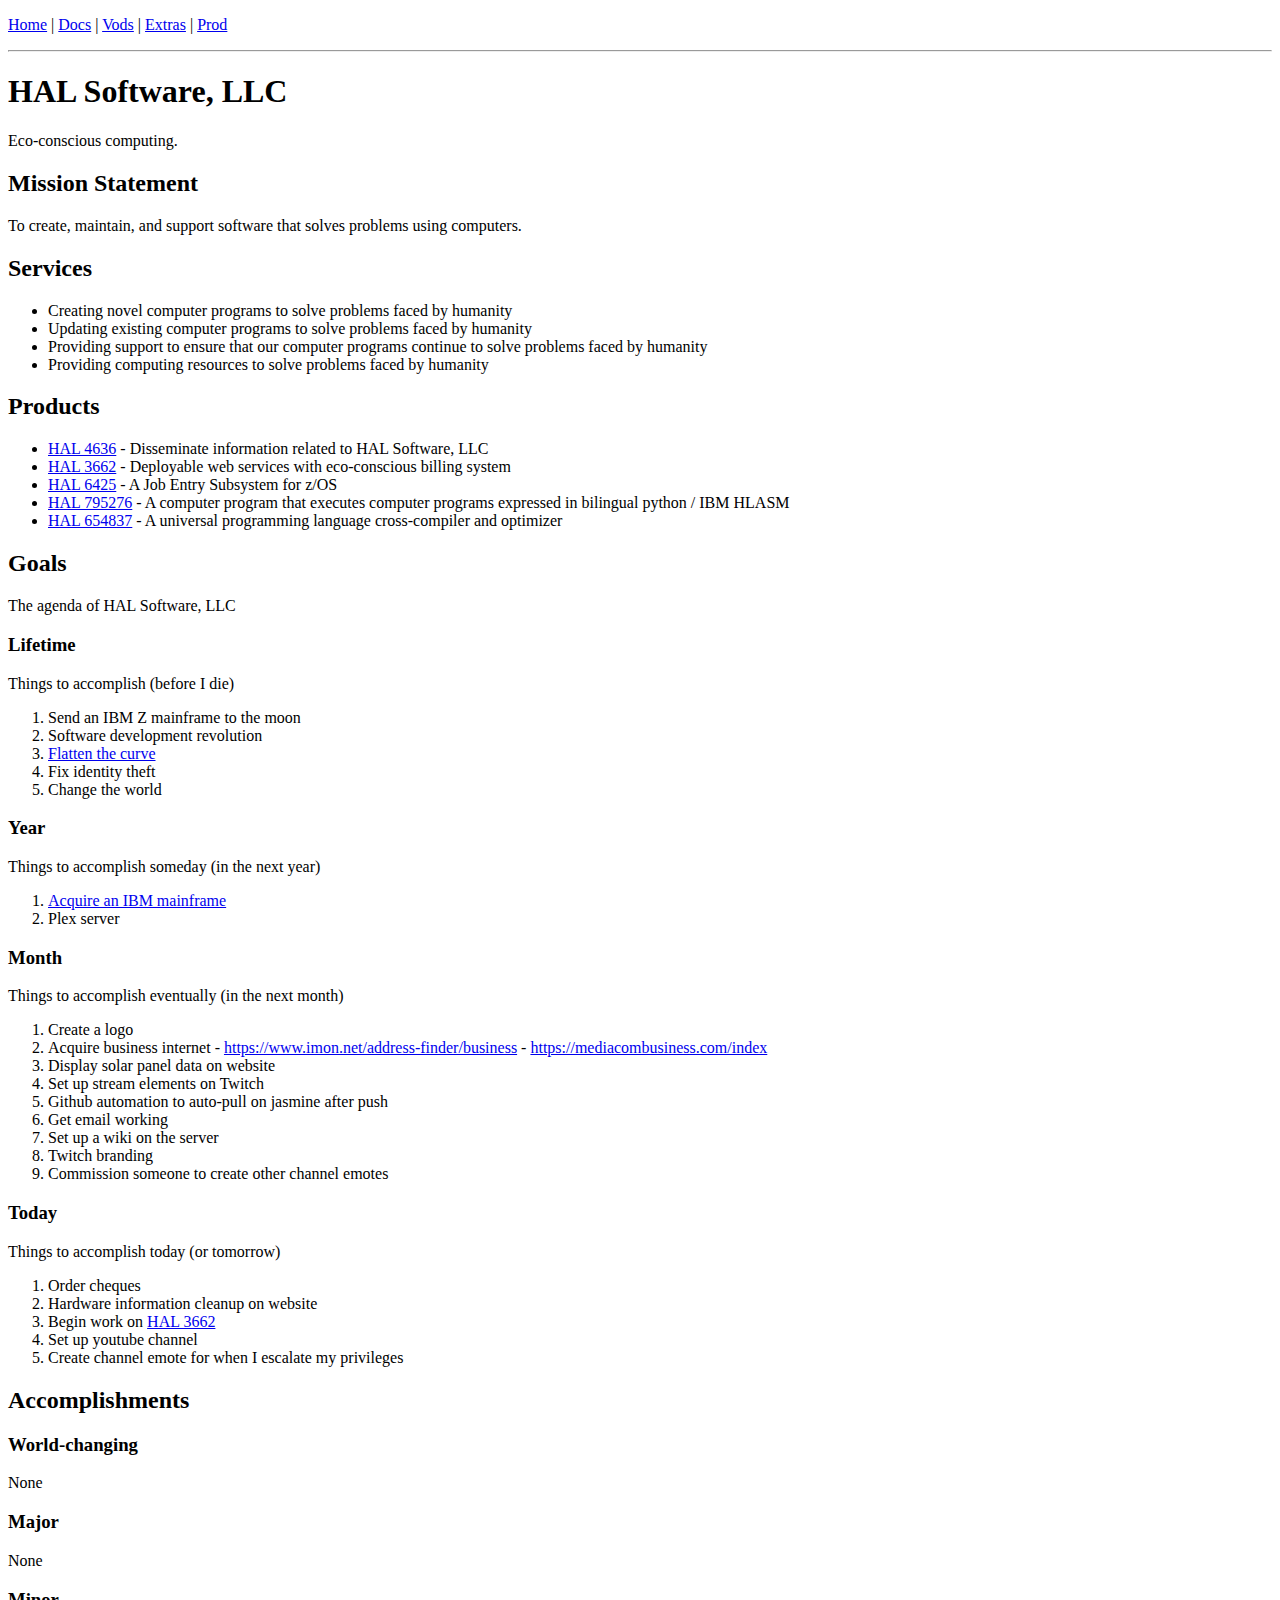
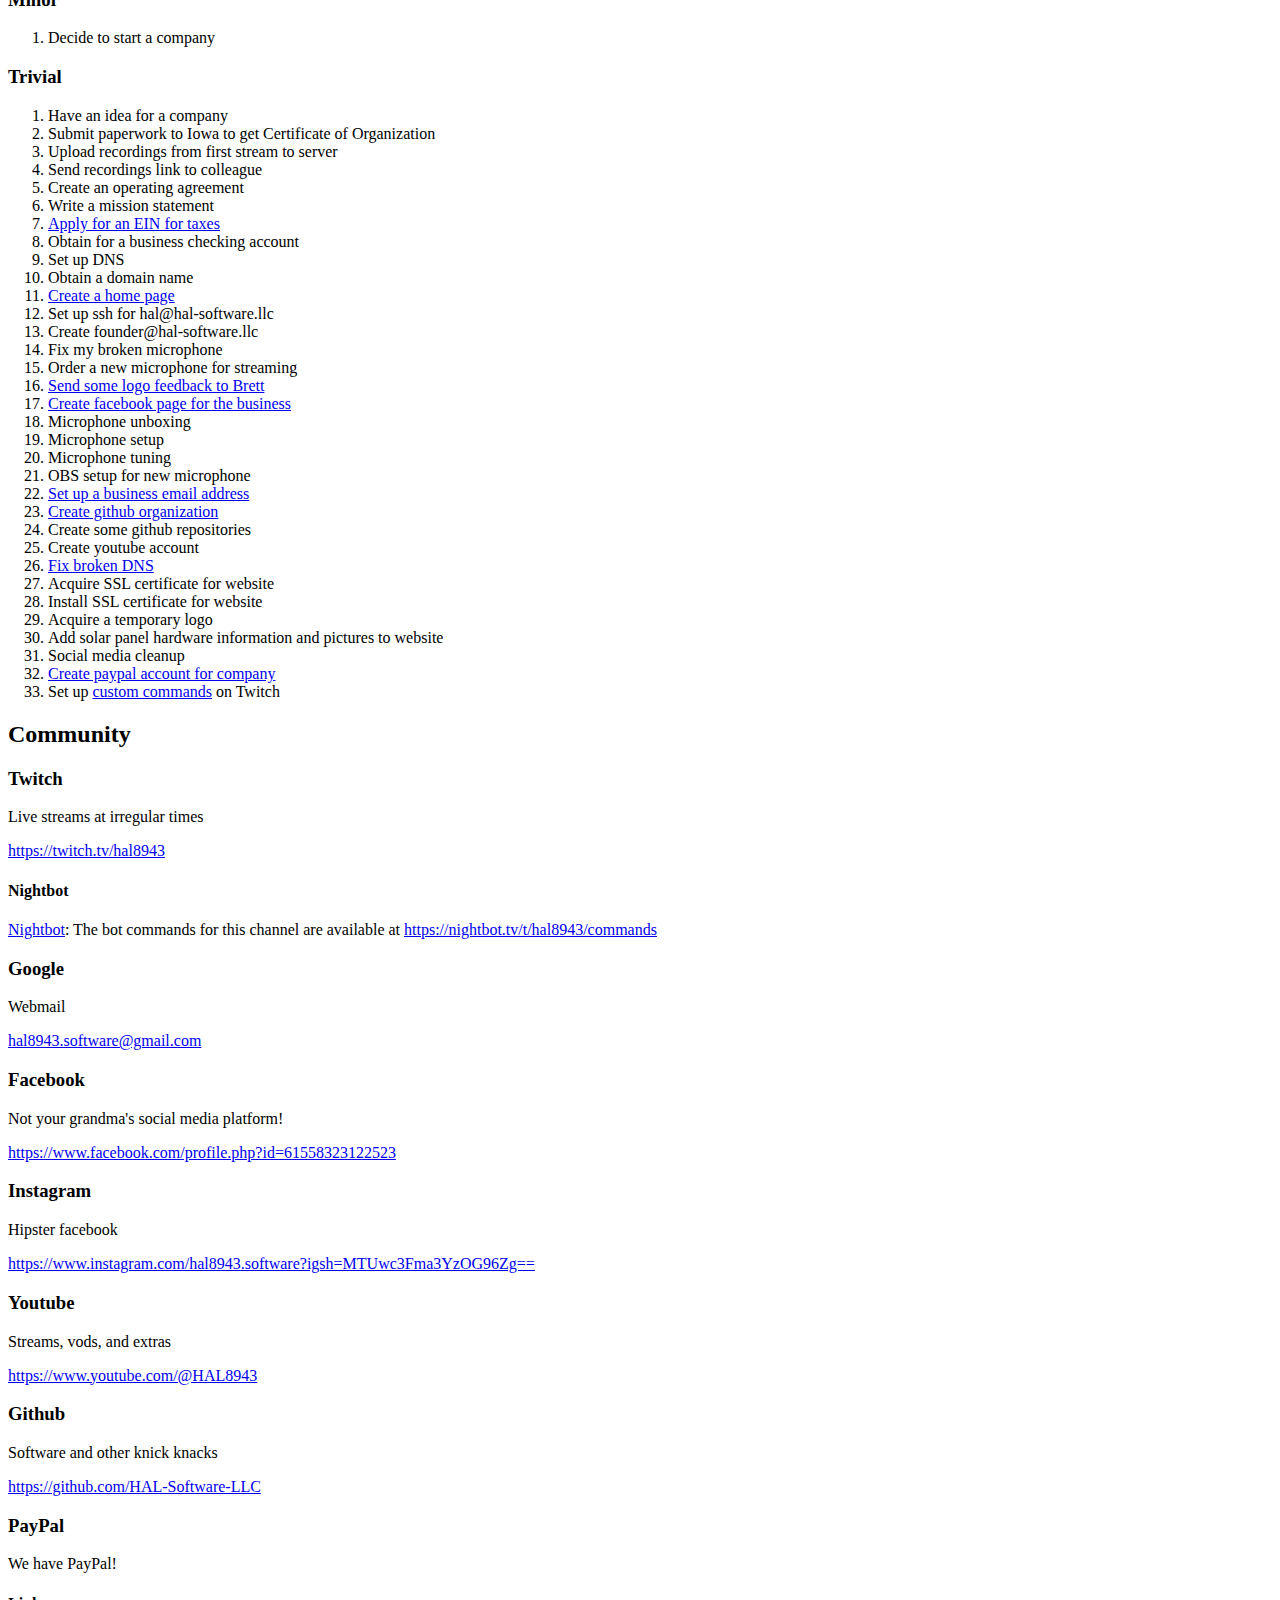
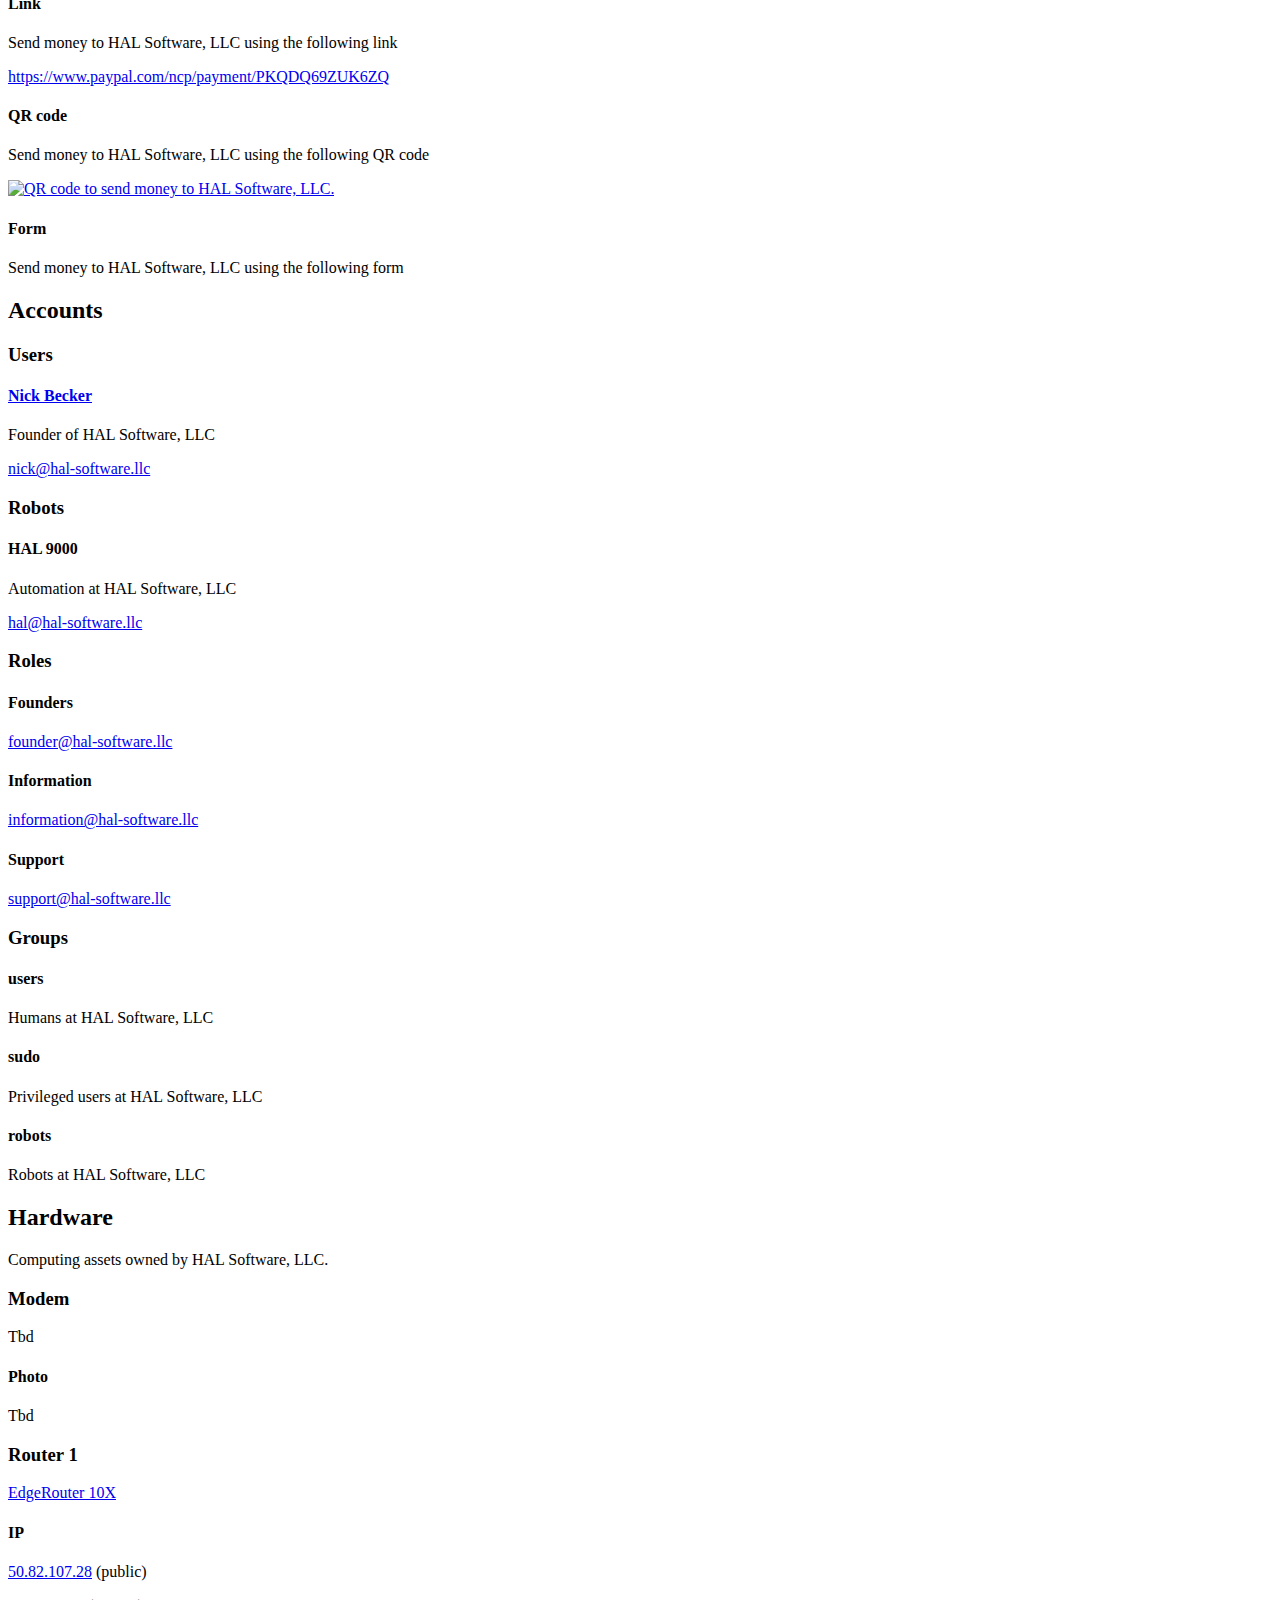
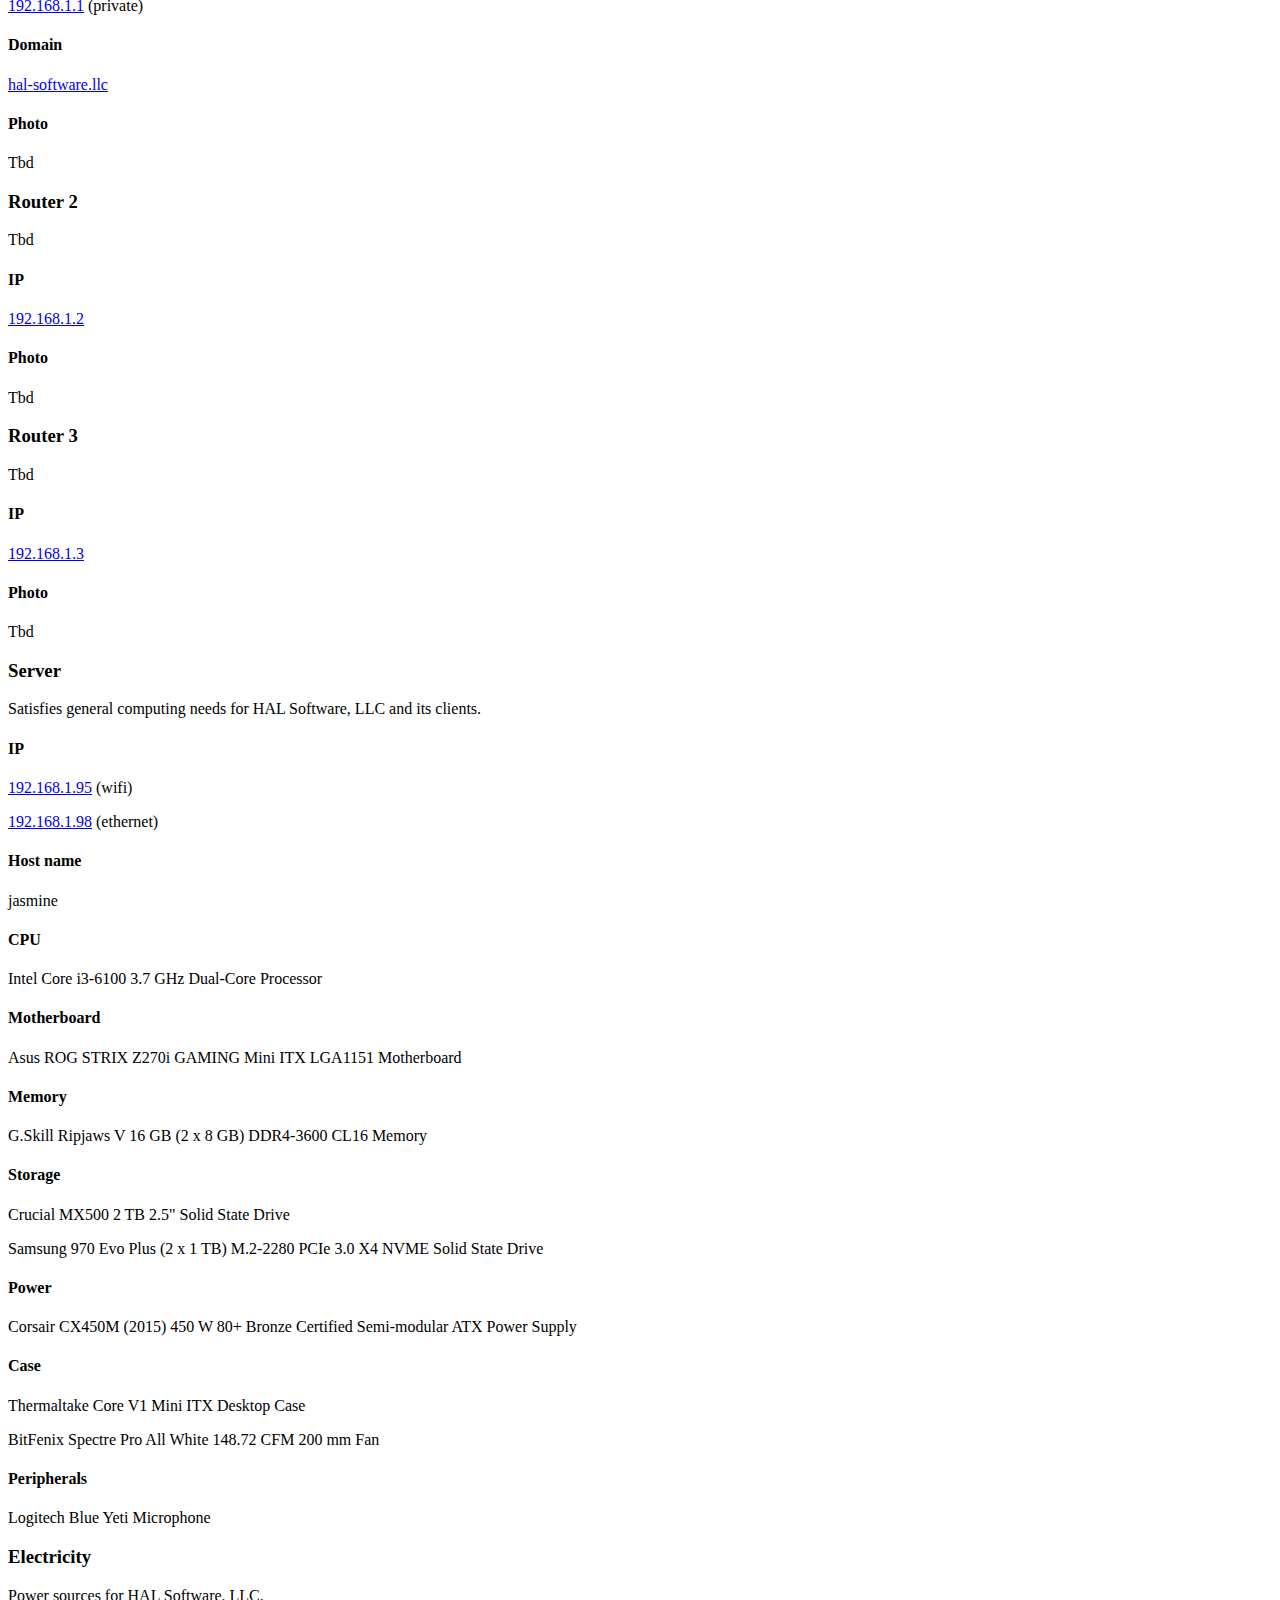
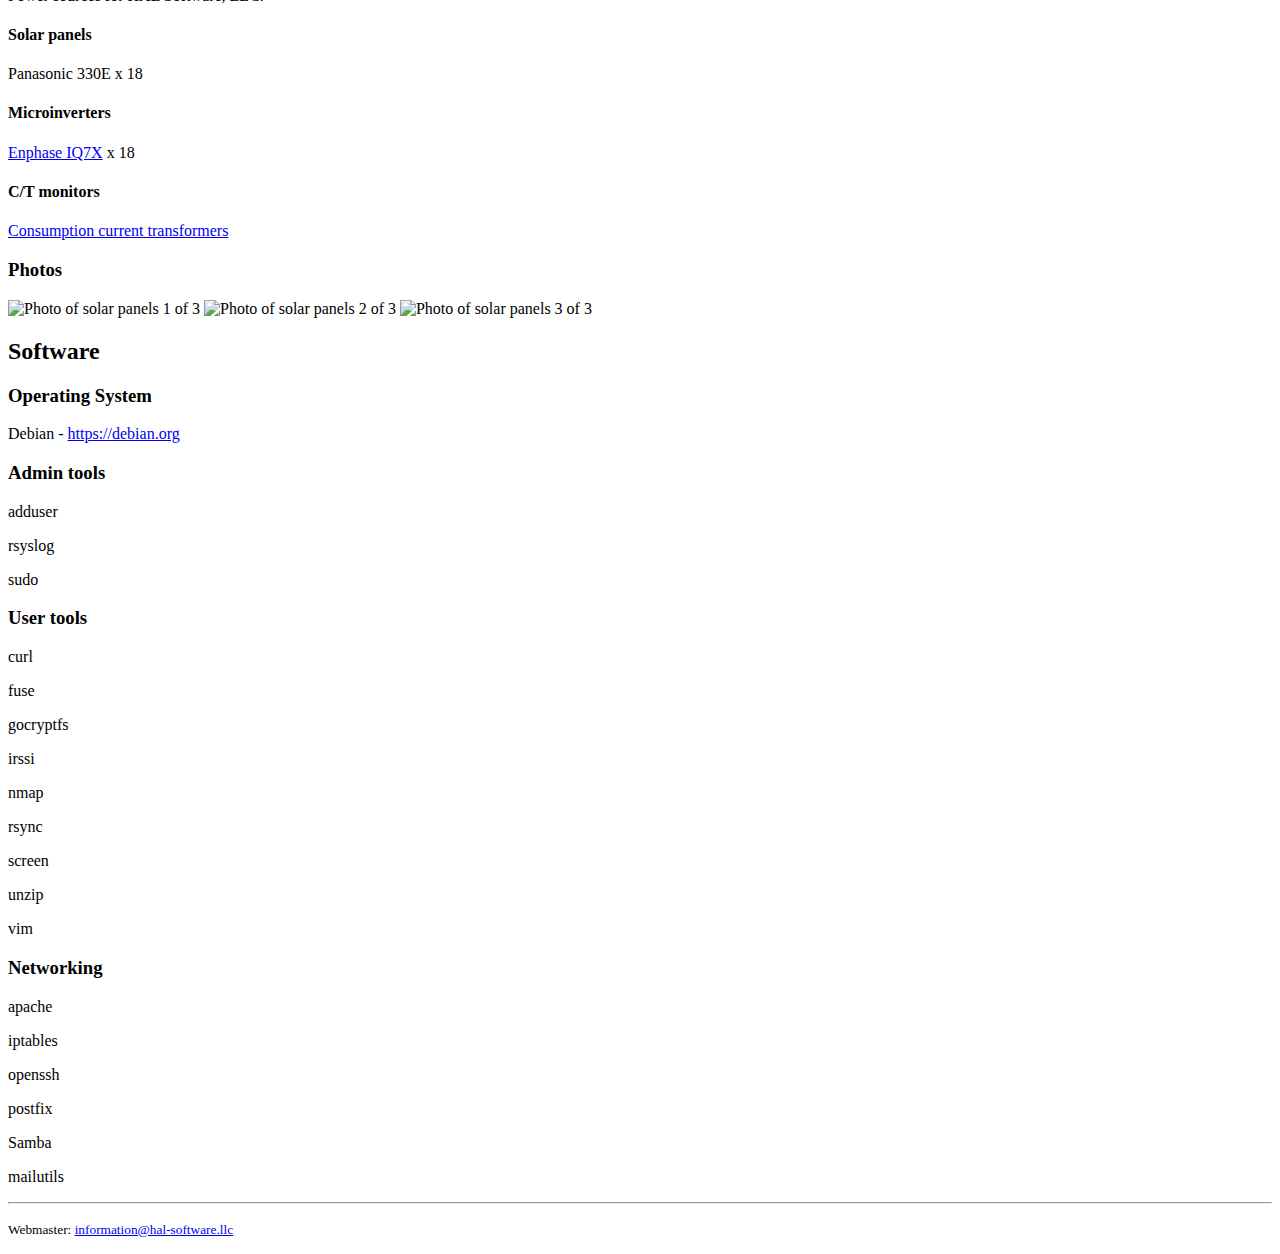
==== hal-software.llc/index.html @ 7457eda1 "socials" ====
<!DOCTYPE HTML>
  <html lang="en-us">
    <head>
      <title>HAL Software, LLC</title>
      <link rel="stylesheet" href="/css/default.css">
      <link rel="icon" type="image/x-icon" href="/favicon.ico">
    </head>
    <body>
      <p>
        <a href="/">Home</a> |
        <a href="/docs">Docs</a> |
        <a href="/vods">Vods</a> |
        <a href="/extra">Extras</a> |
        <a href="https://hal-software.llc">Prod</a>
      </p>
      <hr>
      <h1>HAL Software, LLC</h1>
      <p>Eco-conscious computing.</p>
      <h2>Mission Statement</h2>
      <p>
        To create, maintain, and support software that solves problems using
        computers.
      </p>
      <h2>Services</h2>
      <ul>
        <li>Creating novel computer programs to solve problems faced by humanity</li>
        <li>Updating existing computer programs to solve problems faced by humanity</li>
        <li>Providing support to ensure that our computer programs continue to solve problems faced by humanity</li>
        <li>Providing computing resources to solve problems faced by humanity</li>
      </ul>
      <h2>Products</h2>
      <ul>
        <li>
          <a href="https://github.com/HAL-Software-LLC/HAL4636">HAL 4636</a>
          - Disseminate information related to HAL Software, LLC
        </li>
        <li>
          <a href="https://github.com/HAL-Software-LLC/HAL3662">HAL 3662</a>
          - Deployable web services with eco-conscious billing system
        </li>
        <li>
          <a href="https://github.com/HAL-Software-LLC/HAL6425">HAL 6425</a>
          - A Job Entry Subsystem for z/OS
        </li>
        <li>
          <a href="https://github.com/HAL-Software-LLC/HAL795276">HAL 795276</a>
          - A computer program that executes computer programs expressed in bilingual python / IBM HLASM
        </li>
        <li>
          <a href="https://github.com/HAL-Software-LLC/HAL654837">HAL 654837</a>
          - A universal programming language cross-compiler and optimizer
        </li>
      </ul>
      <h2>Goals</h2>
      <p>The agenda of HAL Software, LLC</p>
      <h3>Lifetime</h3>
      <p>Things to accomplish (before I die)</p>
      <ol>
        <li>Send an IBM Z mainframe to the moon</li>
        <li>Software development revolution</li>
        <li><a href="https://en.wikipedia.org/wiki/Duck_curve">Flatten the curve</a></li>
        <li>Fix identity theft</li>
        <li>Change the world</li>
      </ol>
      <h3>Year</h3>
      <p>Things to accomplish someday (in the next year)</p>
      <ol>
        <li><a href="https://www.ebay.com/itm/155612040376">Acquire an IBM mainframe</a></li>
        <li>Plex server</li>
      </ol>
      <h3>Month</h3>
      <p>Things to accomplish eventually (in the next month)</p>
      <ol>
        <li>Create a logo</li>
        <li>Acquire business internet - <a href="https://www.imon.net/address-finder/business">https://www.imon.net/address-finder/business</a> - <a href="https://mediacombusiness.com/index">https://mediacombusiness.com/index</a>
        <li>Display solar panel data on website</li>
        <li>Set up stream elements on Twitch</li>
        <li>Github automation to auto-pull on jasmine after push</li>
        <li>Get email working</li>
        <li>Set up a wiki on the server</li>
        <li>Twitch branding</li>
        <li>Commission someone to create other channel emotes</li>
      </ol>
      <h3>Today</h3>
      <p>Things to accomplish today (or tomorrow)</p>
      <ol>
        <li>Order cheques</li>
        <li>Hardware information cleanup on website</li>
        <li>Begin work on <a href="https://github.com/HAL-Software-LLC/HAL3662">HAL 3662</a></li>
        <li>Set up youtube channel</li>
        <li>Create channel emote for when I escalate my privileges</li>
      </ol>
      <h2>Accomplishments</h2>
      <h3>World-changing</h3>
      <p>None</p>
      <h3>Major</h3>
      <p>None</p>
      <h3>Minor</h3>
      <ol>
        <li>Decide to start a company</li>
      </ol>
      <h3>Trivial</h3>
      <ol>
        <li>Have an idea for a company</li>
        <li>Submit paperwork to Iowa to get Certificate of Organization</li>
        <li>Upload recordings from first stream to server</li>
        <li>Send recordings link to colleague</li>
        <li>Create an operating agreement</li>
        <li>Write a mission statement</li>
        <li><a href="https://www.irs.gov/businesses/small-businesses-self-employed/apply-for-an-employer-identification-number-ein-online">Apply for an EIN for taxes</a></li>
        <li>Obtain for a business checking account</li>
        <li>Set up DNS</li>
        <li>Obtain a domain name</li>
        <li><a href="https://hal-software.llc">Create a home page</a></li>
        <li>Set up ssh for hal@hal-software.llc</li>
        <li>Create founder@hal-software.llc</li>
        <li>Fix my broken microphone</li>
        <li>Order a new microphone for streaming</li>
        <li><a href="https://miro.com/app/board/uXjVKXDjQL4=/">Send some logo feedback to Brett</a></li>
        <li><a href="https://www.facebook.com/profile.php?id=61558323122523">Create facebook page for the business</a></li>
        <li>Microphone unboxing</li>
        <li>Microphone setup</li>
        <li>Microphone tuning</li>
        <li>OBS setup for new microphone</li>
        <li><a href="mailto:hal8943@gmail.com">Set up a business email address</a></li>
        <li><a href="https://github.com/HAL-Software-LLC">Create github organization</a></li>
        <li>Create some github repositories</li>
        <li>Create youtube account</li>
        <li><a href="https://hal-software.llc">Fix broken DNS</a></li>
        <li>Acquire SSL certificate for website</li>
        <li>Install SSL certificate for website</li>
        <li>Acquire a temporary logo</li>
        <li>Add solar panel hardware information and pictures to website</li>
        <li>Social media cleanup</li>
        <li><a href="#paypal">Create paypal account for company</a></li>
        <li>Set up <a href="#nightbot">custom commands</a> on Twitch</li>
      </ol>
      <h2 id="community">Community</h2>
      <h3>Twitch</h3>
      <p>Live streams at irregular times</p>
      <p><a href="https://twitch.tv/hal8943">https://twitch.tv/hal8943</a></p>
      <h4 id="nightbot">Nightbot</h4>
      <p><a href="https://nightbot.tv">Nightbot</a>: The bot commands for this channel are available at <a href="https://nightbot.tv/t/hal8943/commands">https://nightbot.tv/t/hal8943/commands</a></p>
      <h3>Google</h3>
      <p>Webmail</p>
      <p><a href="mailto:hal8943.software@gmail.com">hal8943.software@gmail.com</a></p>
      <h3>Facebook</h3>
      <p>Not your grandma's social media platform!</p>
      <p><a href="https://www.facebook.com/profile.php?id=61558323122523">https://www.facebook.com/profile.php?id=61558323122523</a></p>
      <h3>Instagram</h3>
      <p>Hipster facebook</p>
      <p><a href="https://www.instagram.com/hal8943.software?igsh=MTUwc3Fma3YzOG96Zg==">https://www.instagram.com/hal8943.software?igsh=MTUwc3Fma3YzOG96Zg==</a></p>
      <h3>Youtube</h3>
      <p>Streams, vods, and extras</p>
      <p><a href="https://www.youtube.com/@HAL8943">https://www.youtube.com/@HAL8943</a></p>
      <h3>Github</h3>
      <p>Software and other knick knacks</p>
      <p><a href="https://github.com/HAL-Software-LLC">https://github.com/HAL-Software-LLC</a></p>
      </ul>
      <h3 id="paypal">PayPal</h3>
      <p>We have PayPal!</p>
      <h4>Link</h4>
      <p>Send money to HAL Software, LLC using the following link</p>
      <p><a href="https://www.paypal.com/ncp/payment/PKQDQ69ZUK6ZQ">https://www.paypal.com/ncp/payment/PKQDQ69ZUK6ZQ</a></p>
      <h4>QR code</h4>
      <p>Send money to HAL Software, LLC using the following QR code</p>
      <a href="https://www.paypal.com/ncp/payment/PKQDQ69ZUK6ZQ?qrcode=true">
        <img src="media/paypal-qr.png" alt="QR code to send money to HAL Software, LLC.">
      </a>
      <h4>Form</h4>
      <p>Send money to HAL Software, LLC using the following form</p>
			<script src="https://www.paypal.com/sdk/js?client-id=BAALhD_a5ALXuHSaf0CckM7C2Y65rOYI9iLb0GLfi-dLY_yt9dXoRrmf46HpIlME7KcfnHmRBdn2vXQy7E&components=hosted-buttons&enable-funding=venmo&currency=USD"></script>
			<div id="paypal-container-PKQDQ69ZUK6ZQ"></div>
			<script>
			  paypal.HostedButtons({
			    hostedButtonId: "PKQDQ69ZUK6ZQ",
			  }).render("#paypal-container-PKQDQ69ZUK6ZQ")
			</script>
      <h2>Accounts</h2>
      <h3>Users</h3>
      <h4><a href="/~nick">Nick Becker</a></h4>
      <p>Founder of HAL Software, LLC</p>
      <p><a href="mailto:nick@hal-software.llc">nick@hal-software.llc</a></p>
      <h3>Robots</h3>
      <h4>HAL 9000</h4>
      <p>Automation at HAL Software, LLC</p>
      <p><a href="mailto:hal@hal-software.llc">hal@hal-software.llc</a></p>
      <h3>Roles</h3>
      <h4>Founders</h4>
      <p><a href="mailto:founder@hal-software.llc">founder@hal-software.llc</a></p>
      <h4>Information</h4>
      <p><a href="mailto:information@hal-software.llc">information@hal-software.llc</a></p>
      <h4>Support</h4>
      <p><a href="mailto:support@hal-software.llc">support@hal-software.llc</a></p>
      <h3>Groups</h3>
      <h4>users</h4>
      <p>Humans at HAL Software, LLC</p>
      <h4>sudo</h4>
      <p>Privileged users at HAL Software, LLC</p>
      <h4>robots</h4>
      <p>Robots at HAL Software, LLC</p>
      <h2>Hardware</h2>
      <p>Computing assets owned by HAL Software, LLC.</p>
      <h3>Modem</h3>
      <p>Tbd</p>
      <h4>Photo</h4>
      <p>Tbd</p>
      <h3>Router 1</h3>
      <p><a href="https://store.ui.com/us/en/pro/category/wired-edge-max-routing/products/er-10x">EdgeRouter 10X</a></p>
      <h4>IP</h4>
      <p><a href="https://50.82.107.28">50.82.107.28</a> (public)</p>
      <p><a href="https://192.168.1.1">192.168.1.1</a> (private)</p>
      <h4>Domain</h4>
      <p><a href="https://hal-software.llc">hal-software.llc</a></p>
      <h4>Photo</h4>
      <p>Tbd</p>
      <h3>Router 2</h3>
      <p>Tbd</p>
      <h4>IP</h4>
      <p><a href="http://192.168.1.2">192.168.1.2</a></p>
      <h4>Photo</h4>
      <p>Tbd</p>
      <h3>Router 3</h3>
      <p>Tbd</p>
      <h4>IP</h4>
      <p><a href="http://192.168.1.3">192.168.1.3</a></p>
      <h4>Photo</h4>
      <p>Tbd</p>
      <h3>Server</h3>
      <p>Satisfies general computing needs for HAL Software, LLC and its clients.</p>
      <h4>IP</h4>
      <p><a href="https://192.168.1.95">192.168.1.95</a> (wifi)</p>
      <p><a href="https://192.168.1.98">192.168.1.98</a> (ethernet)</p>
      <h4>Host name</h4>
      <p>jasmine</p>
      <h4>CPU</h4>
      <p>Intel Core i3-6100 3.7 GHz Dual-Core Processor</p>
      <h4>Motherboard</h4>
      <p>Asus ROG STRIX Z270i GAMING Mini ITX LGA1151 Motherboard</p>
      <h4>Memory</h4>
      <p>G.Skill Ripjaws V 16 GB (2 x 8 GB) DDR4-3600 CL16 Memory</p>
      <h4>Storage</h4>
      <p>Crucial MX500 2 TB 2.5" Solid State Drive</p>
      <p>Samsung 970 Evo Plus (2 x 1 TB) M.2-2280 PCIe 3.0 X4 NVME Solid State Drive</p>
      <h4>Power</h4>
      <p>Corsair CX450M (2015) 450 W 80+ Bronze Certified Semi-modular ATX Power Supply</p>
      <h4>Case</h4>
      <p>Thermaltake Core V1 Mini ITX Desktop Case</p>
      <p>BitFenix Spectre Pro All White 148.72 CFM 200 mm Fan</p>
      <h4>Peripherals</h4>
      <p>Logitech Blue Yeti Microphone</p>
      <h3>Electricity</h3>
      <p>Power sources for HAL Software, LLC.</p>
      <h4>Solar panels</h4>
      <p>Panasonic 330E x 18</p>
      <h4>Microinverters</h4>
      <p><a href="https://enphase.com/store/microinverters/iq7-series">Enphase IQ7X</a> x 18</p>
      <h4>C/T monitors</h4>
      <p><a href="https://enphase.com/store/communication/consumption-ct">Consumption current transformers</a></p>
      <h3>Photos</h3>
      <img src="media/20210613_210341.jpg" alt="Photo of solar panels 1 of 3" width="800">
      <img src="media/20210613_210356.jpg" alt="Photo of solar panels 2 of 3" width="800">
      <img src="media/20220519_125322.jpg" alt="Photo of solar panels 3 of 3" width="800">
      <h2>Software</h3>
      <h3>Operating System</h3>
      <p>Debian - <a href="https://debian.org">https://debian.org</a></p>
      <h3>Admin tools</h3>
      <p>adduser</p>
      <p>rsyslog</p>
      <p>sudo</p>
      <h3>User tools</h3>
      <p>curl</p>
      <p>fuse</p>
      <p>gocryptfs</p>
      <p>irssi</p>
      <p>nmap</p>
      <p>rsync</p>
      <p>screen</p>
      <p>unzip</p>
      <p>vim</p>
      <h3>Networking</h3>
      <p>apache</p>
      <p>iptables</p>
      <p>openssh</p>
      <p>postfix</p>
      <p>Samba</p>
      <p>mailutils</p>
      <hr>
      <p><small>Webmaster: <a href="mailto:information@hal-software.llc">information@hal-software.llc</a></small></p>
    </body>
</html>
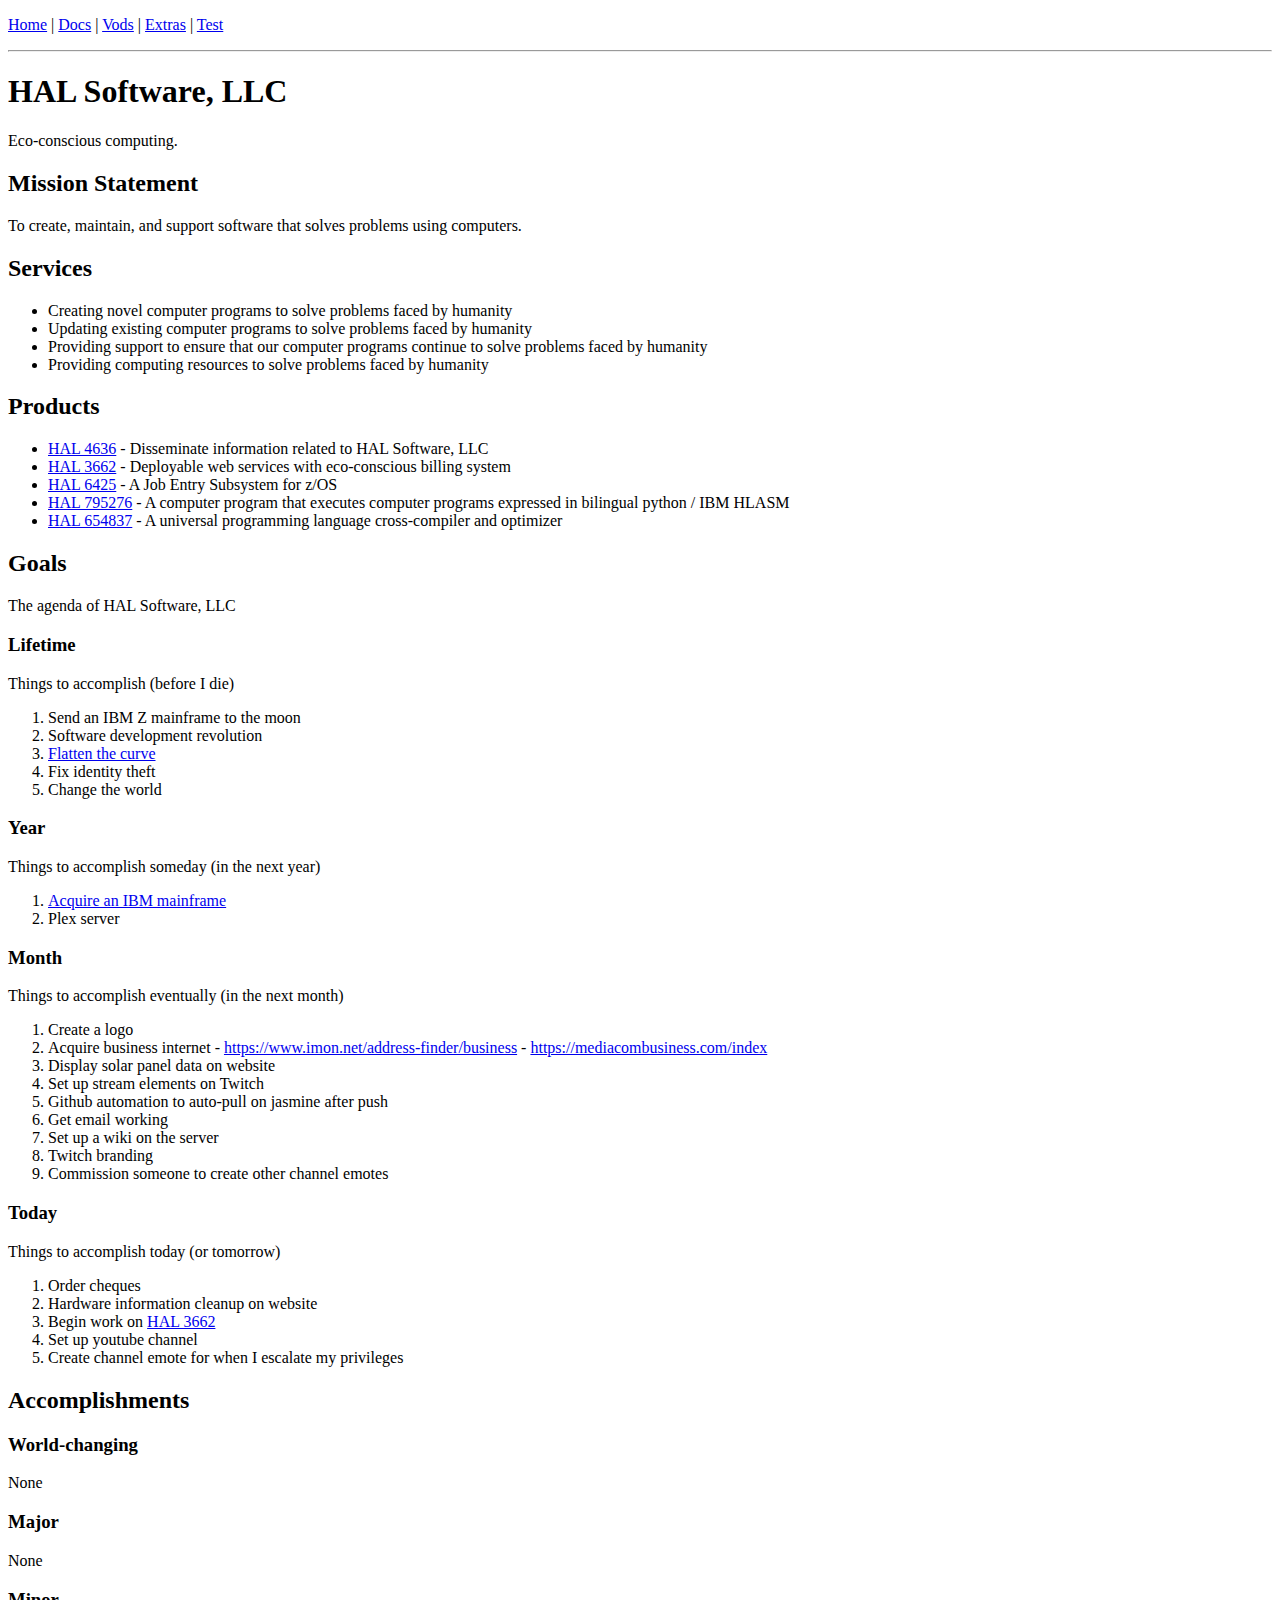
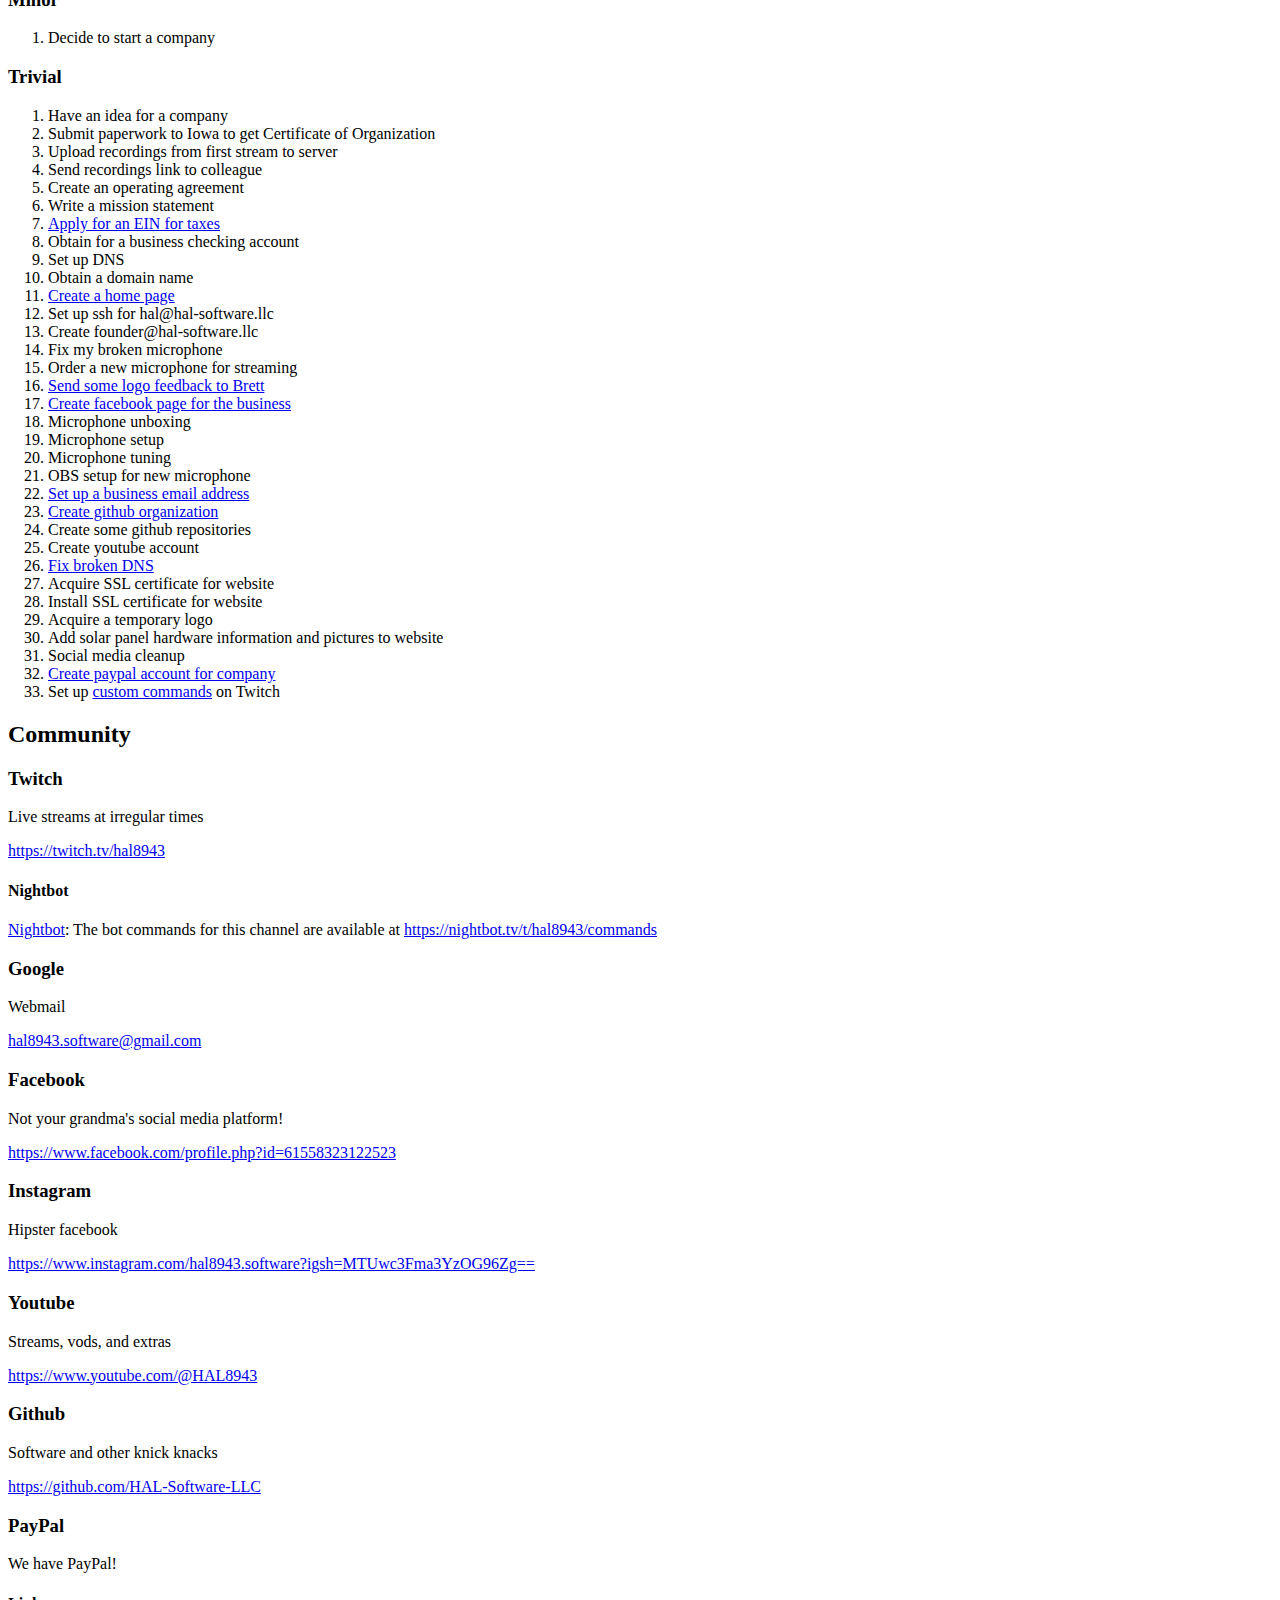
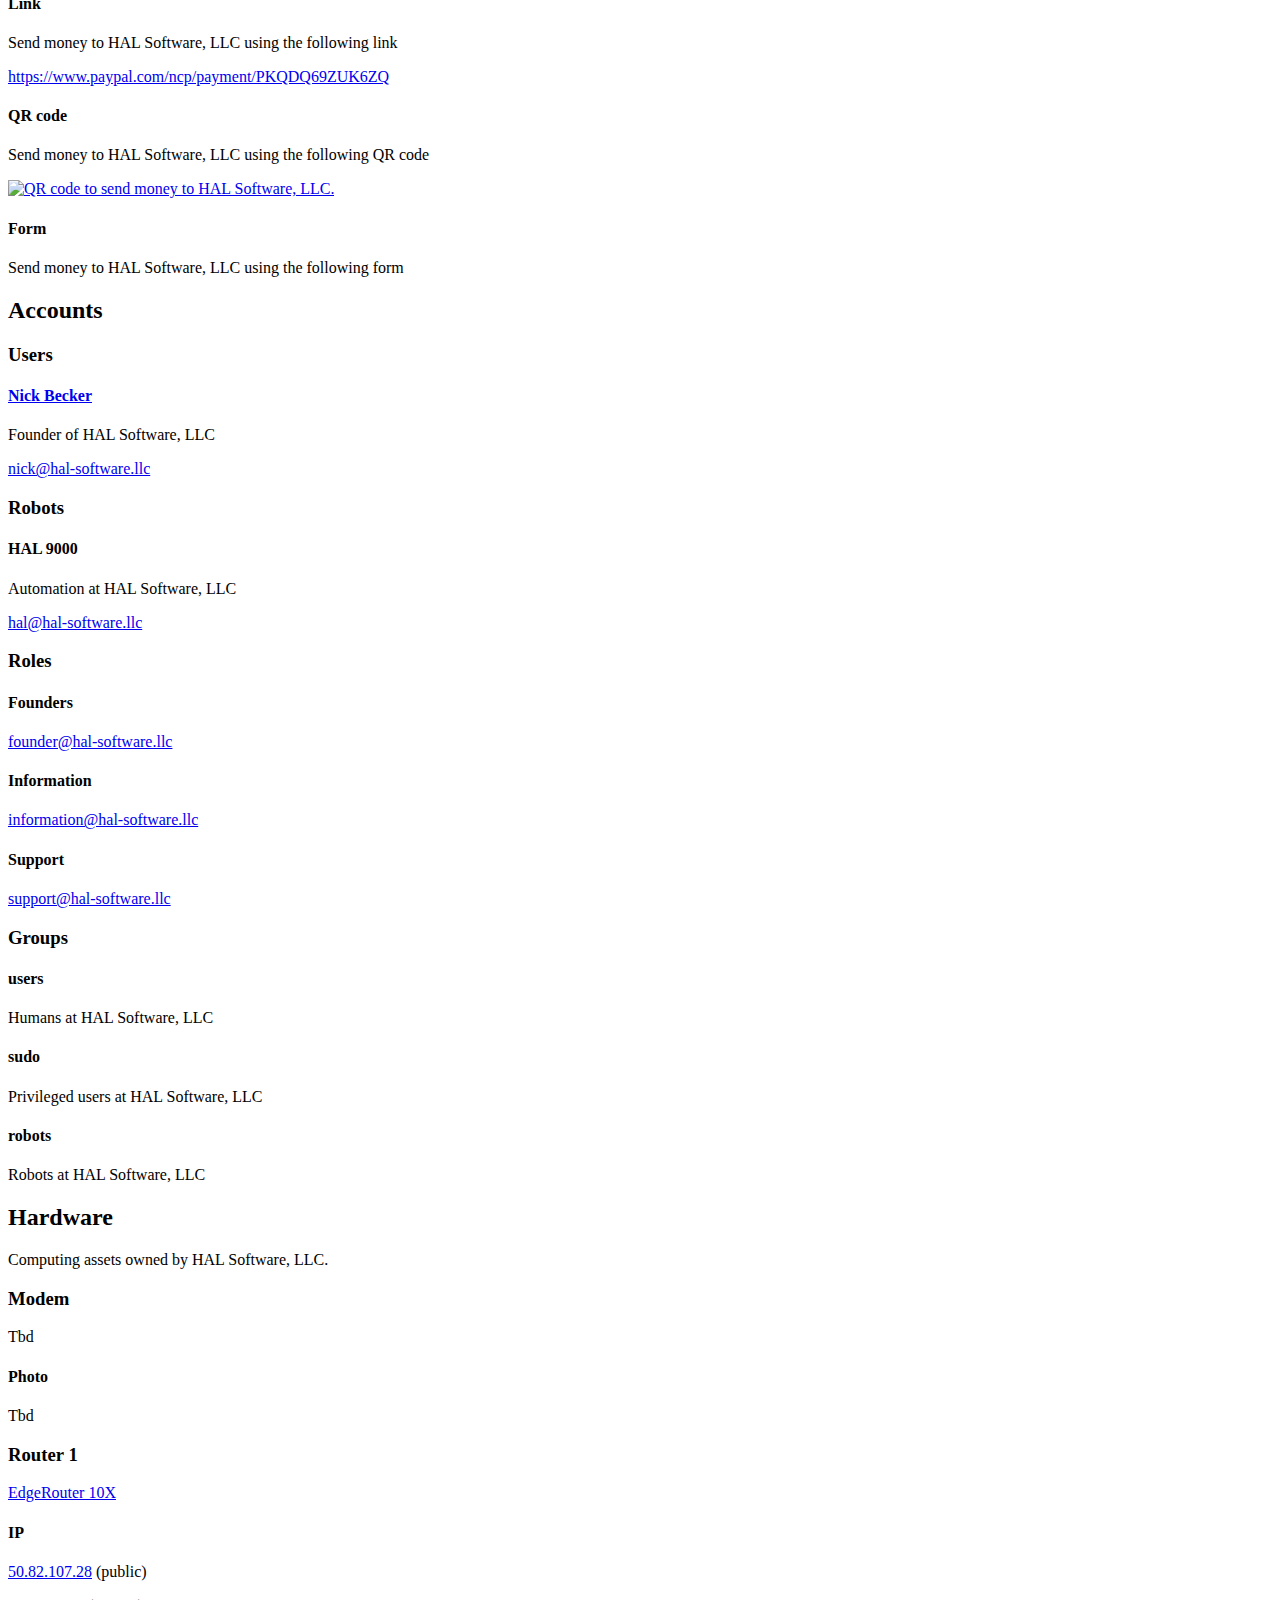
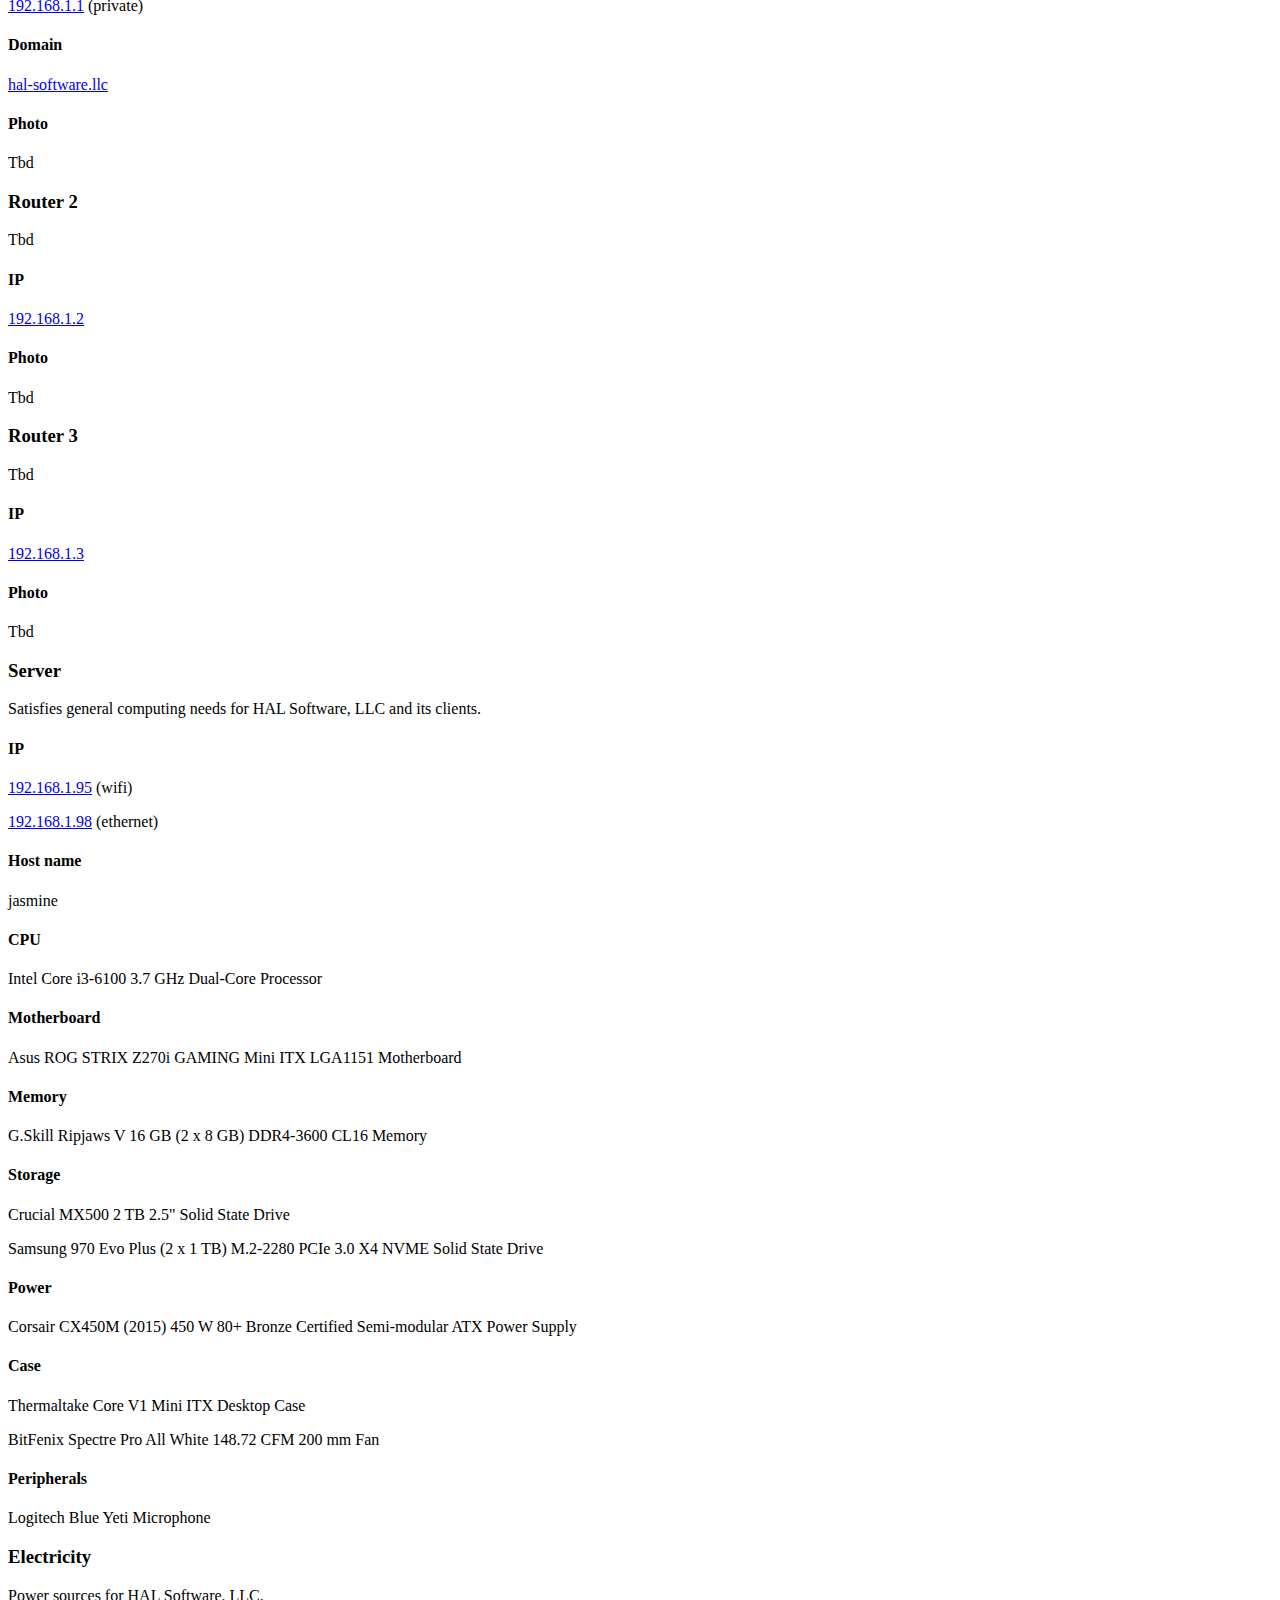
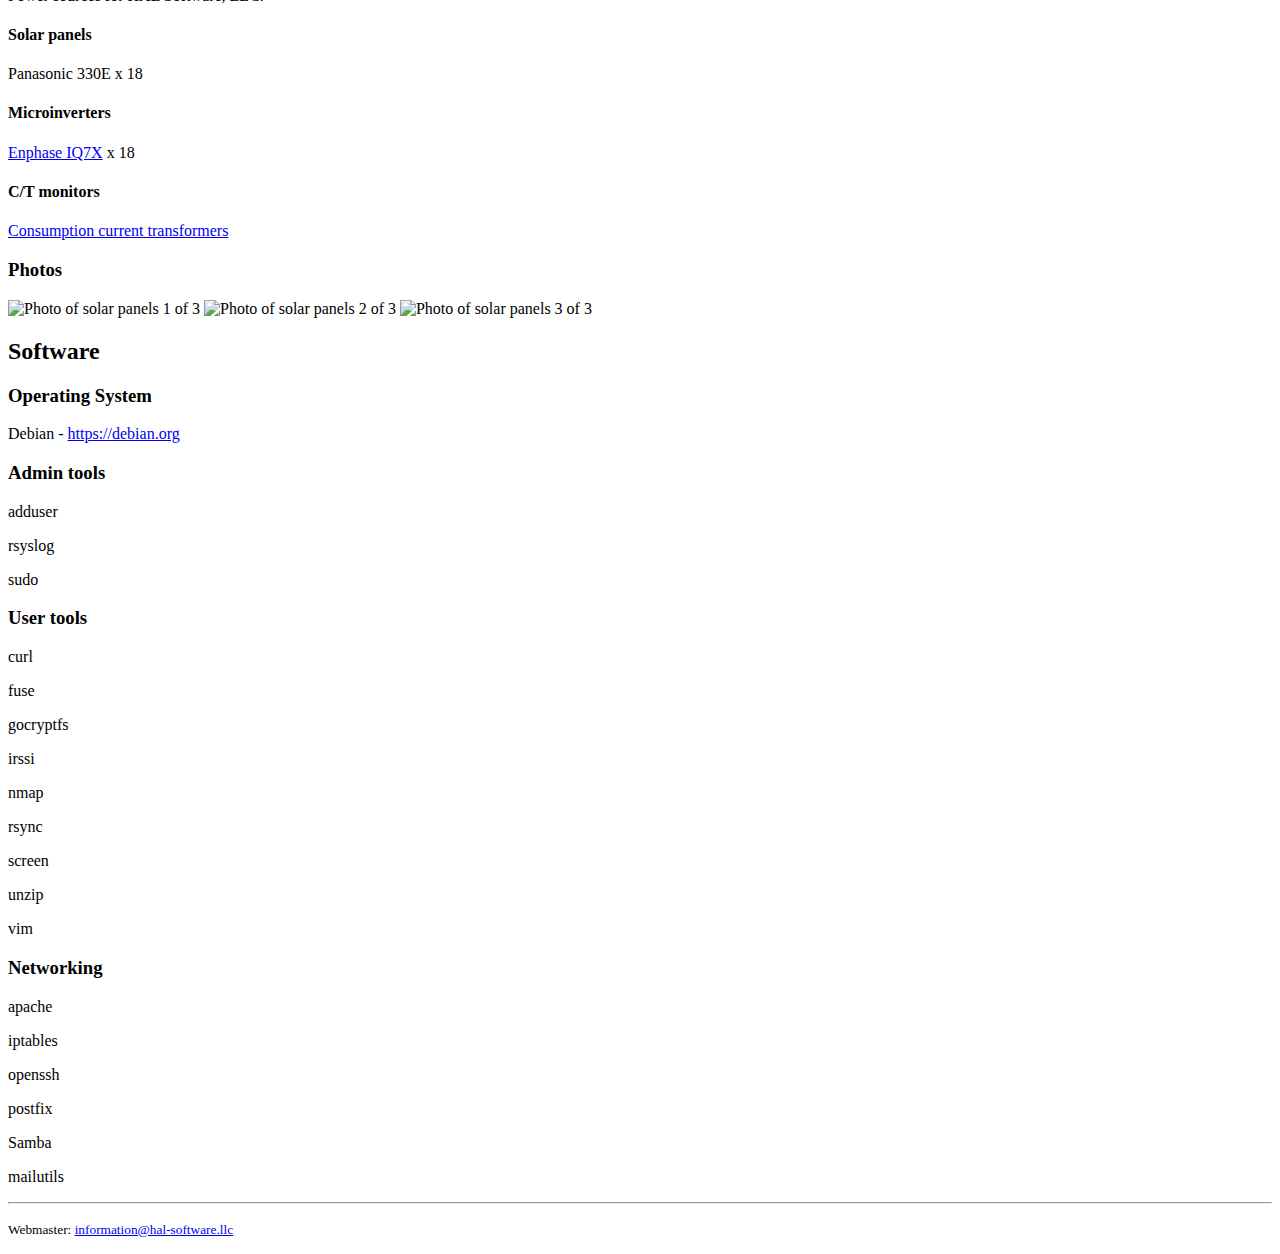
==== commit 9ef40cbc: "mergems" ====
--- a/hal-software.llc/index.html
+++ b/hal-software.llc/index.html
@@ -11,7 +11,7 @@
         <a href="/docs">Docs</a> |
         <a href="/vods">Vods</a> |
         <a href="/extra">Extras</a> |
-        <a href="https://hal-software.llc">Prod</a>
+        <a href="https://test.hal-software.llc:8001/">Test</a>
       </p>
       <hr>
       <h1>HAL Software, LLC</h1>
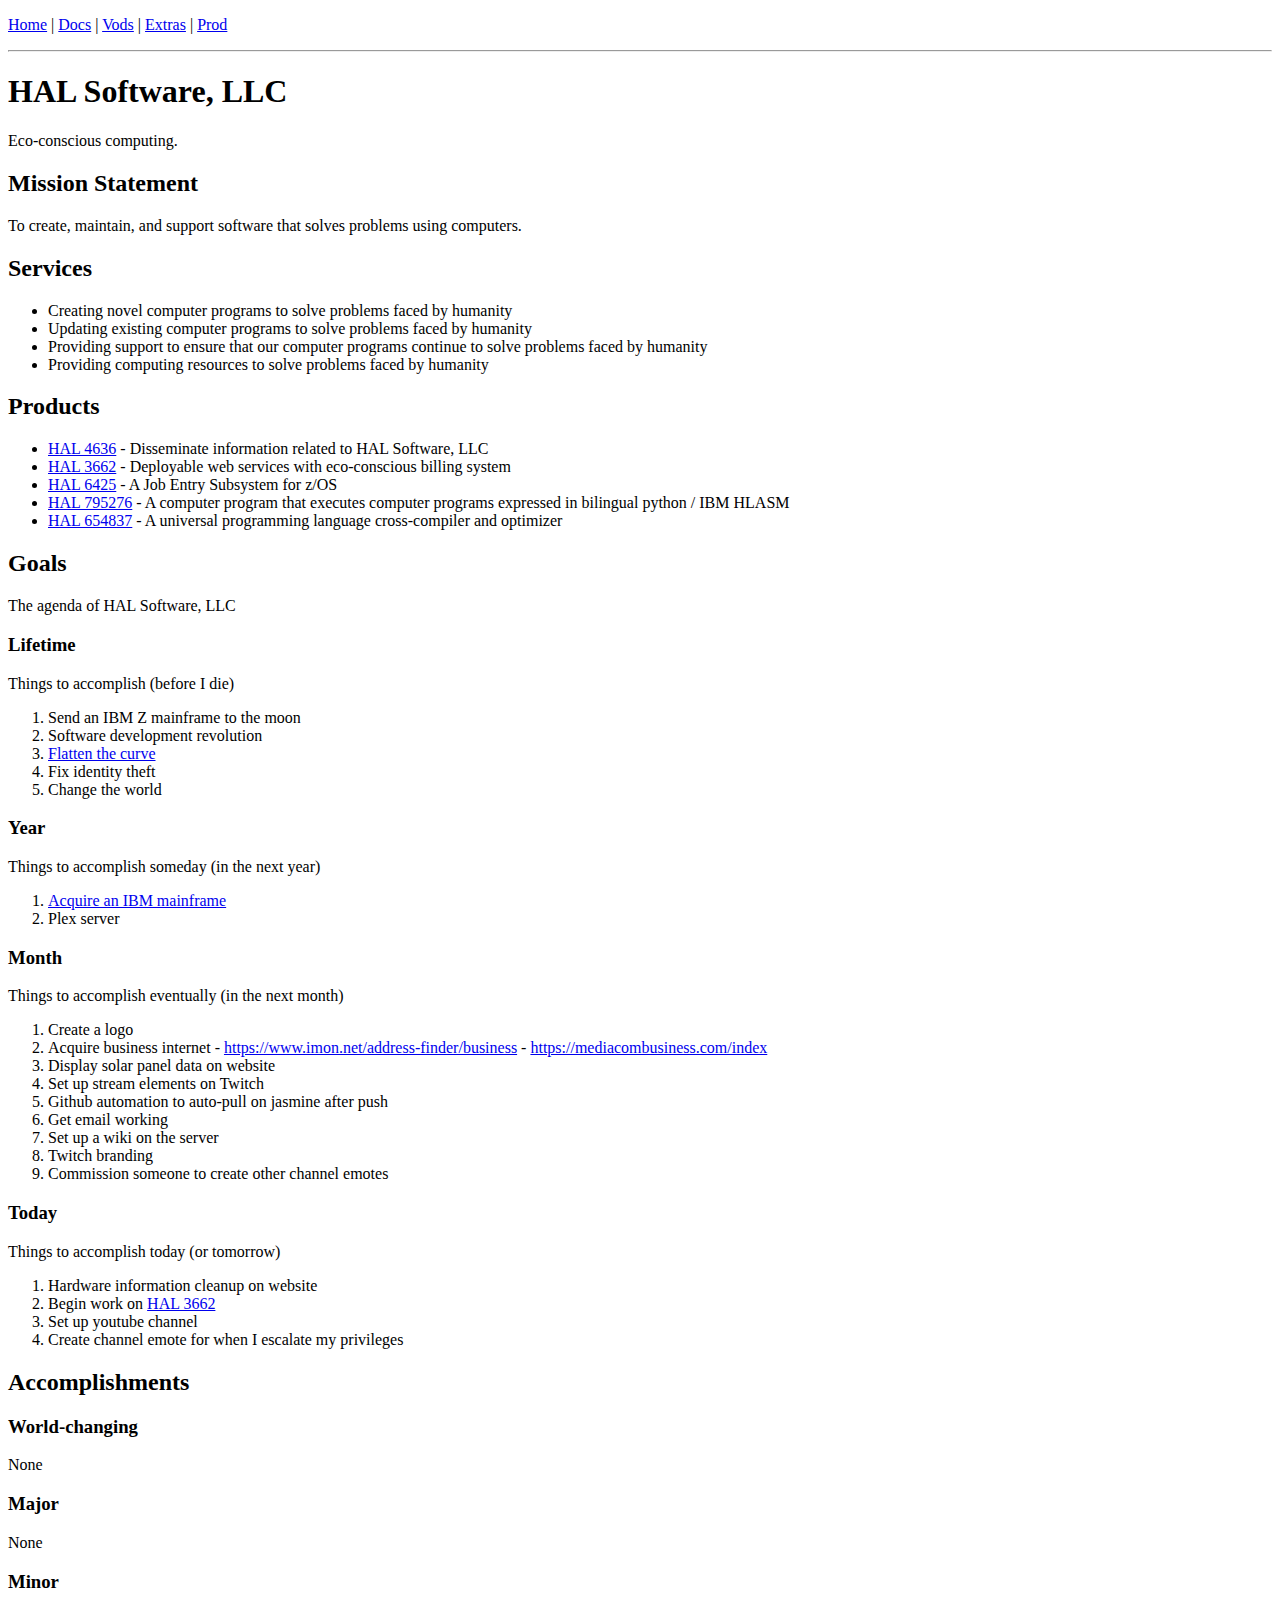
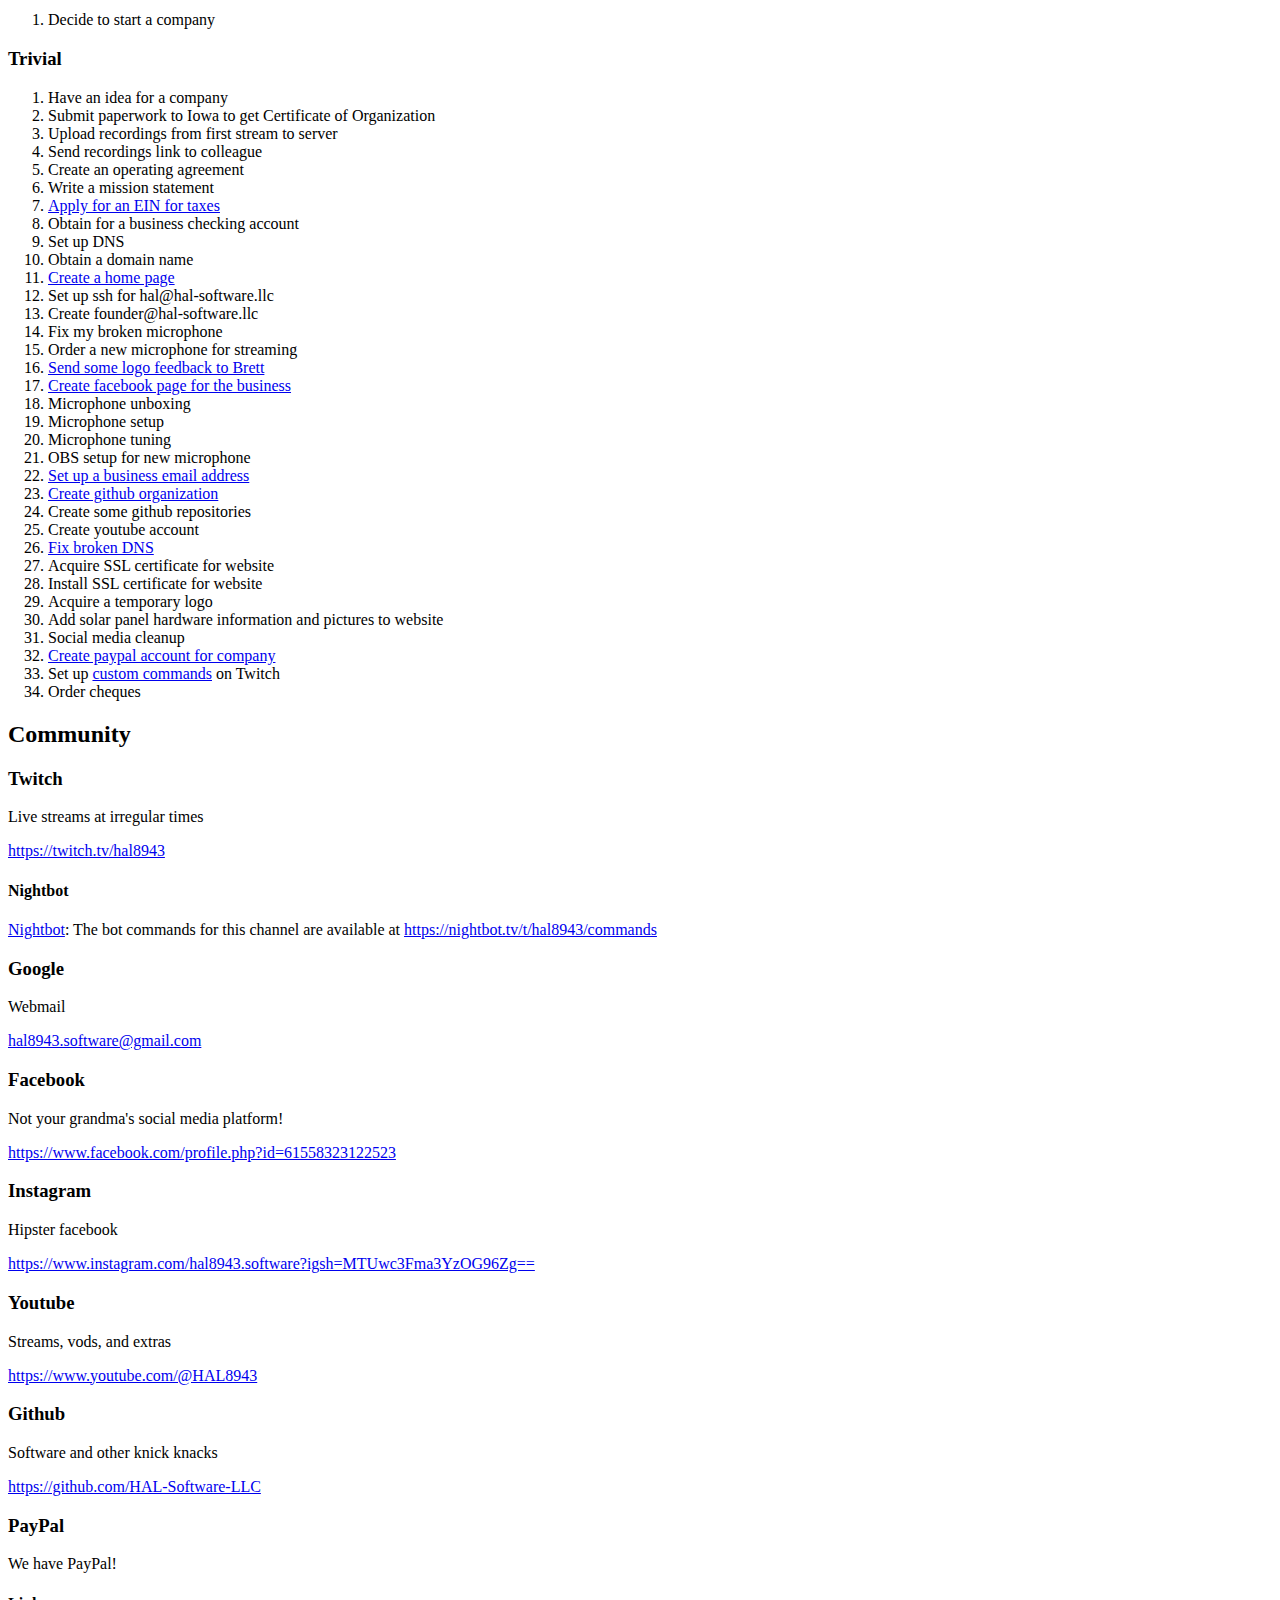
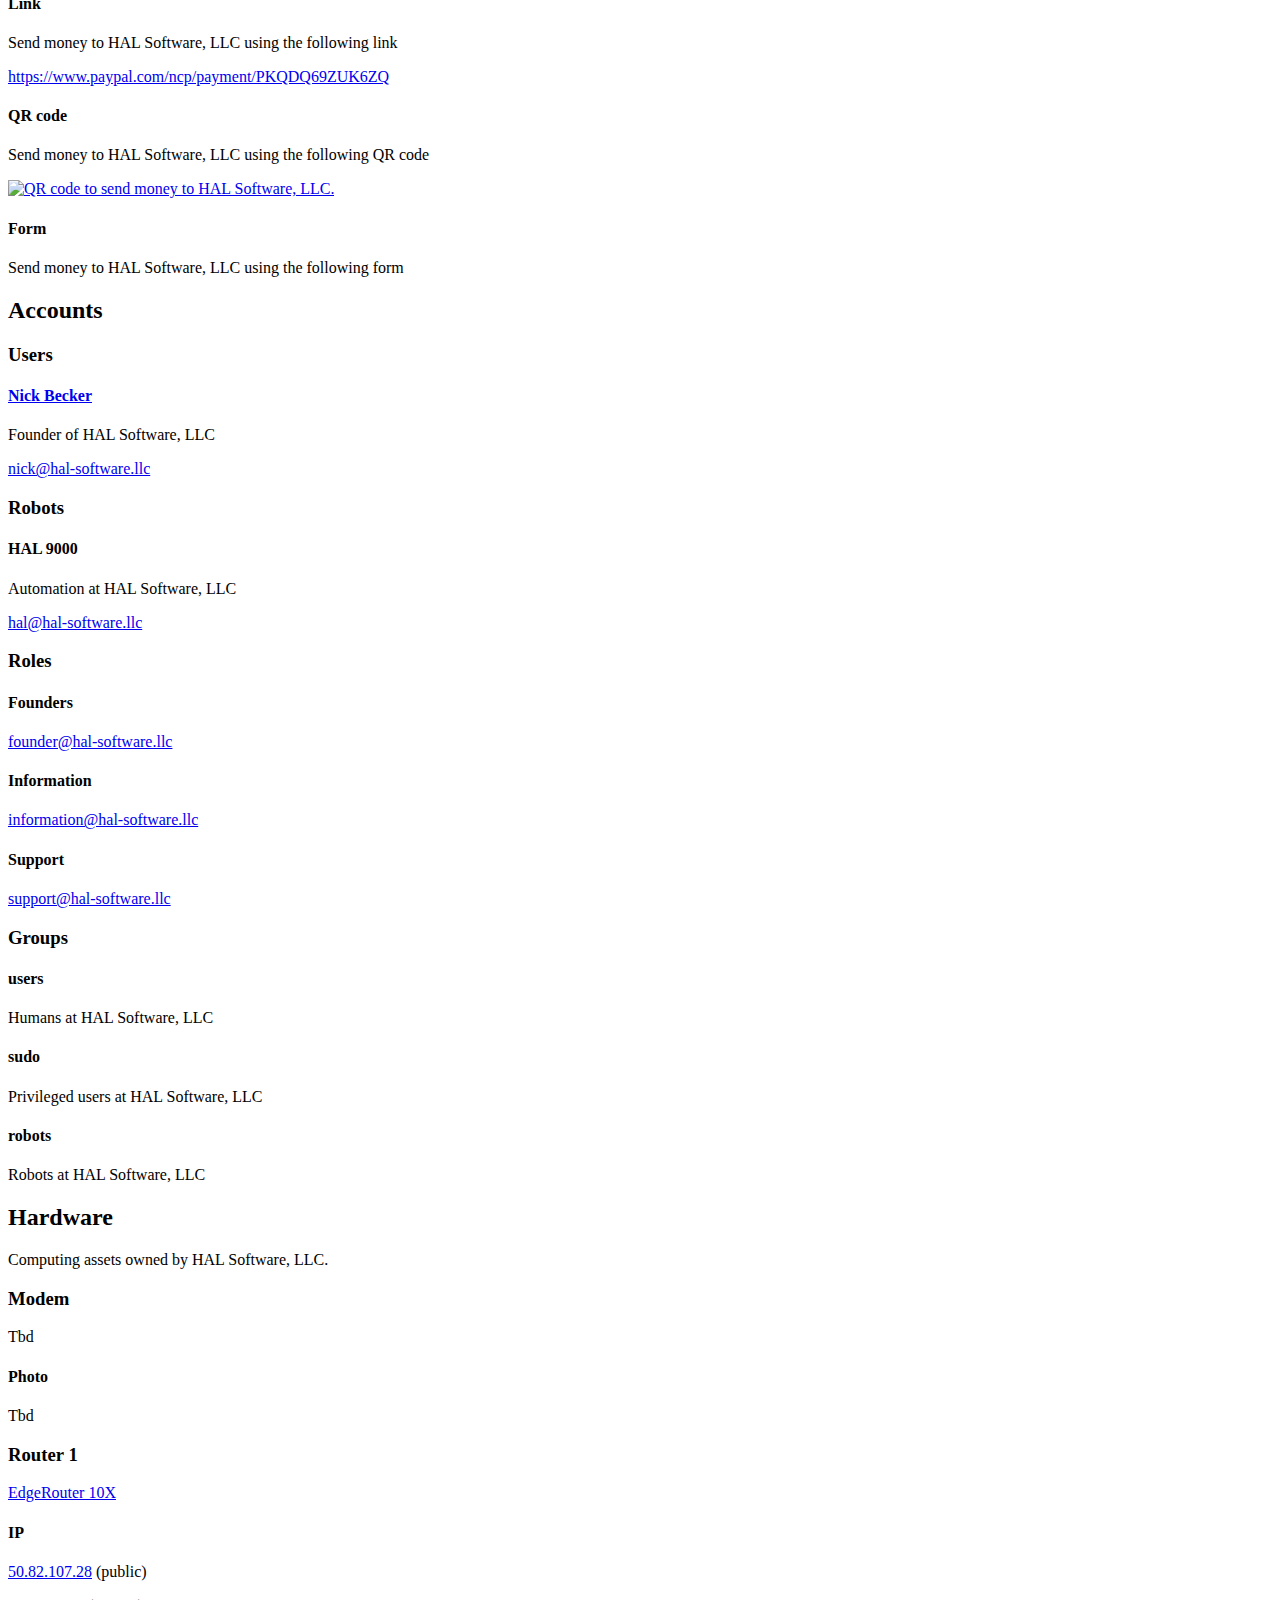
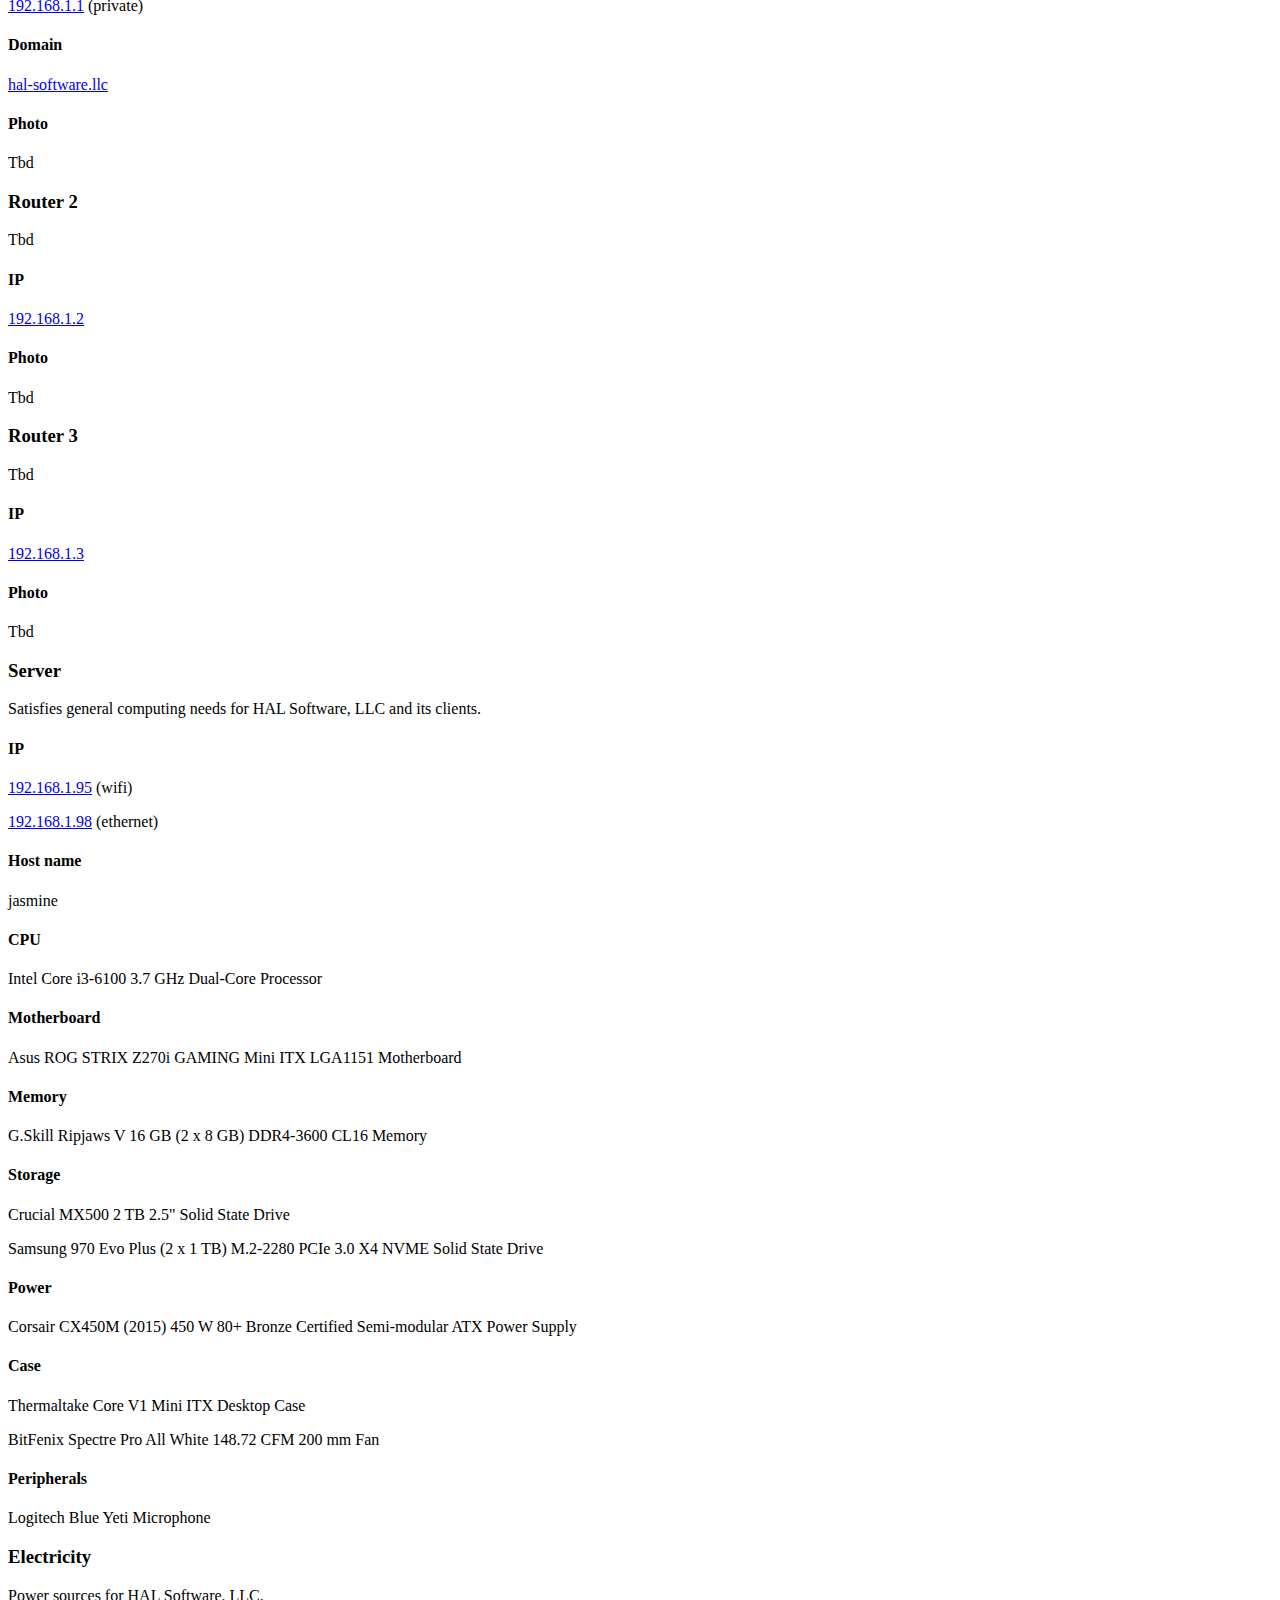
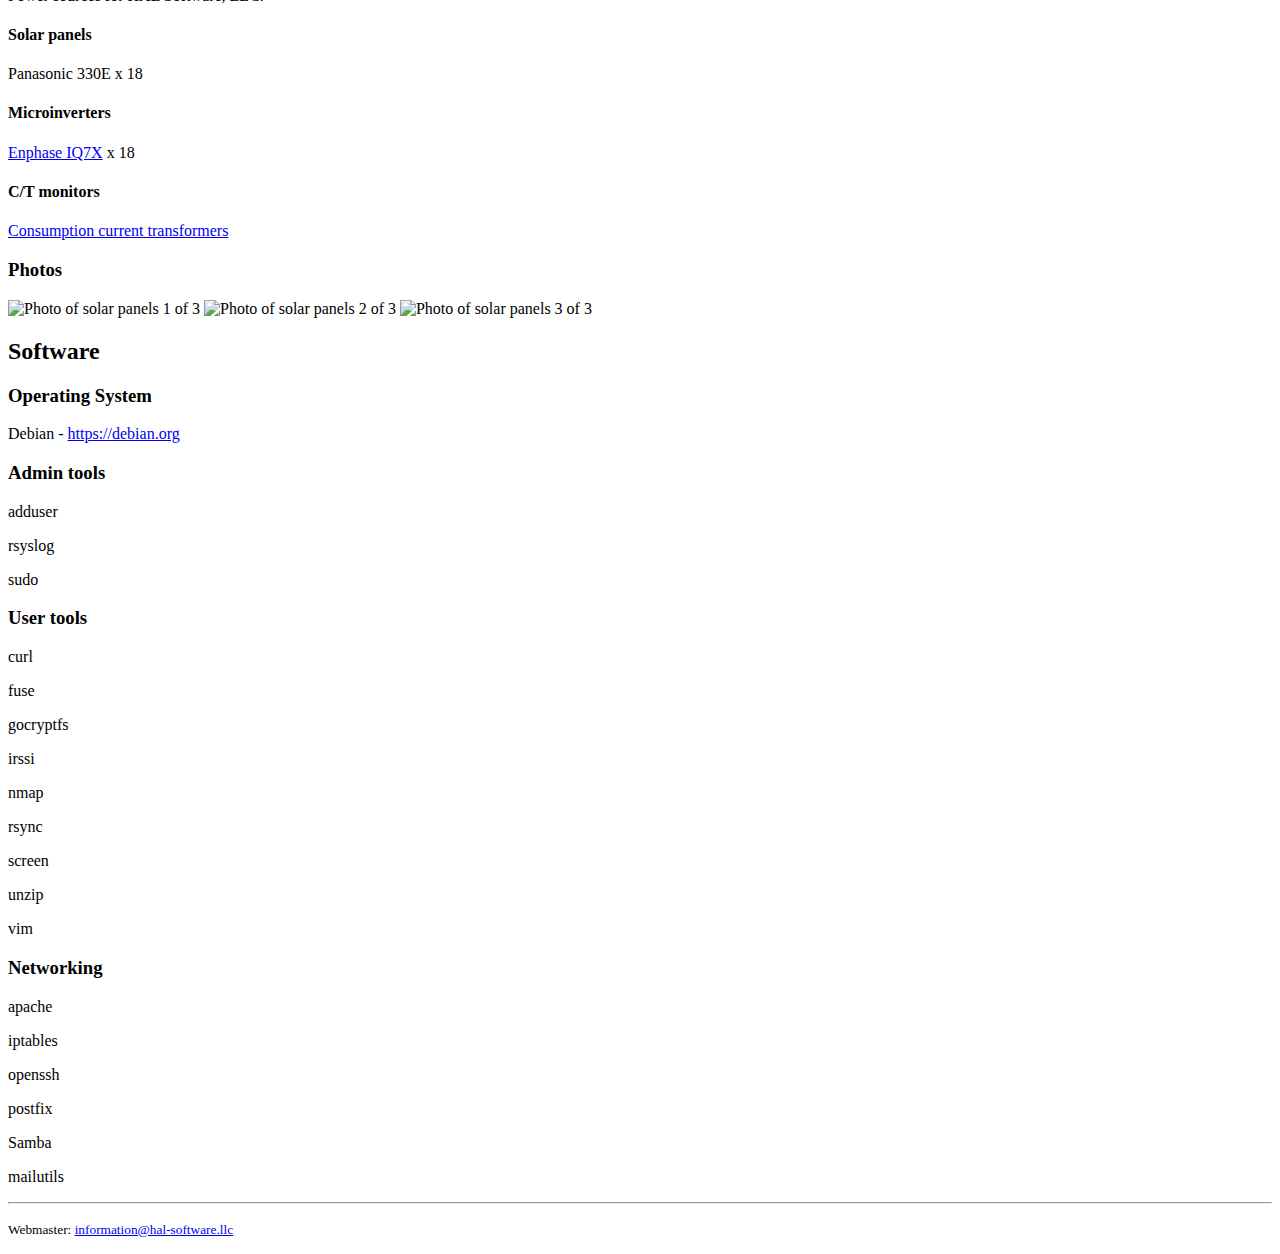
==== commit 320e2156: "done" ====
--- a/hal-software.llc/index.html
+++ b/hal-software.llc/index.html
@@ -11,7 +11,7 @@
         <a href="/docs">Docs</a> |
         <a href="/vods">Vods</a> |
         <a href="/extra">Extras</a> |
-        <a href="https://test.hal-software.llc:8001/">Test</a>
+        <a href="https://hal-software.llc">Prod</a>
       </p>
       <hr>
       <h1>HAL Software, LLC</h1>
@@ -84,7 +84,6 @@
       <h3>Today</h3>
       <p>Things to accomplish today (or tomorrow)</p>
       <ol>
-        <li>Order cheques</li>
         <li>Hardware information cleanup on website</li>
         <li>Begin work on <a href="https://github.com/HAL-Software-LLC/HAL3662">HAL 3662</a></li>
         <li>Set up youtube channel</li>
@@ -134,6 +133,7 @@
         <li>Social media cleanup</li>
         <li><a href="#paypal">Create paypal account for company</a></li>
         <li>Set up <a href="#nightbot">custom commands</a> on Twitch</li>
+        <li>Order cheques</li>
       </ol>
       <h2 id="community">Community</h2>
       <h3>Twitch</h3>
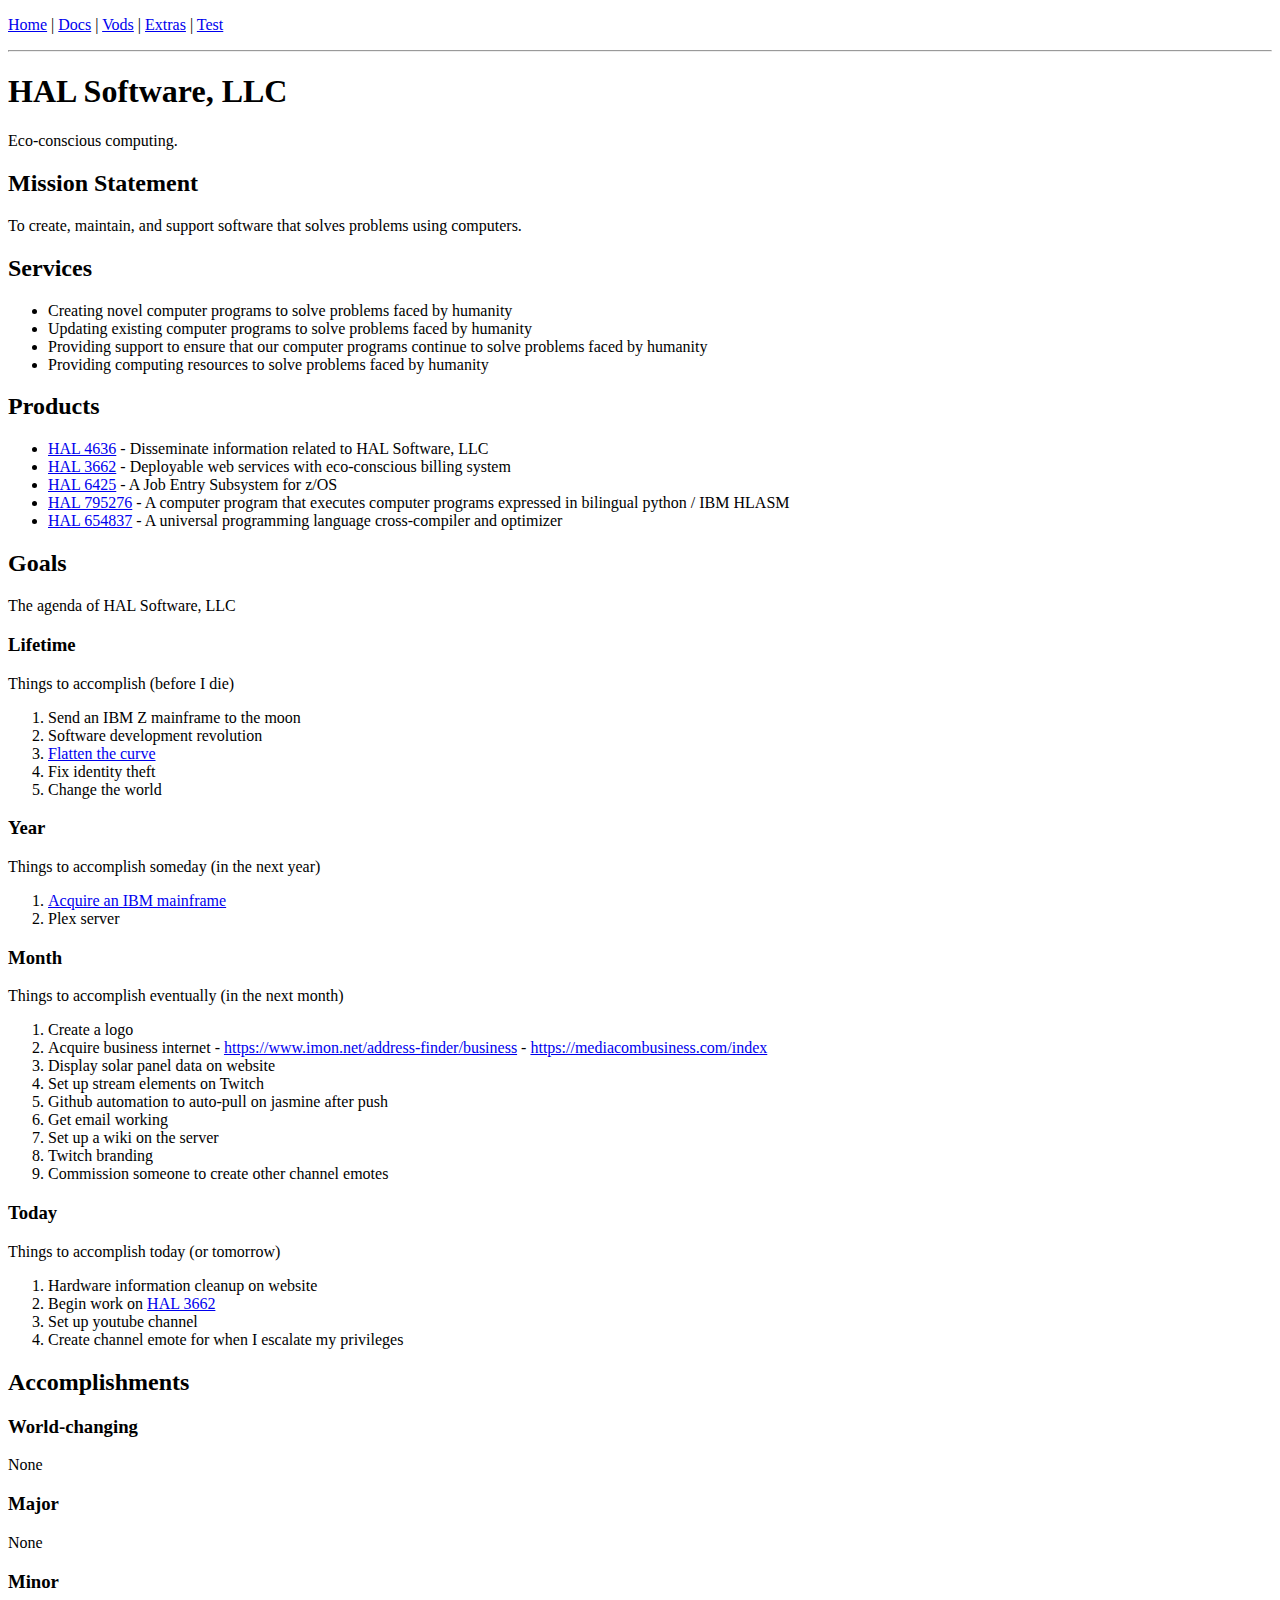
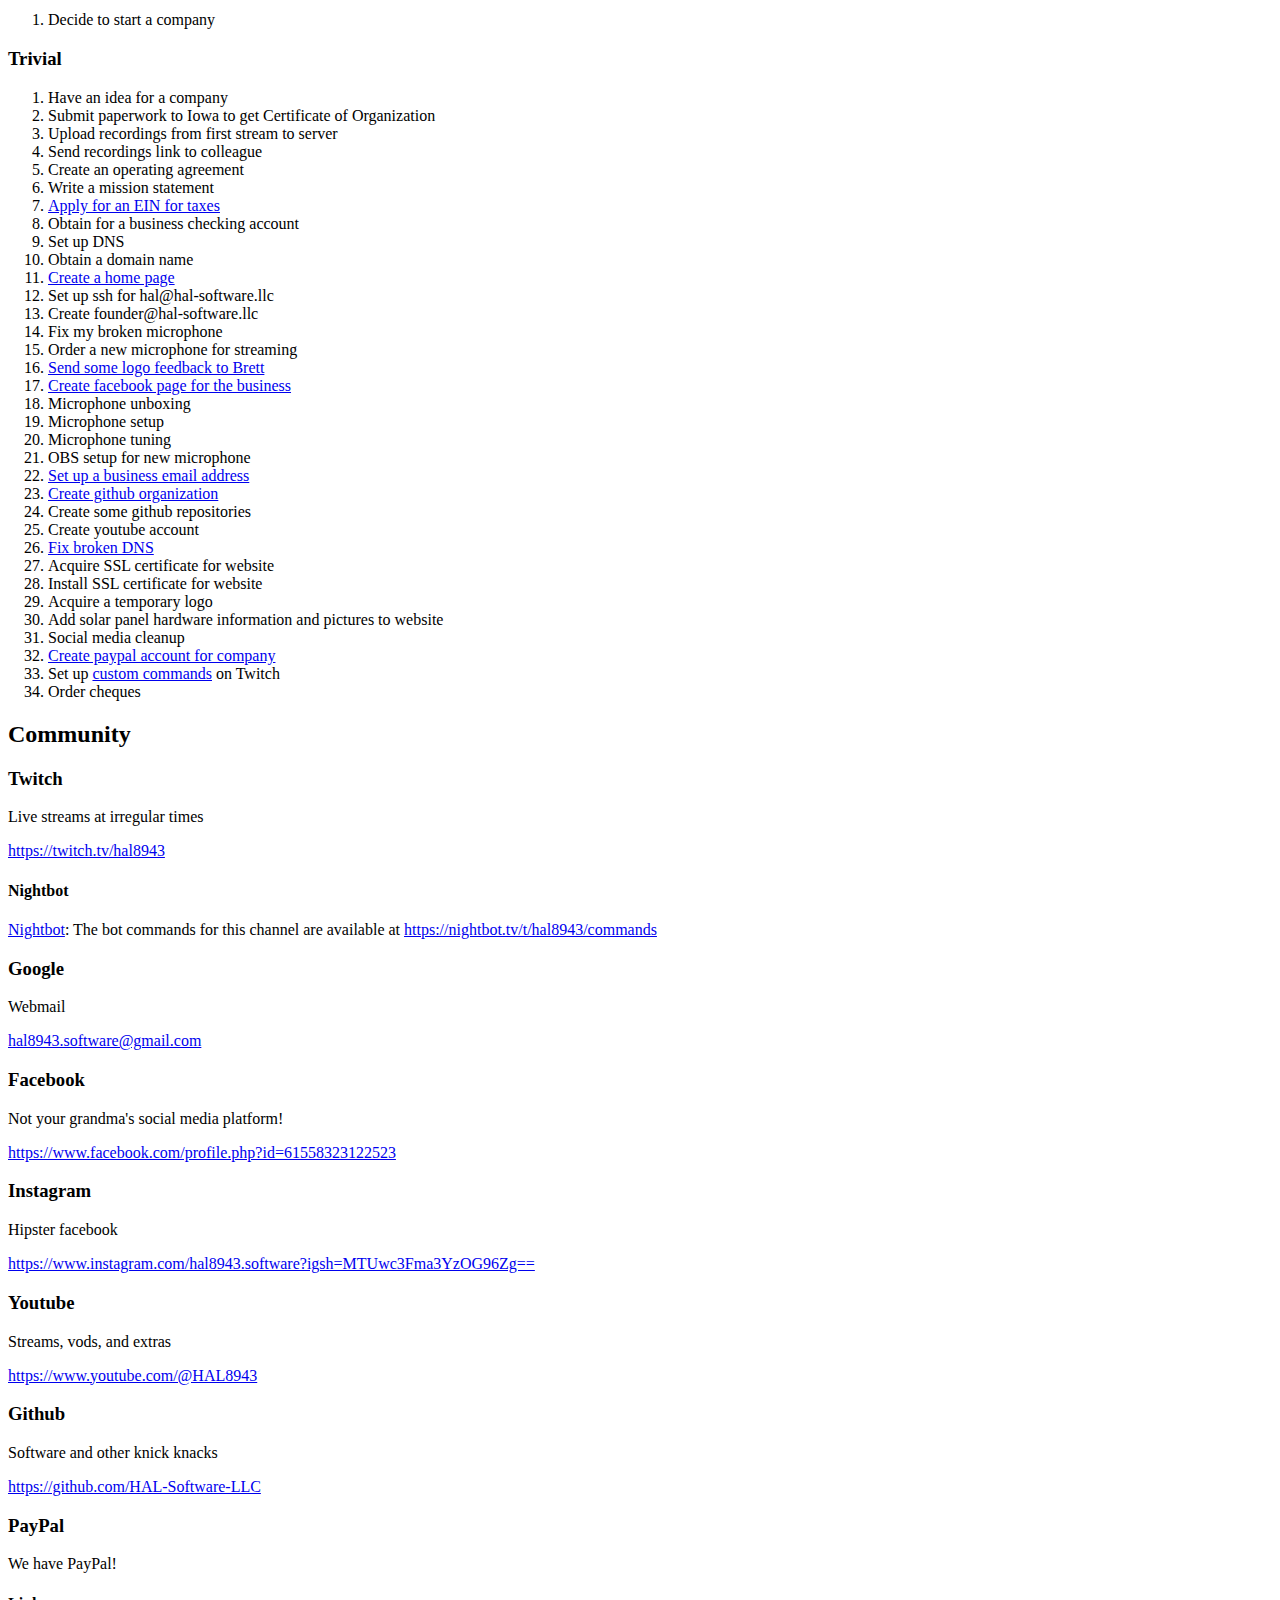
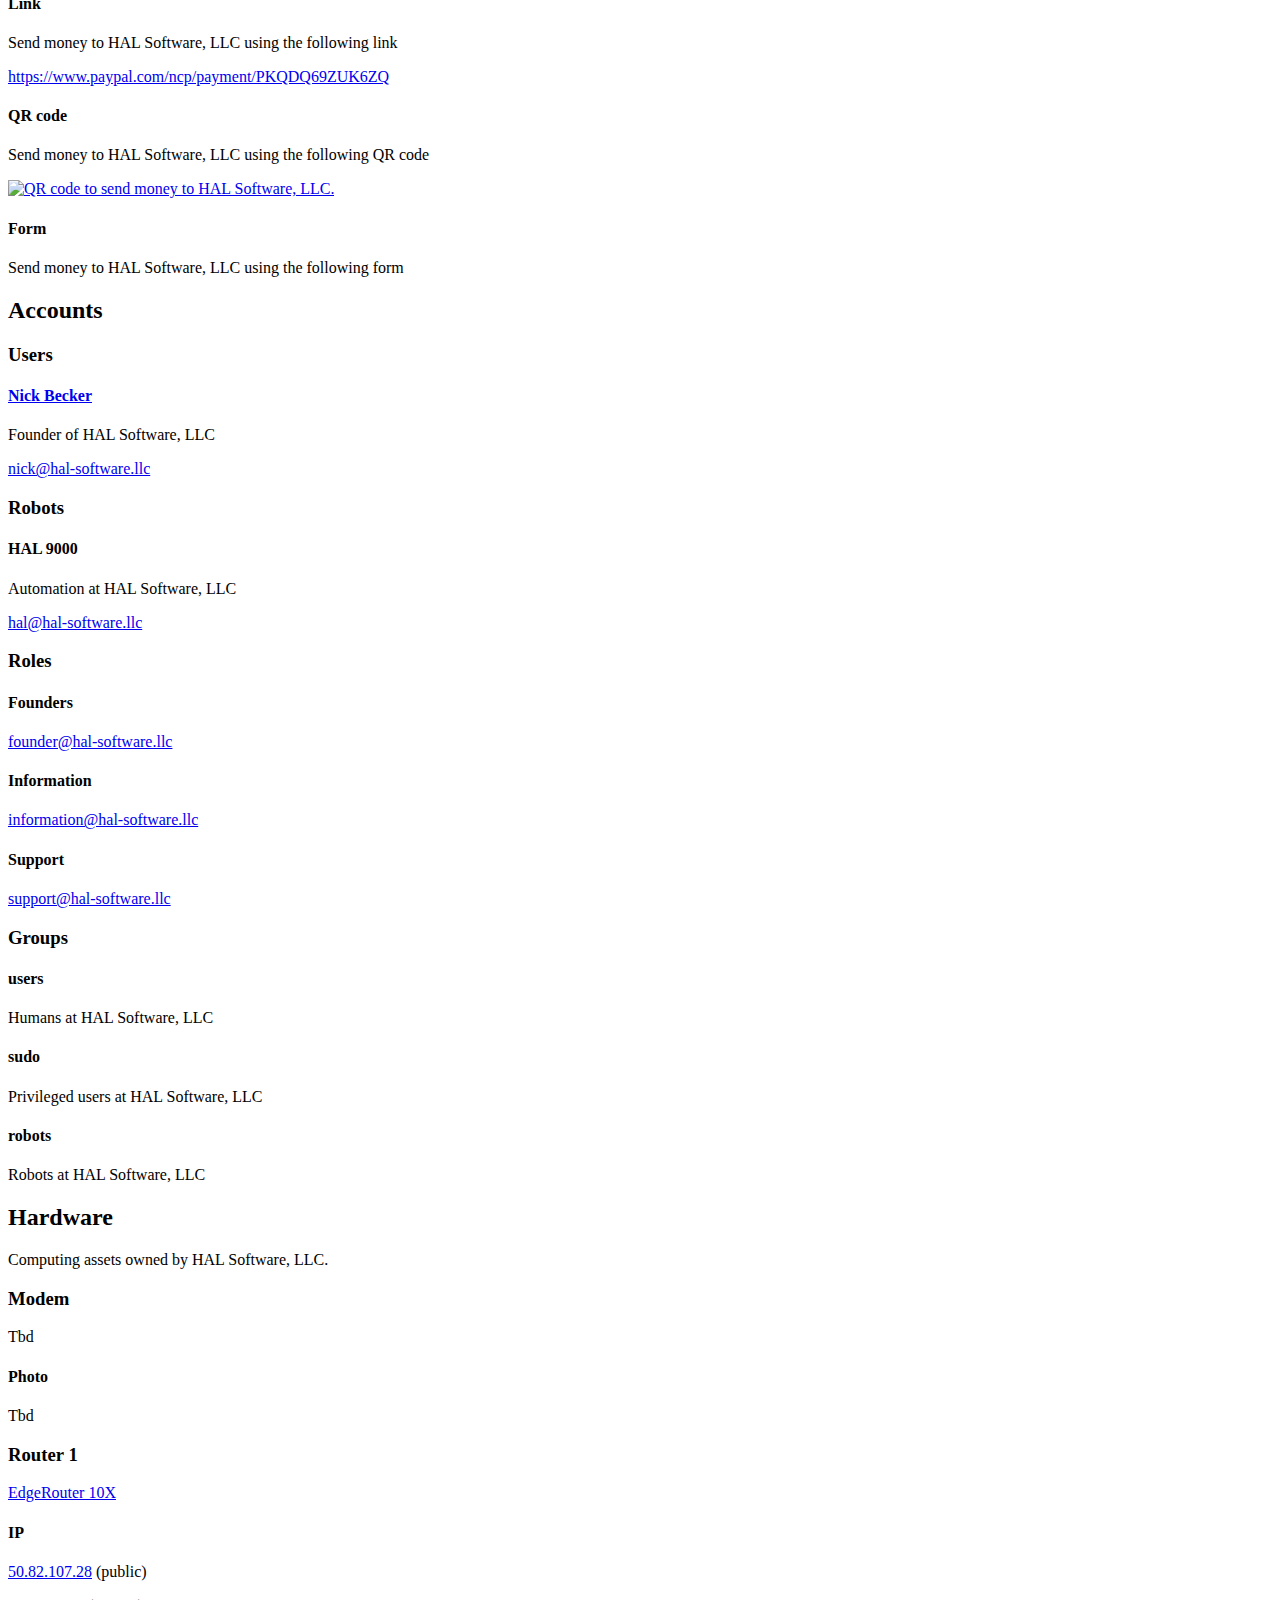
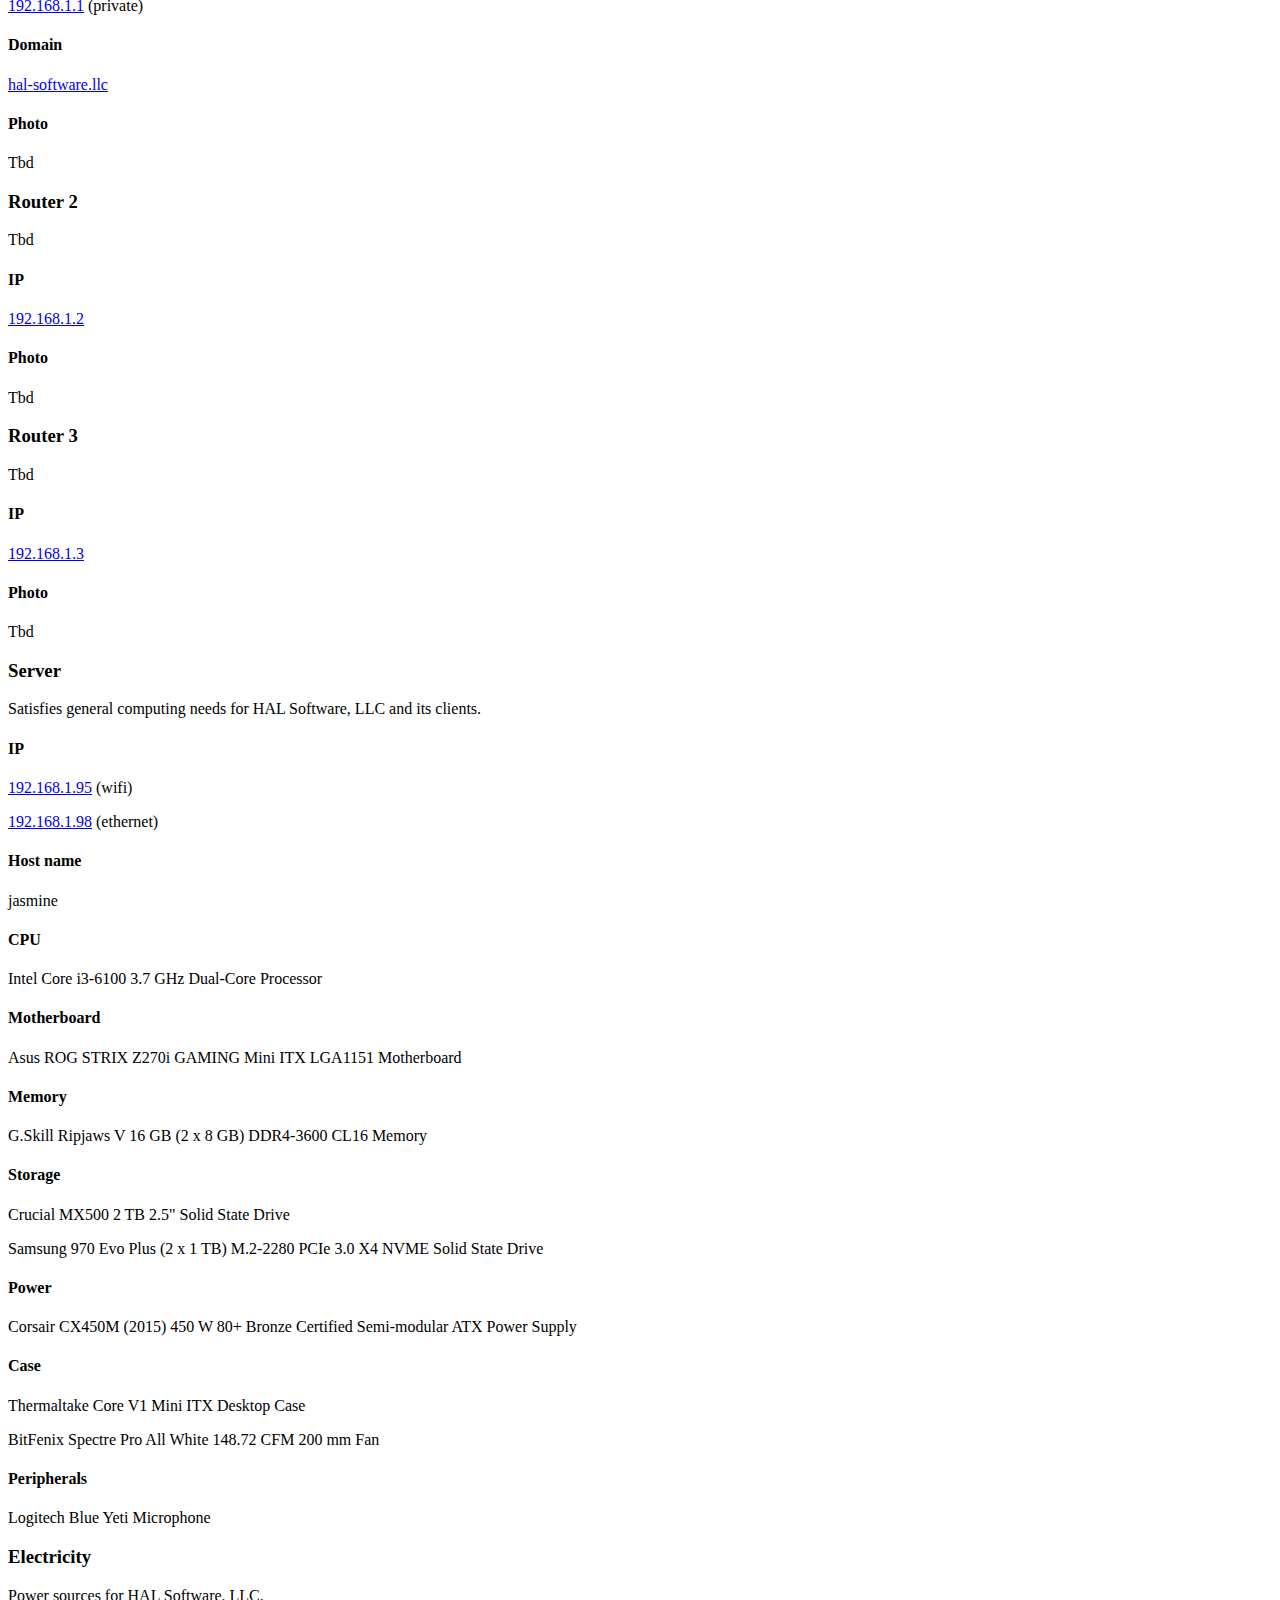
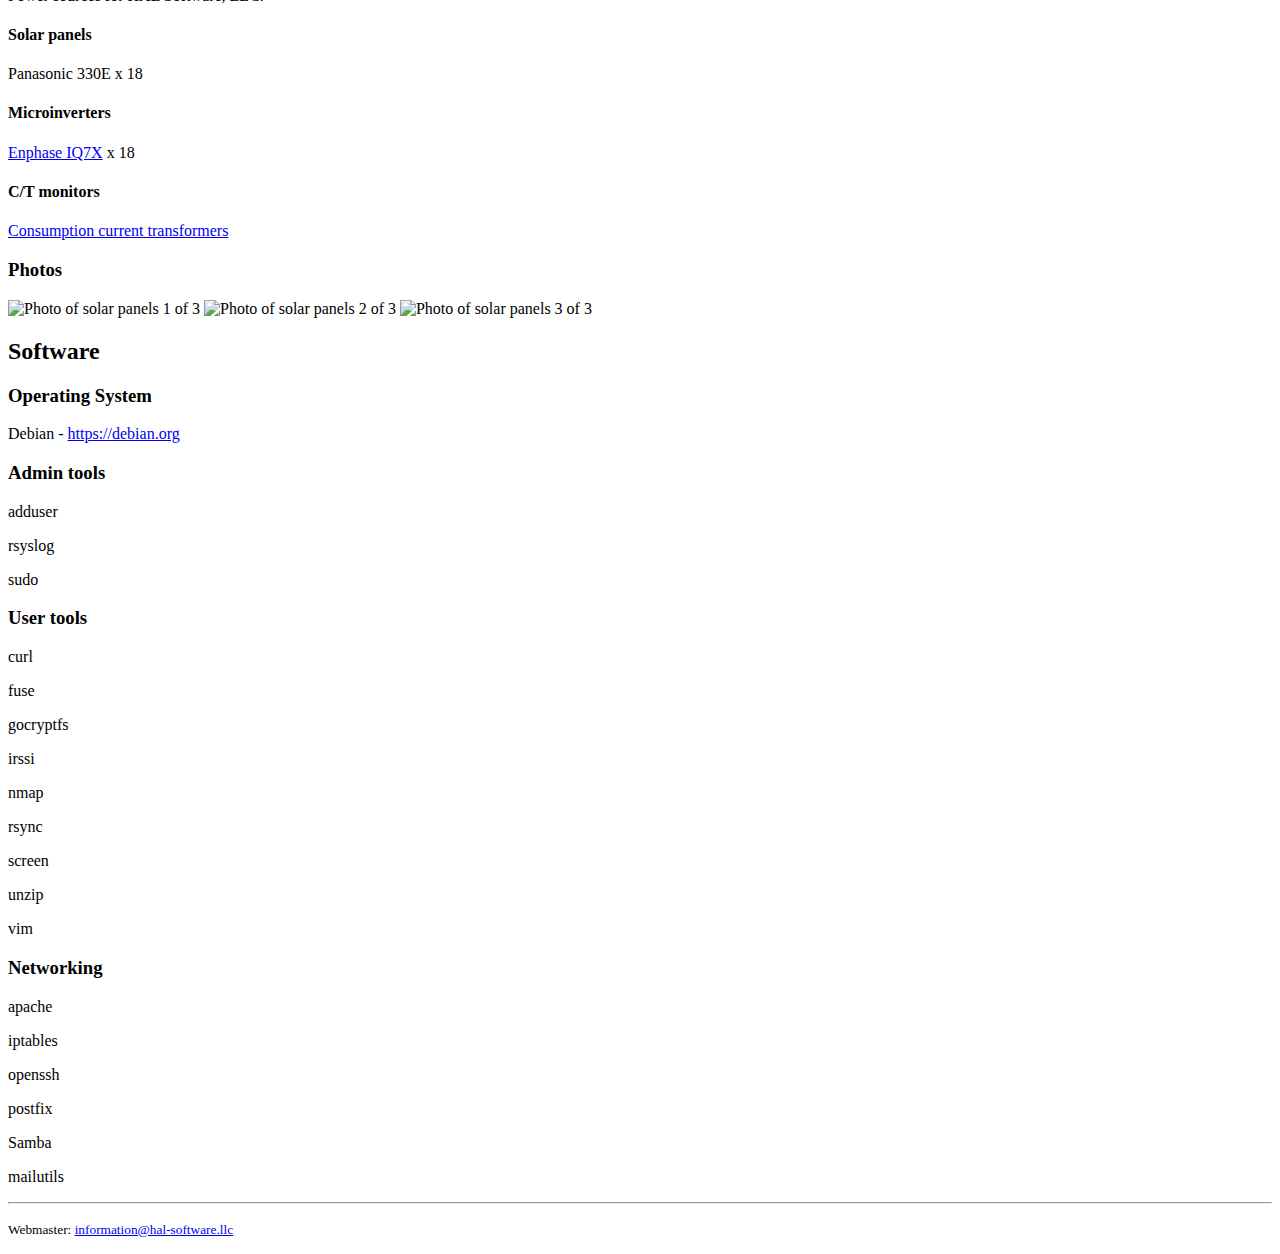
==== commit 8d789288: "Updates (#7)" ====
--- a/hal-software.llc/index.html
+++ b/hal-software.llc/index.html
@@ -11,7 +11,7 @@
         <a href="/docs">Docs</a> |
         <a href="/vods">Vods</a> |
         <a href="/extra">Extras</a> |
-        <a href="https://hal-software.llc">Prod</a>
+        <a href="https://test.hal-software.llc:8001/">Test</a>
       </p>
       <hr>
       <h1>HAL Software, LLC</h1>
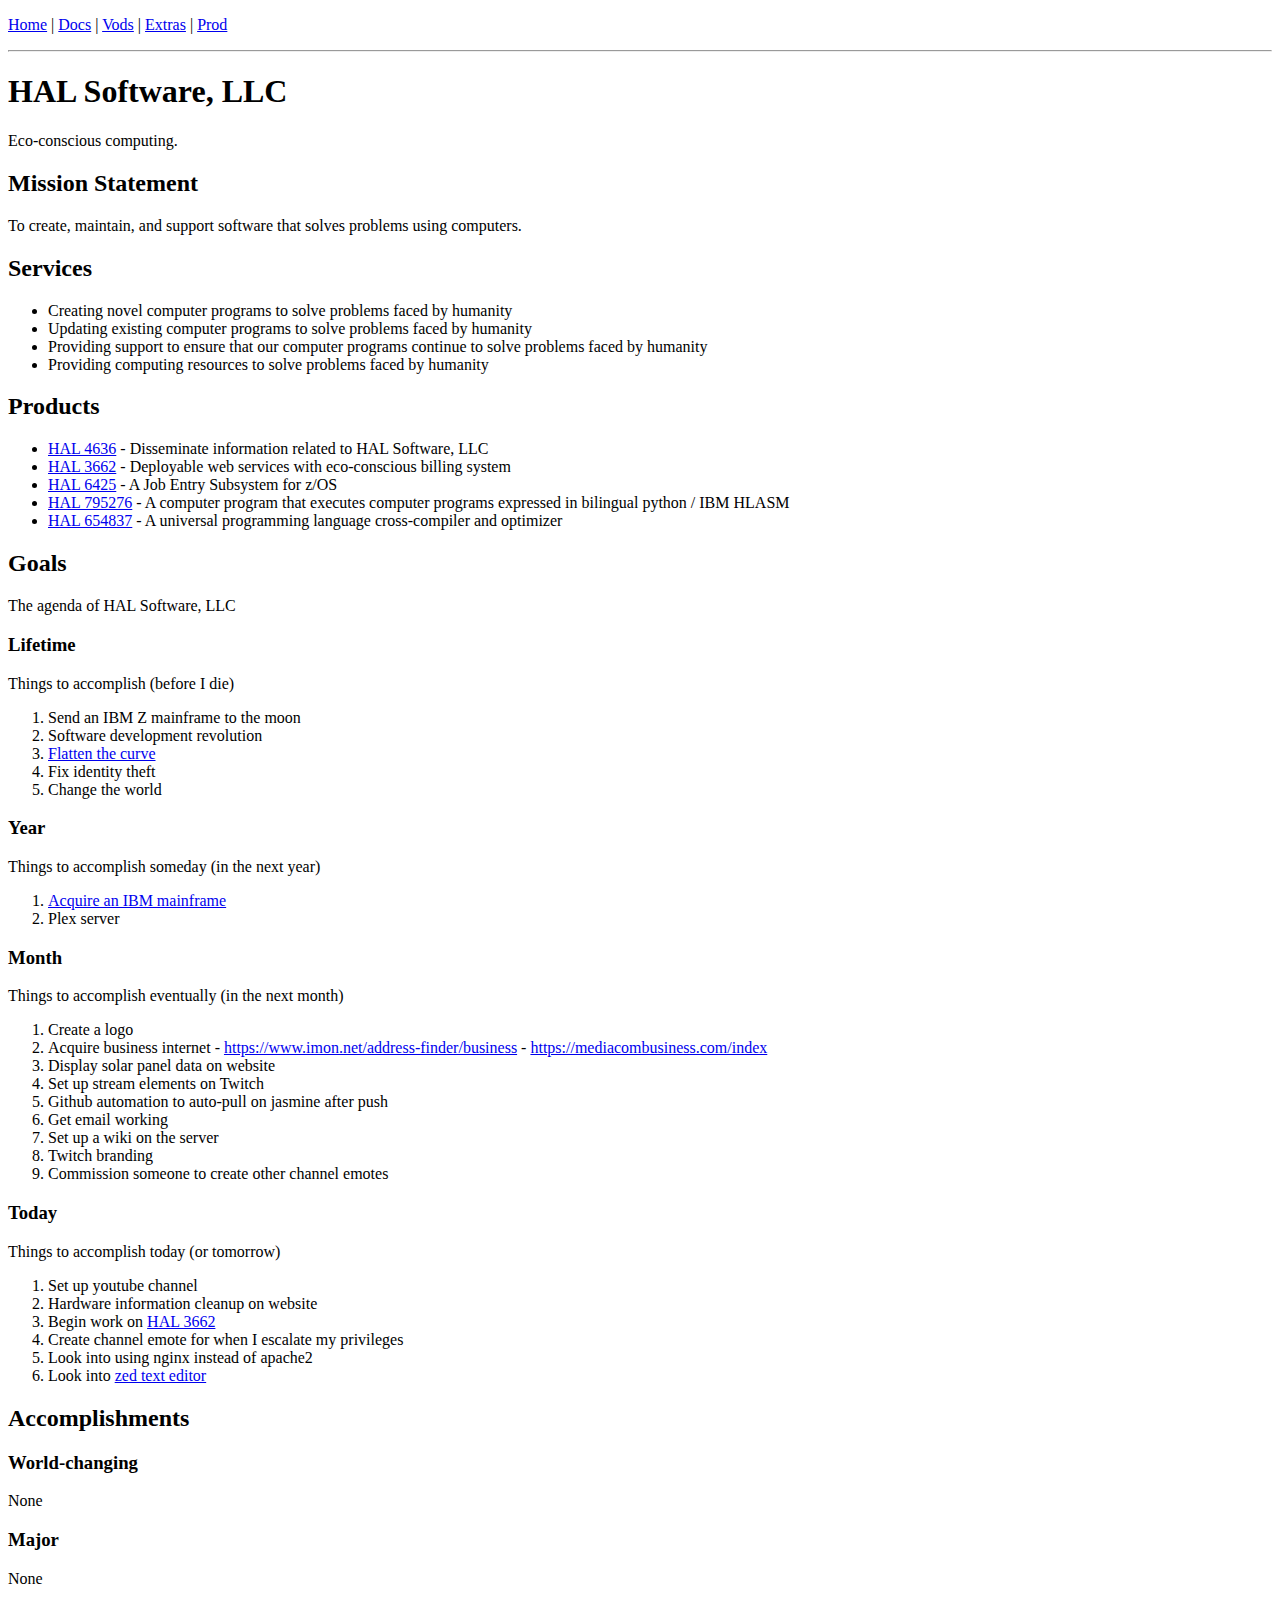
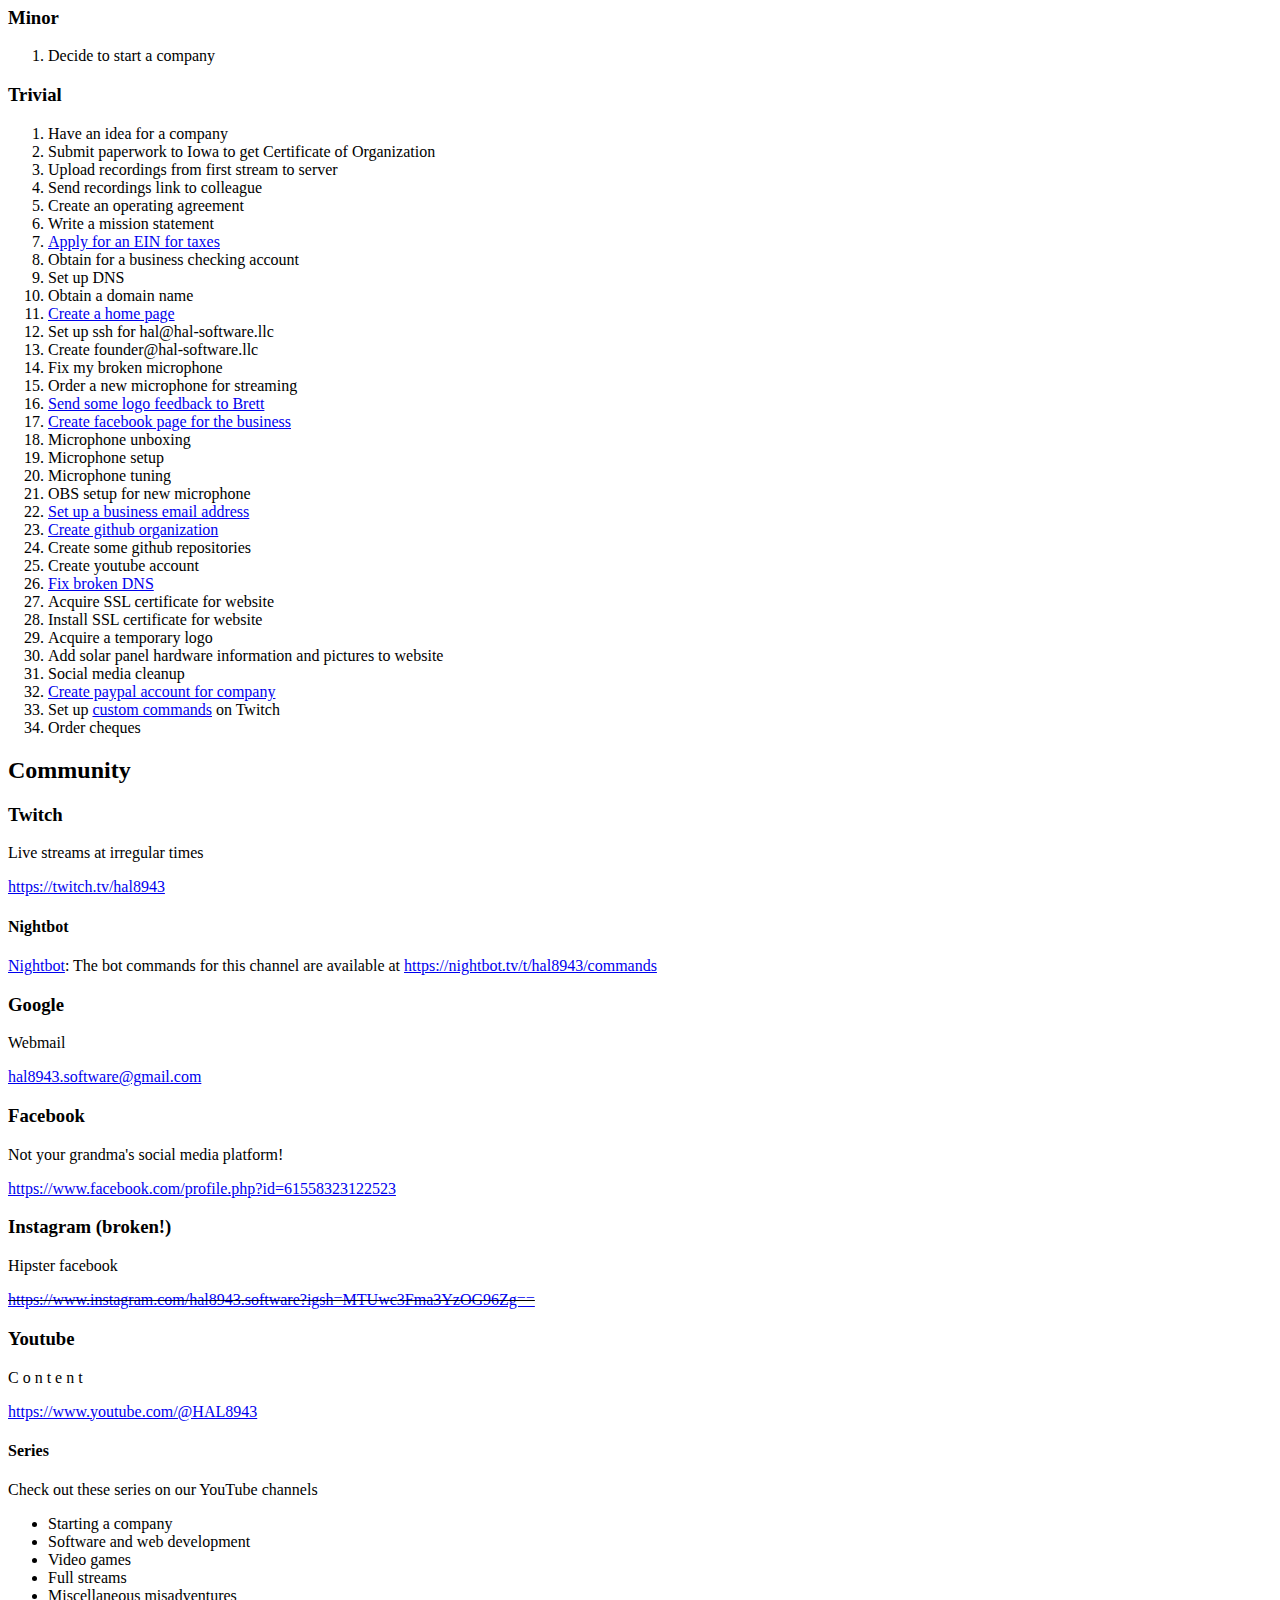
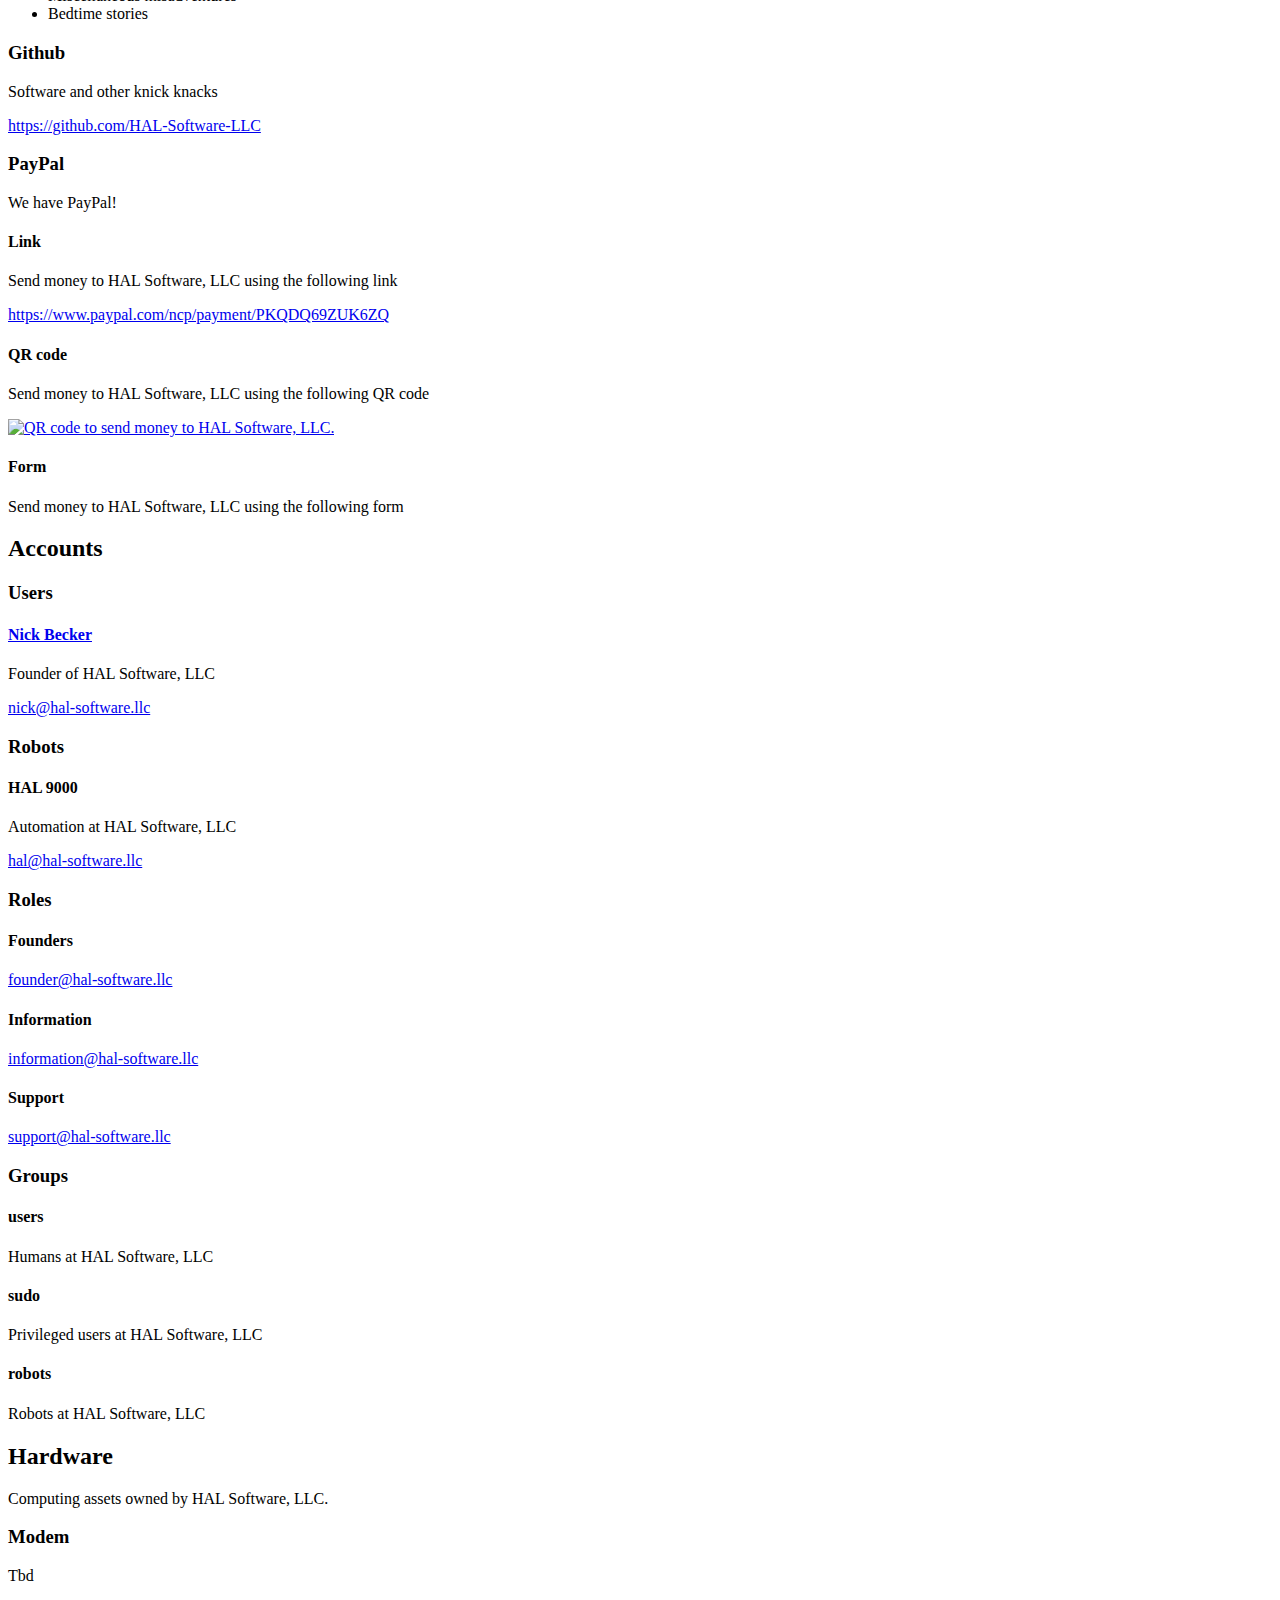
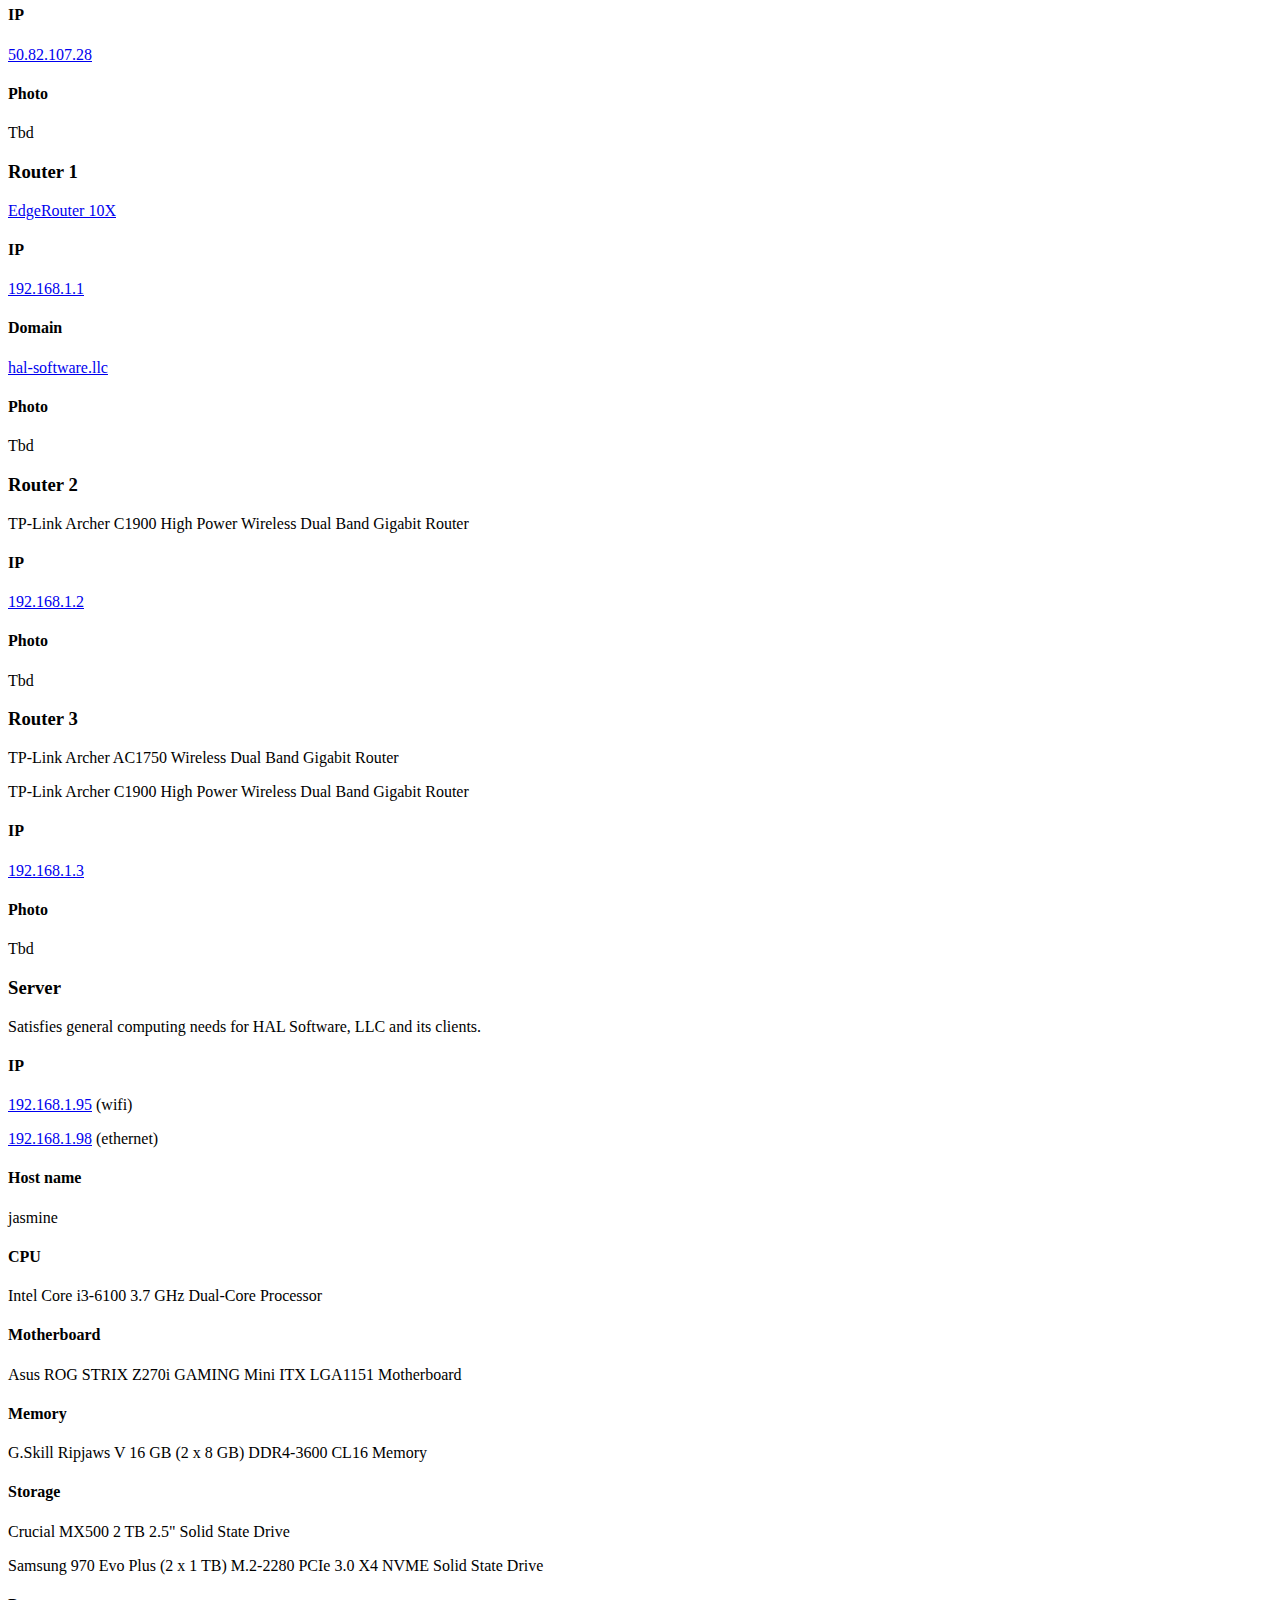
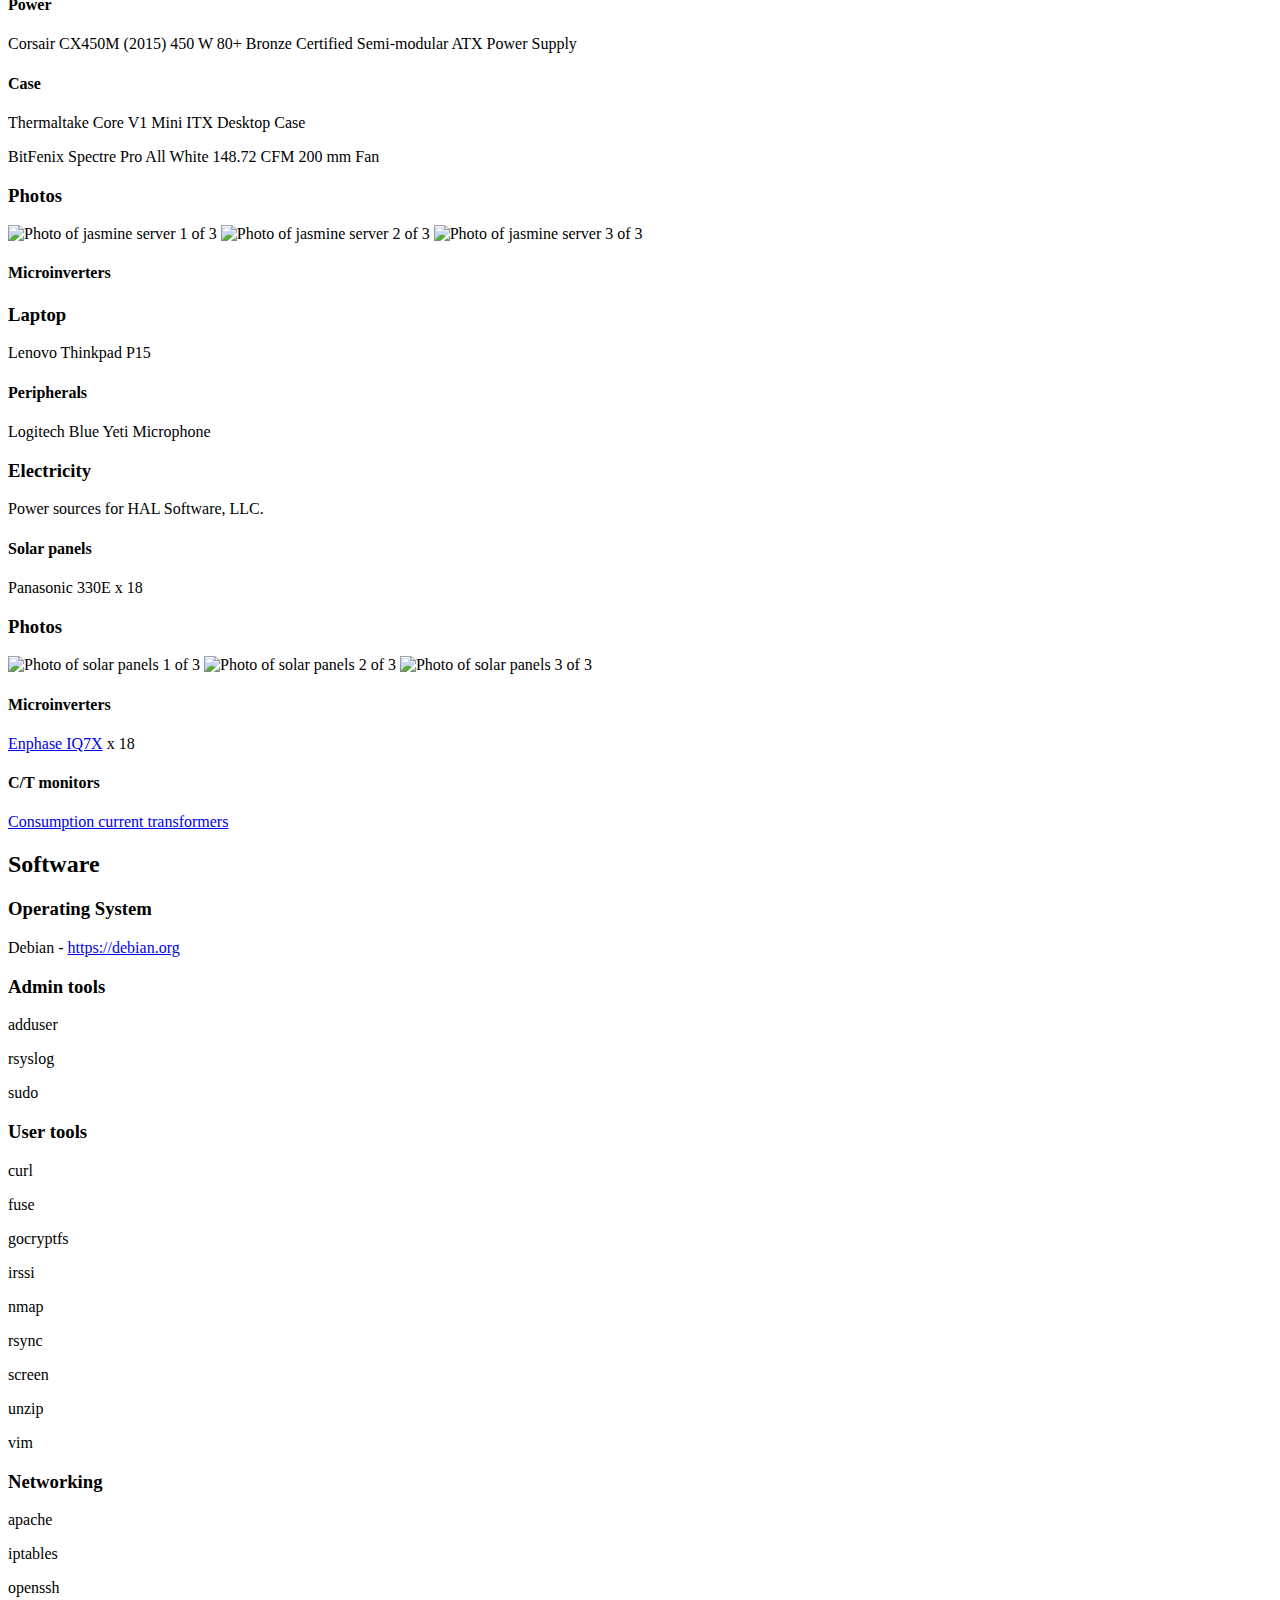
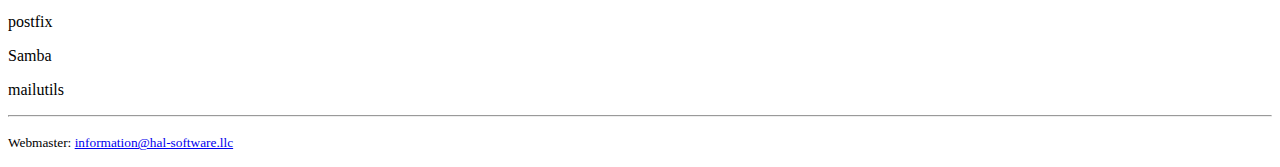
==== commit 66b68c0e: "fixems" ====
--- a/hal-software.llc/index.html
+++ b/hal-software.llc/index.html
@@ -4,6 +4,12 @@
       <title>HAL Software, LLC</title>
       <link rel="stylesheet" href="/css/default.css">
       <link rel="icon" type="image/x-icon" href="/favicon.ico">
+      <script src="https://www.paypal.com/sdk/js?client-id=BAALhD_a5ALXuHSaf0CckM7C2Y65rOYI9iLb0GLfi-dLY_yt9dXoRrmf46HpIlME7KcfnHmRBdn2vXQy7E&components=hosted-buttons&enable-funding=venmo&currency=USD"></script>
+      <script>
+        paypal.HostedButtons({
+          hostedButtonId: "PKQDQ69ZUK6ZQ",
+        }).render("#paypal-container-PKQDQ69ZUK6ZQ")
+      </script>
     </head>
     <body>
       <p>
@@ -11,7 +17,7 @@
         <a href="/docs">Docs</a> |
         <a href="/vods">Vods</a> |
         <a href="/extra">Extras</a> |
-        <a href="https://test.hal-software.llc:8001/">Test</a>
+        <a href="https://hal-software.llc">Prod</a>
       </p>
       <hr>
       <h1>HAL Software, LLC</h1>
@@ -84,10 +90,12 @@
       <h3>Today</h3>
       <p>Things to accomplish today (or tomorrow)</p>
       <ol>
+        <li>Set up youtube channel</li>
         <li>Hardware information cleanup on website</li>
         <li>Begin work on <a href="https://github.com/HAL-Software-LLC/HAL3662">HAL 3662</a></li>
-        <li>Set up youtube channel</li>
         <li>Create channel emote for when I escalate my privileges</li>
+        <li>Look into using nginx instead of apache2</li>
+        <li>Look into <a href="https://zed.dev">zed text editor</a></li>
       </ol>
       <h2>Accomplishments</h2>
       <h3>World-changing</h3>
@@ -147,12 +155,22 @@
       <h3>Facebook</h3>
       <p>Not your grandma's social media platform!</p>
       <p><a href="https://www.facebook.com/profile.php?id=61558323122523">https://www.facebook.com/profile.php?id=61558323122523</a></p>
-      <h3>Instagram</h3>
+      <h3>Instagram (broken!)</h3>
       <p>Hipster facebook</p>
-      <p><a href="https://www.instagram.com/hal8943.software?igsh=MTUwc3Fma3YzOG96Zg==">https://www.instagram.com/hal8943.software?igsh=MTUwc3Fma3YzOG96Zg==</a></p>
-      <h3>Youtube</h3>
-      <p>Streams, vods, and extras</p>
+      <p><s><a href="https://www.instagram.com/hal8943.software?igsh=MTUwc3Fma3YzOG96Zg==">https://www.instagram.com/hal8943.software?igsh=MTUwc3Fma3YzOG96Zg==</a></s></p>
+      <h3 id="youtube">Youtube</h3>
+      <p>C o n t e n t</p>
       <p><a href="https://www.youtube.com/@HAL8943">https://www.youtube.com/@HAL8943</a></p>
+      <h4>Series</h4>
+      <p>Check out these series on our YouTube channels</p>
+      <ul>
+        <li>Starting a company</li>
+        <li>Software and web development</li>
+        <li>Video games</li>
+        <li>Full streams</li>
+        <li>Miscellaneous misadventures</li>
+        <li>Bedtime stories</li>
+      </ul>
       <h3>Github</h3>
       <p>Software and other knick knacks</p>
       <p><a href="https://github.com/HAL-Software-LLC">https://github.com/HAL-Software-LLC</a></p>
@@ -169,13 +187,7 @@
       </a>
       <h4>Form</h4>
       <p>Send money to HAL Software, LLC using the following form</p>
-			<script src="https://www.paypal.com/sdk/js?client-id=BAALhD_a5ALXuHSaf0CckM7C2Y65rOYI9iLb0GLfi-dLY_yt9dXoRrmf46HpIlME7KcfnHmRBdn2vXQy7E&components=hosted-buttons&enable-funding=venmo&currency=USD"></script>
-			<div id="paypal-container-PKQDQ69ZUK6ZQ"></div>
-			<script>
-			  paypal.HostedButtons({
-			    hostedButtonId: "PKQDQ69ZUK6ZQ",
-			  }).render("#paypal-container-PKQDQ69ZUK6ZQ")
-			</script>
+      <div id="paypal-container-PKQDQ69ZUK6ZQ"></div>
       <h2>Accounts</h2>
       <h3>Users</h3>
       <h4><a href="/~nick">Nick Becker</a></h4>
@@ -203,25 +215,27 @@
       <p>Computing assets owned by HAL Software, LLC.</p>
       <h3>Modem</h3>
       <p>Tbd</p>
+      <h4>IP</h4>
+      <p><a href="https://50.82.107.28">50.82.107.28</a></p>
       <h4>Photo</h4>
       <p>Tbd</p>
       <h3>Router 1</h3>
       <p><a href="https://store.ui.com/us/en/pro/category/wired-edge-max-routing/products/er-10x">EdgeRouter 10X</a></p>
       <h4>IP</h4>
-      <p><a href="https://50.82.107.28">50.82.107.28</a> (public)</p>
-      <p><a href="https://192.168.1.1">192.168.1.1</a> (private)</p>
+      <p><a href="https://192.168.1.1">192.168.1.1</a></p>
       <h4>Domain</h4>
       <p><a href="https://hal-software.llc">hal-software.llc</a></p>
       <h4>Photo</h4>
       <p>Tbd</p>
       <h3>Router 2</h3>
-      <p>Tbd</p>
+      <p>TP-Link Archer C1900 High Power Wireless Dual Band Gigabit Router</p>
       <h4>IP</h4>
       <p><a href="http://192.168.1.2">192.168.1.2</a></p>
       <h4>Photo</h4>
       <p>Tbd</p>
       <h3>Router 3</h3>
-      <p>Tbd</p>
+      <p>TP-Link Archer AC1750 Wireless Dual Band Gigabit Router</p>
+      <p>TP-Link Archer C1900 High Power Wireless Dual Band Gigabit Router</p>
       <h4>IP</h4>
       <p><a href="http://192.168.1.3">192.168.1.3</a></p>
       <h4>Photo</h4>
@@ -247,20 +261,27 @@
       <h4>Case</h4>
       <p>Thermaltake Core V1 Mini ITX Desktop Case</p>
       <p>BitFenix Spectre Pro All White 148.72 CFM 200 mm Fan</p>
+      <h3>Photos</h3>
+      <img src="media/PXL_20240112_043209793.jpg" alt="Photo of jasmine server 1 of 3" width="800">
+      <img src="media/PXL_20240112_043332969.jpg" alt="Photo of jasmine server 2 of 3" width="800">
+      <img src="media/PXL_20240112_043429833.jpg" alt="Photo of jasmine server 3 of 3" width="800">
+      <h4>Microinverters</h4>
+      <h3>Laptop</h3>
+      <p>Lenovo Thinkpad P15</p>
       <h4>Peripherals</h4>
       <p>Logitech Blue Yeti Microphone</p>
       <h3>Electricity</h3>
       <p>Power sources for HAL Software, LLC.</p>
       <h4>Solar panels</h4>
       <p>Panasonic 330E x 18</p>
+      <h3>Photos</h3>
+      <img src="media/20210613_210341.jpg" alt="Photo of solar panels 1 of 3" width="800">
+      <img src="media/20210613_210356.jpg" alt="Photo of solar panels 2 of 3" width="800">
+      <img src="media/20220519_125322.jpg" alt="Photo of solar panels 3 of 3" width="800">
       <h4>Microinverters</h4>
       <p><a href="https://enphase.com/store/microinverters/iq7-series">Enphase IQ7X</a> x 18</p>
       <h4>C/T monitors</h4>
       <p><a href="https://enphase.com/store/communication/consumption-ct">Consumption current transformers</a></p>
-      <h3>Photos</h3>
-      <img src="media/20210613_210341.jpg" alt="Photo of solar panels 1 of 3" width="800">
-      <img src="media/20210613_210356.jpg" alt="Photo of solar panels 2 of 3" width="800">
-      <img src="media/20220519_125322.jpg" alt="Photo of solar panels 3 of 3" width="800">
       <h2>Software</h3>
       <h3>Operating System</h3>
       <p>Debian - <a href="https://debian.org">https://debian.org</a></p>
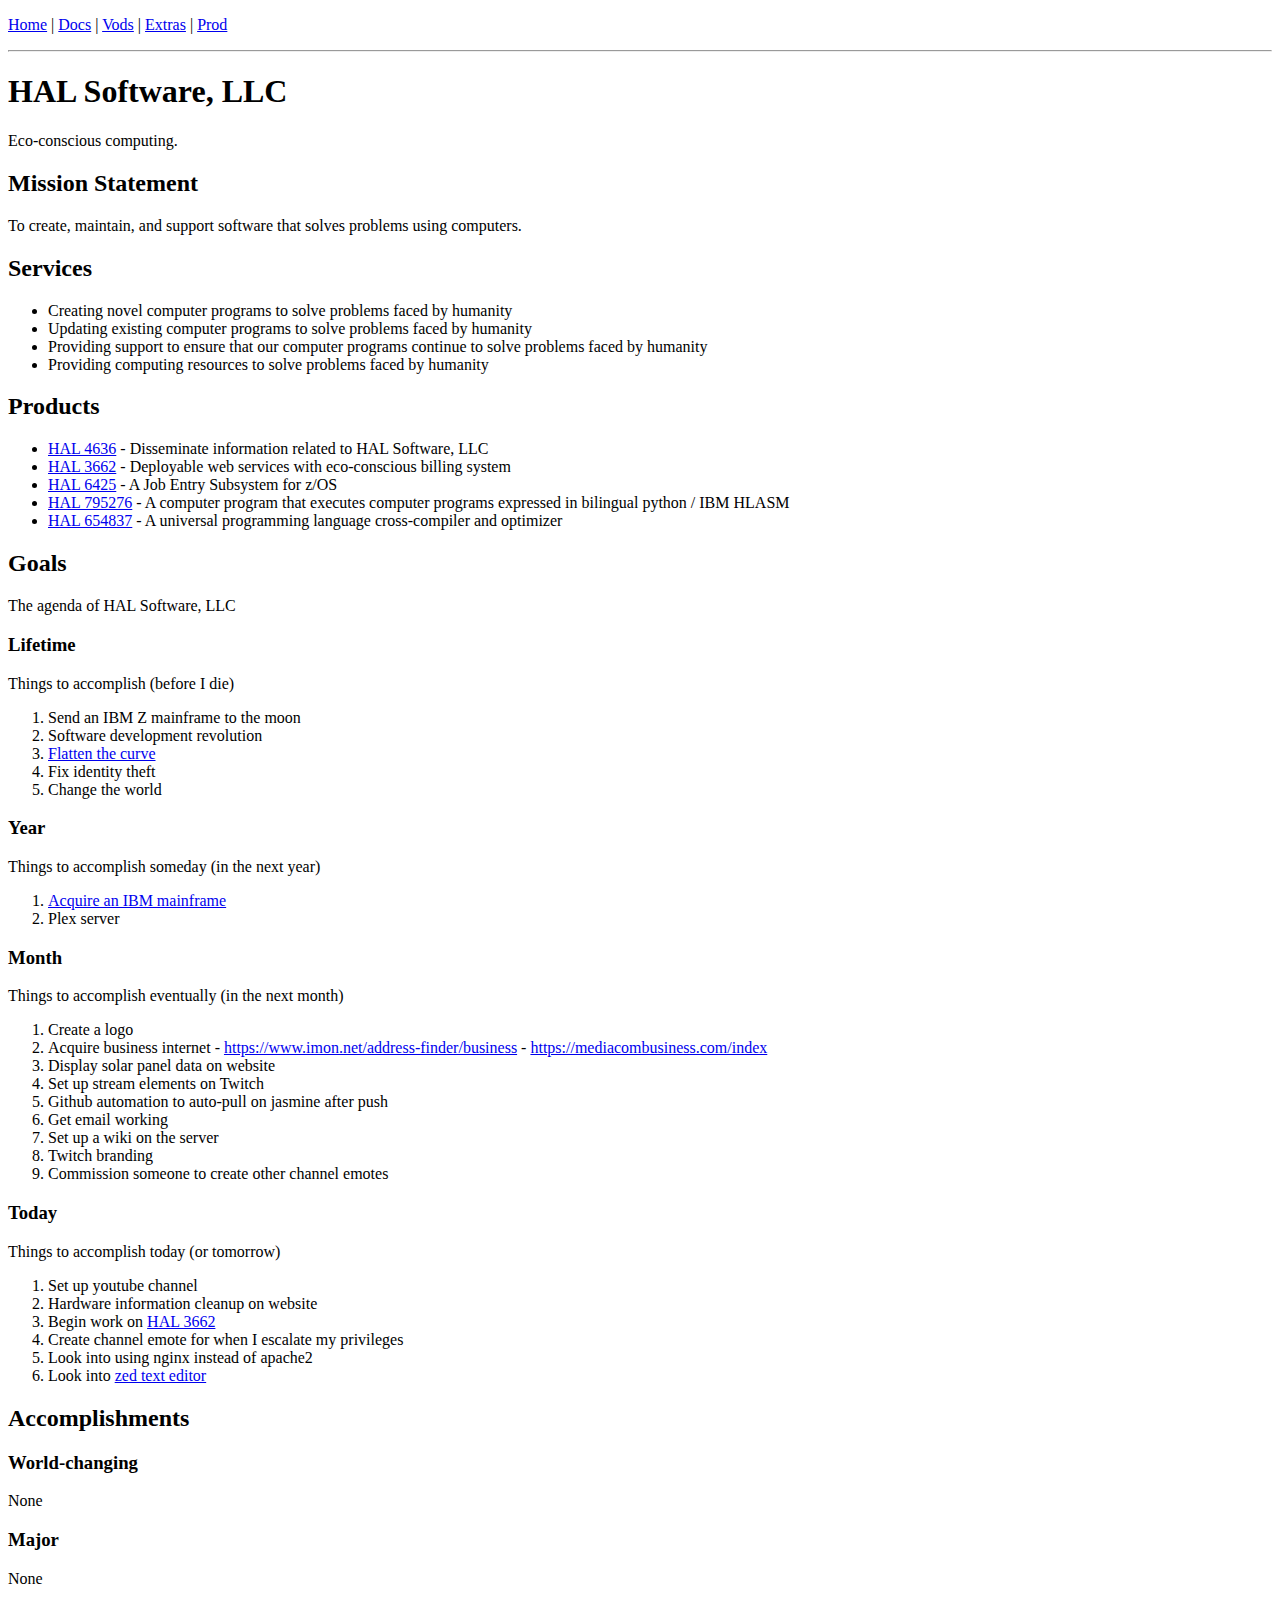
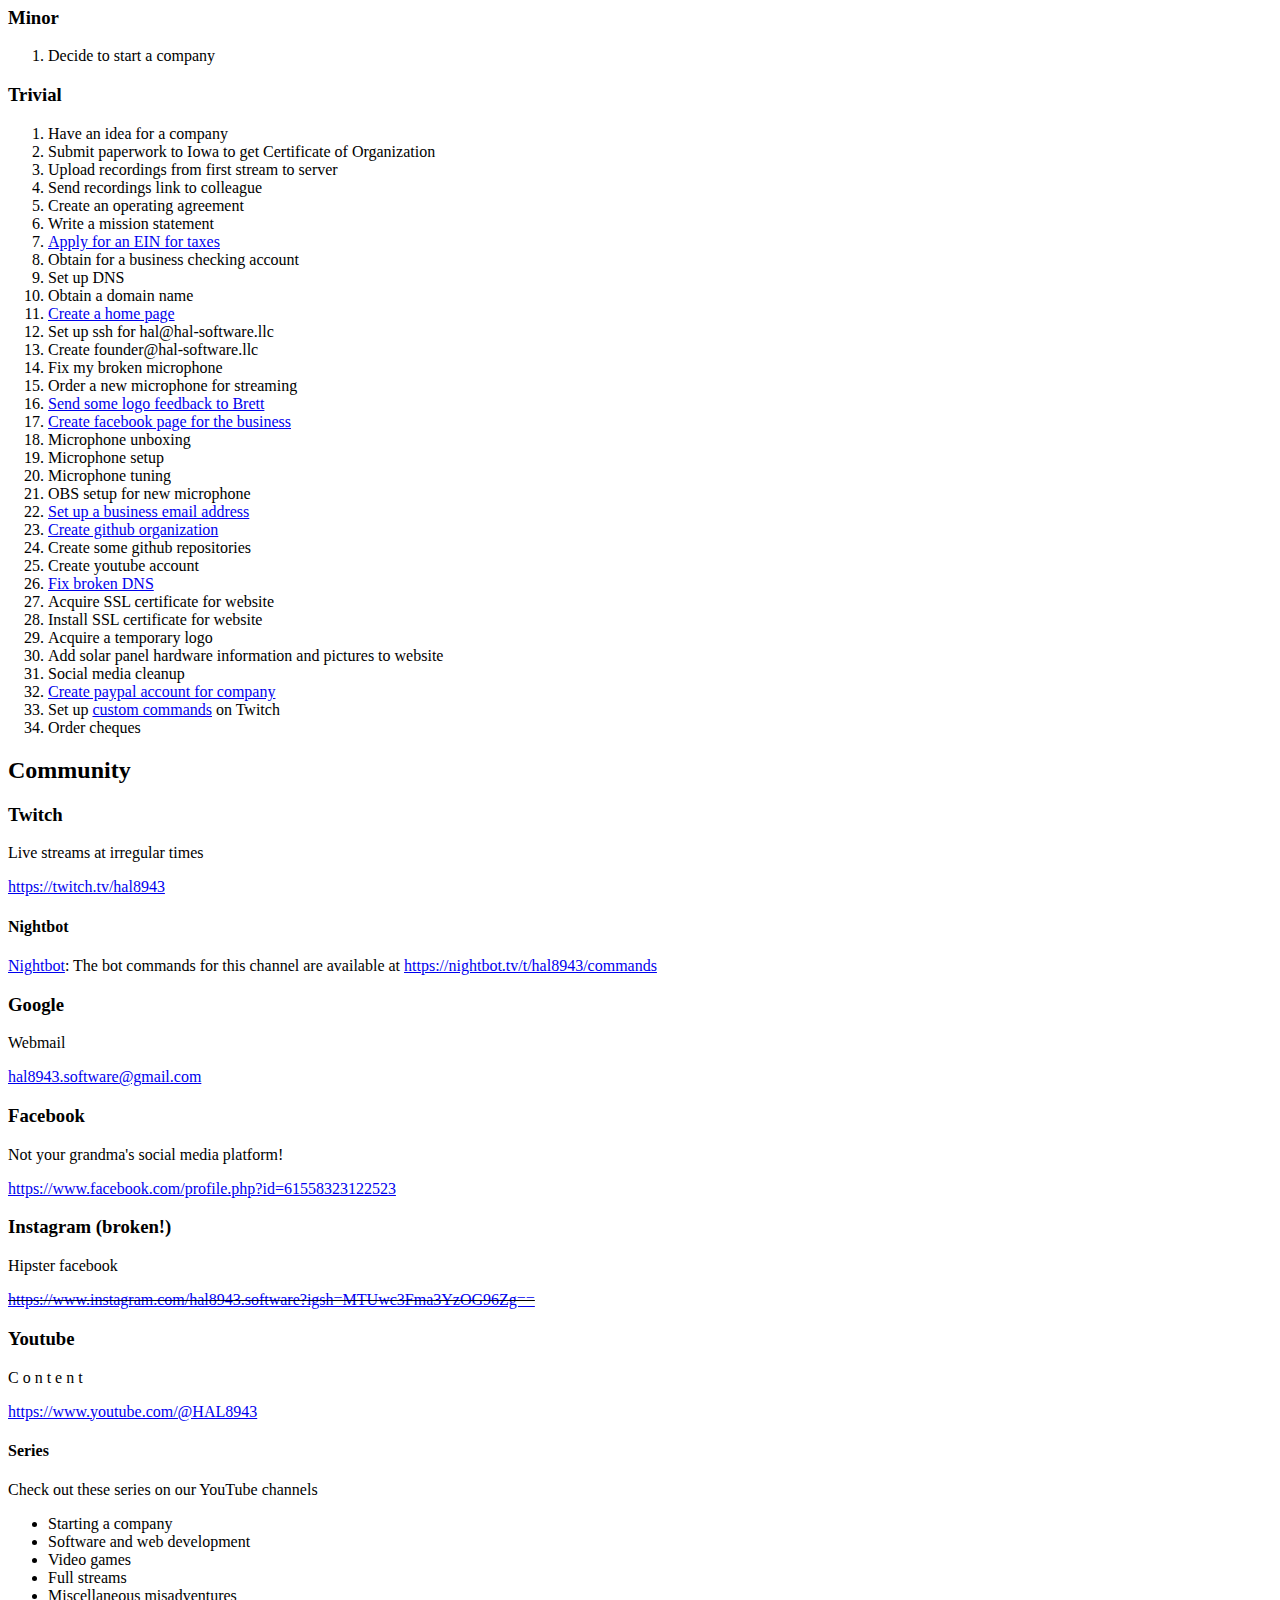
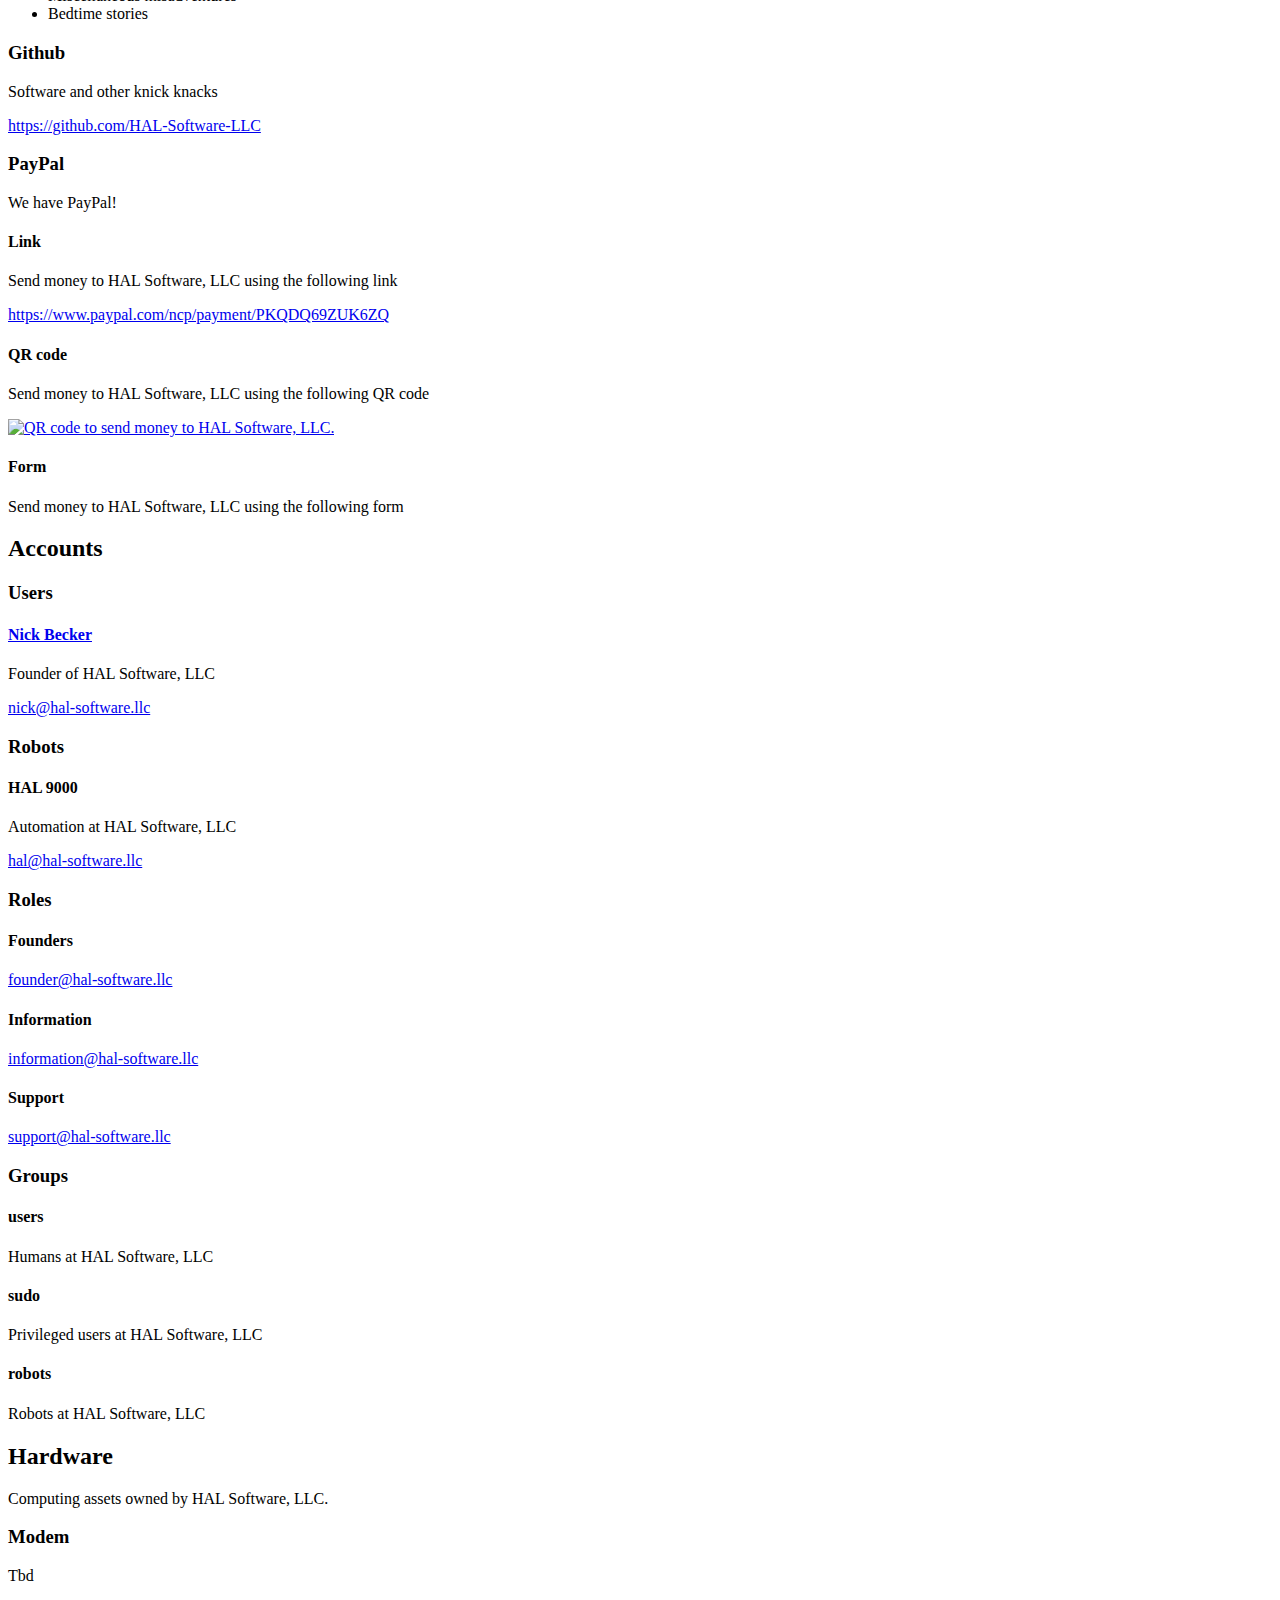
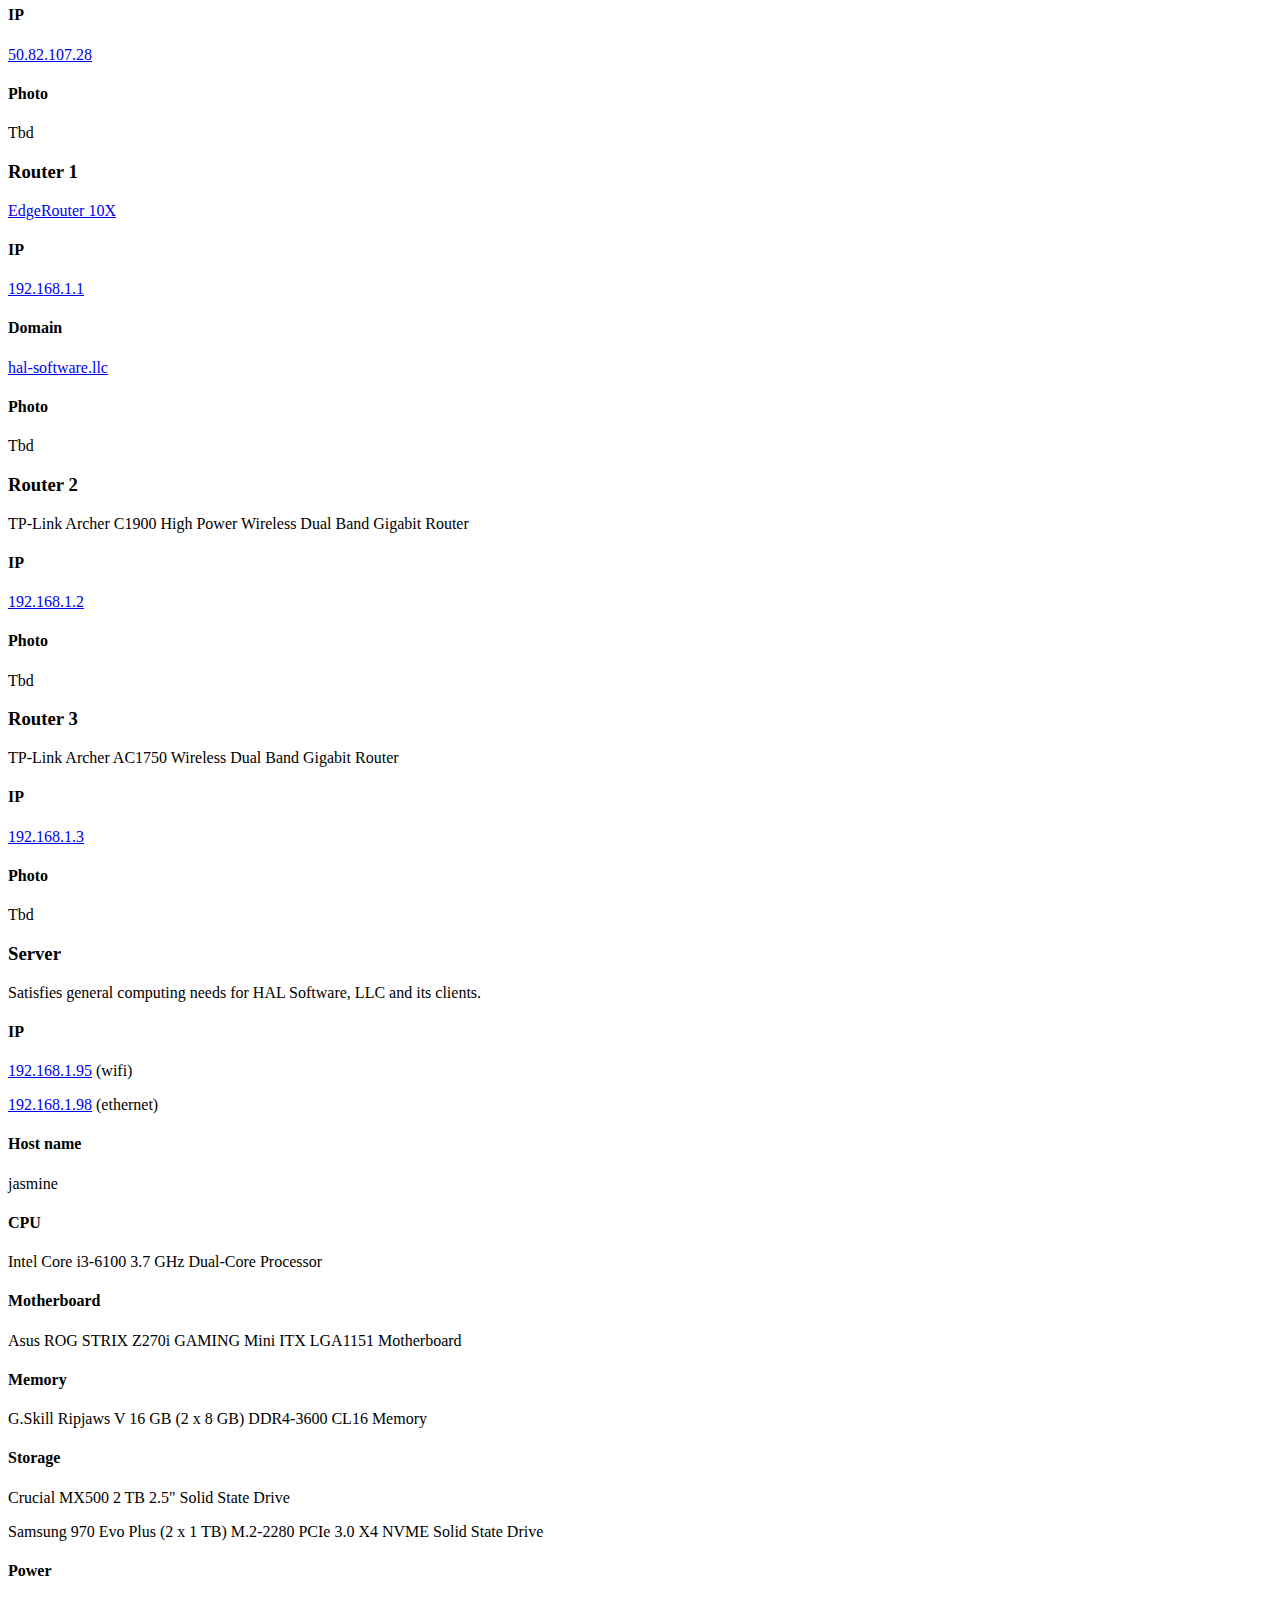
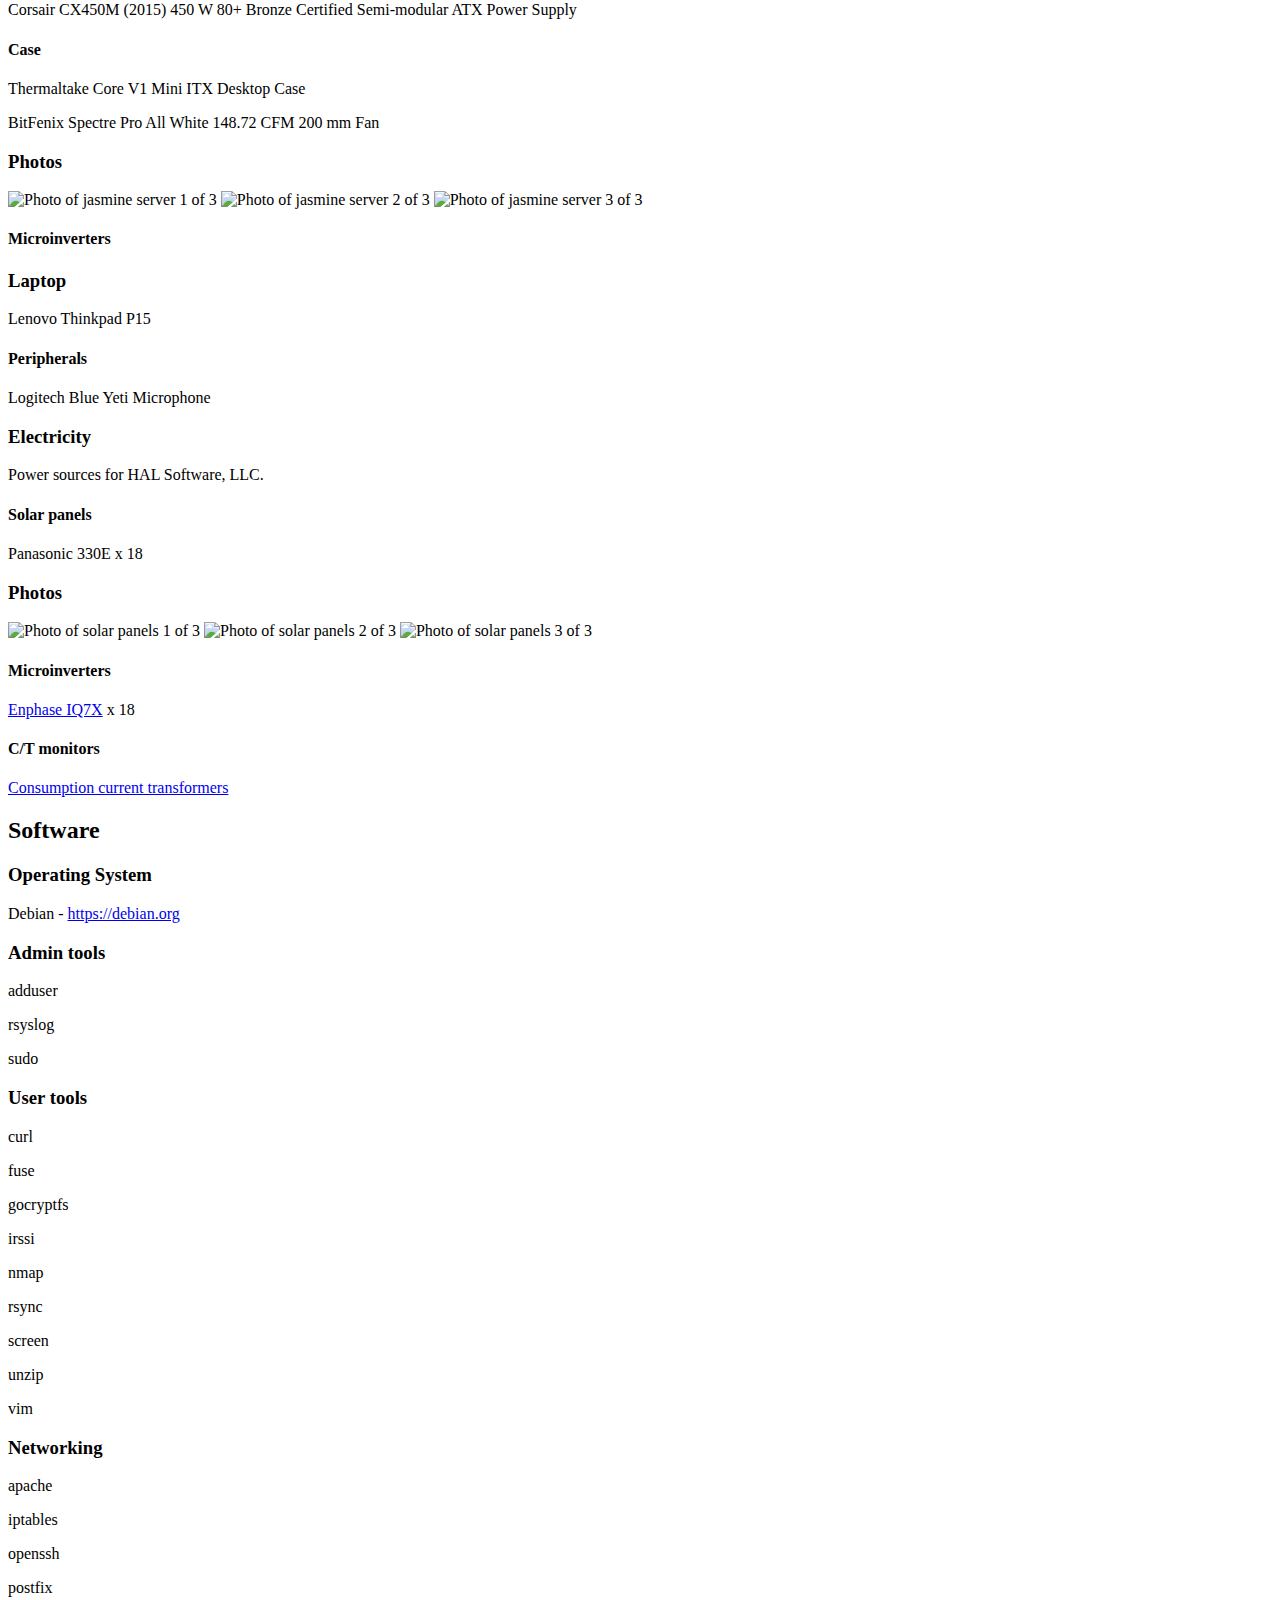
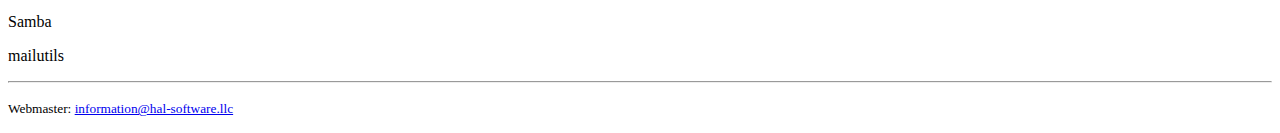
==== commit 956d7237: "duplicate" ====
--- a/hal-software.llc/index.html
+++ b/hal-software.llc/index.html
@@ -235,7 +235,6 @@
       <p>Tbd</p>
       <h3>Router 3</h3>
       <p>TP-Link Archer AC1750 Wireless Dual Band Gigabit Router</p>
-      <p>TP-Link Archer C1900 High Power Wireless Dual Band Gigabit Router</p>
       <h4>IP</h4>
       <p><a href="http://192.168.1.3">192.168.1.3</a></p>
       <h4>Photo</h4>
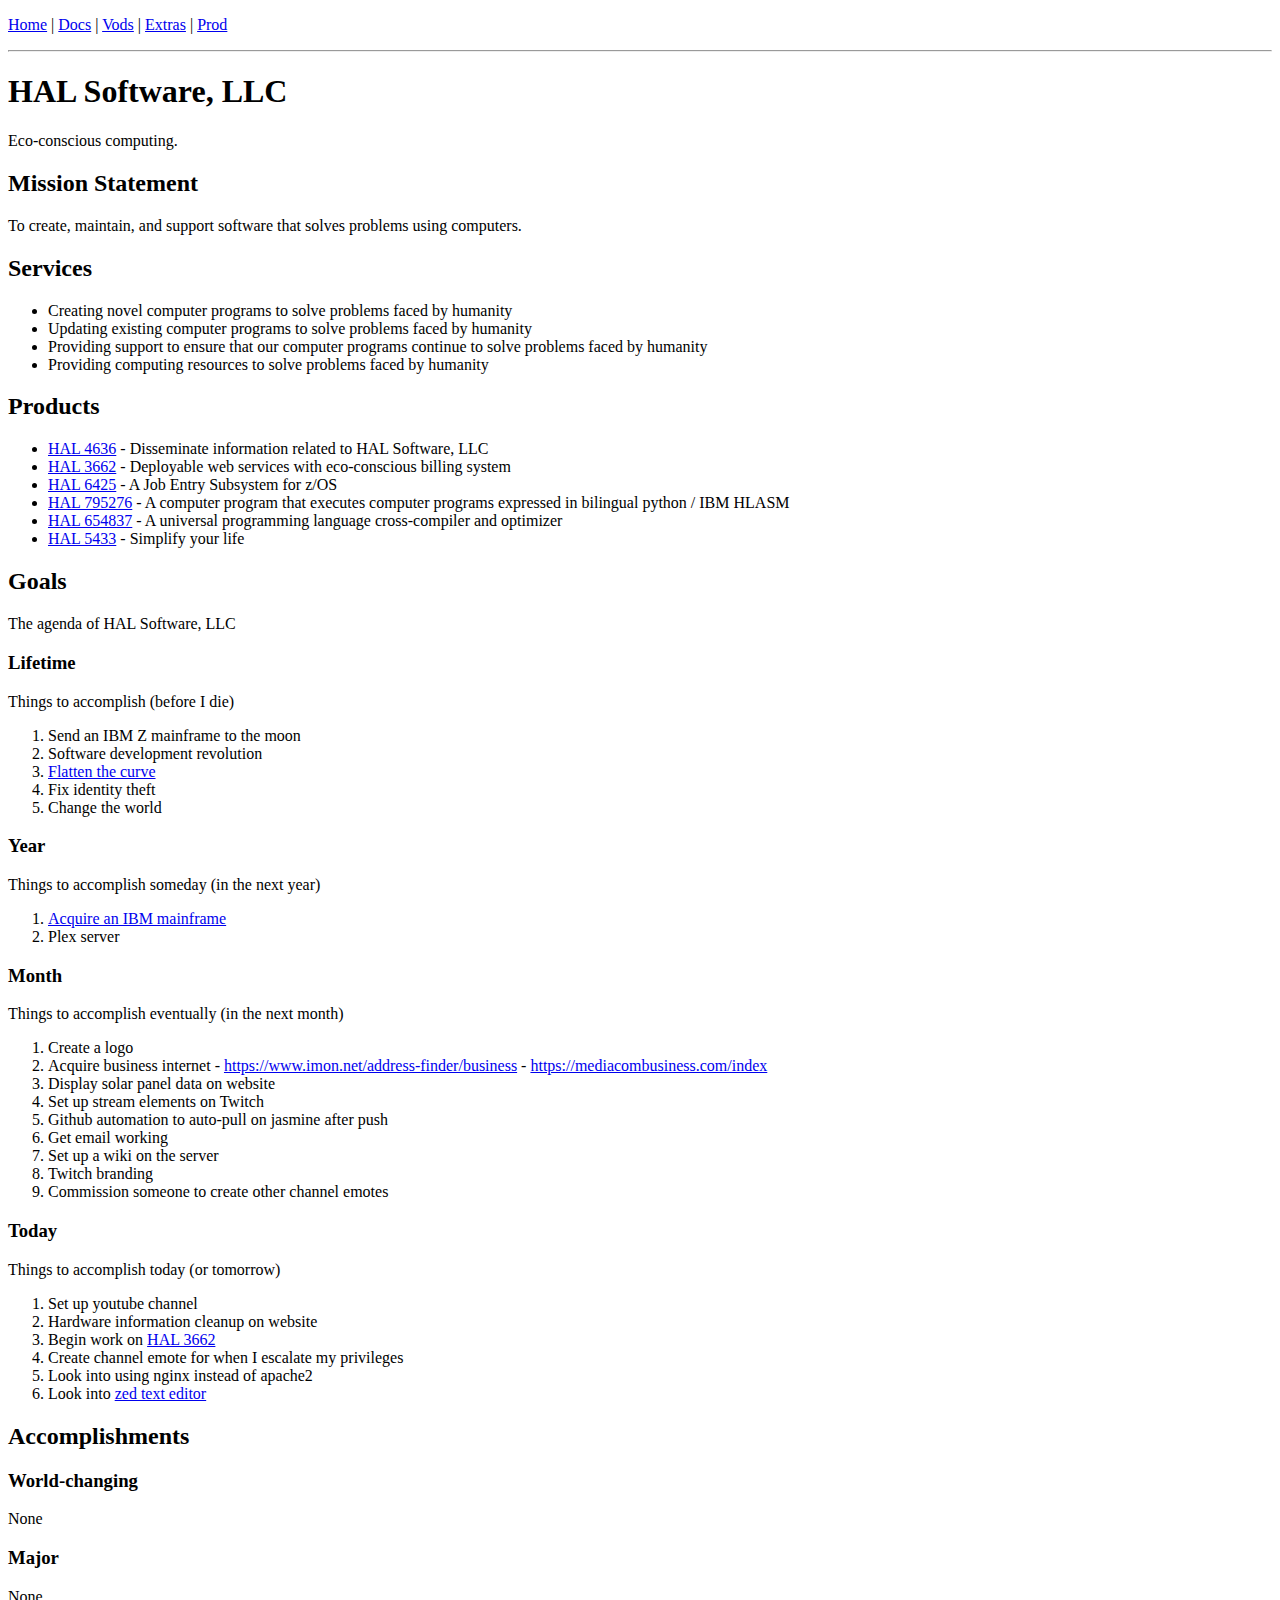
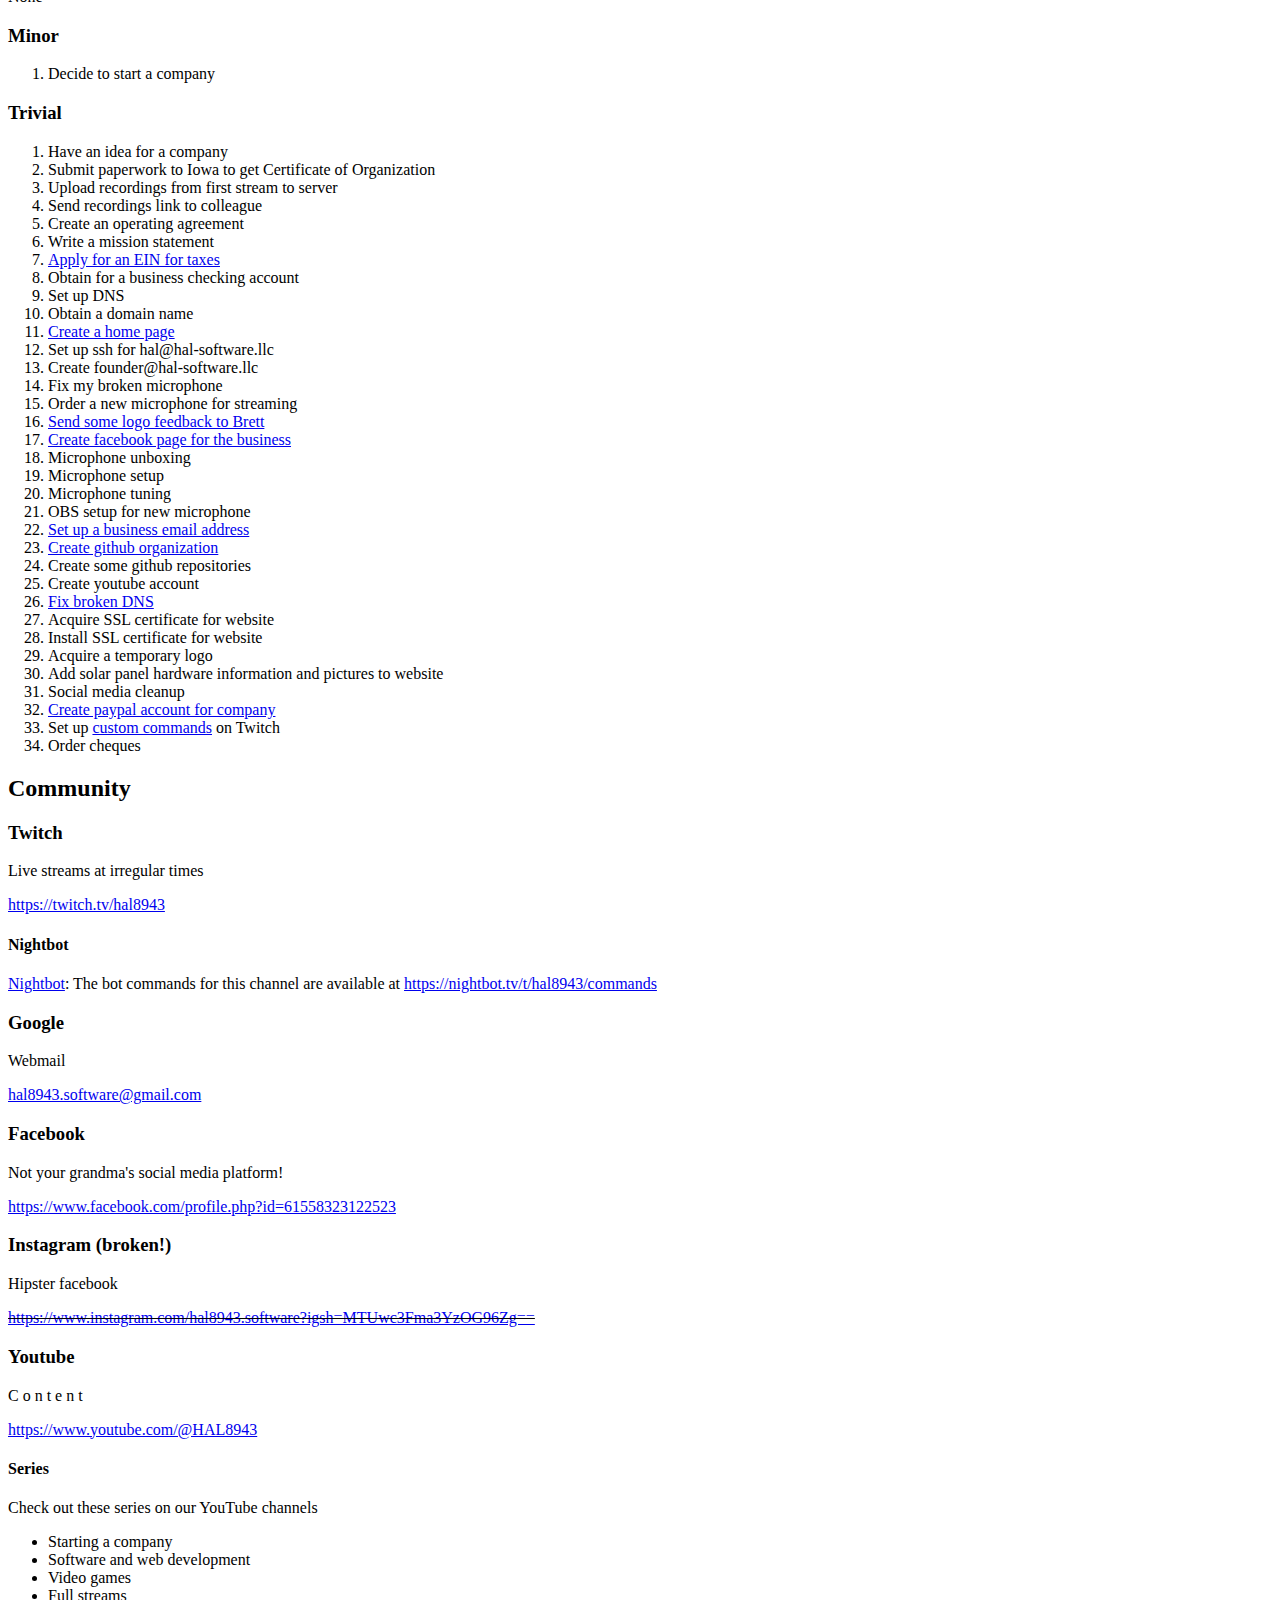
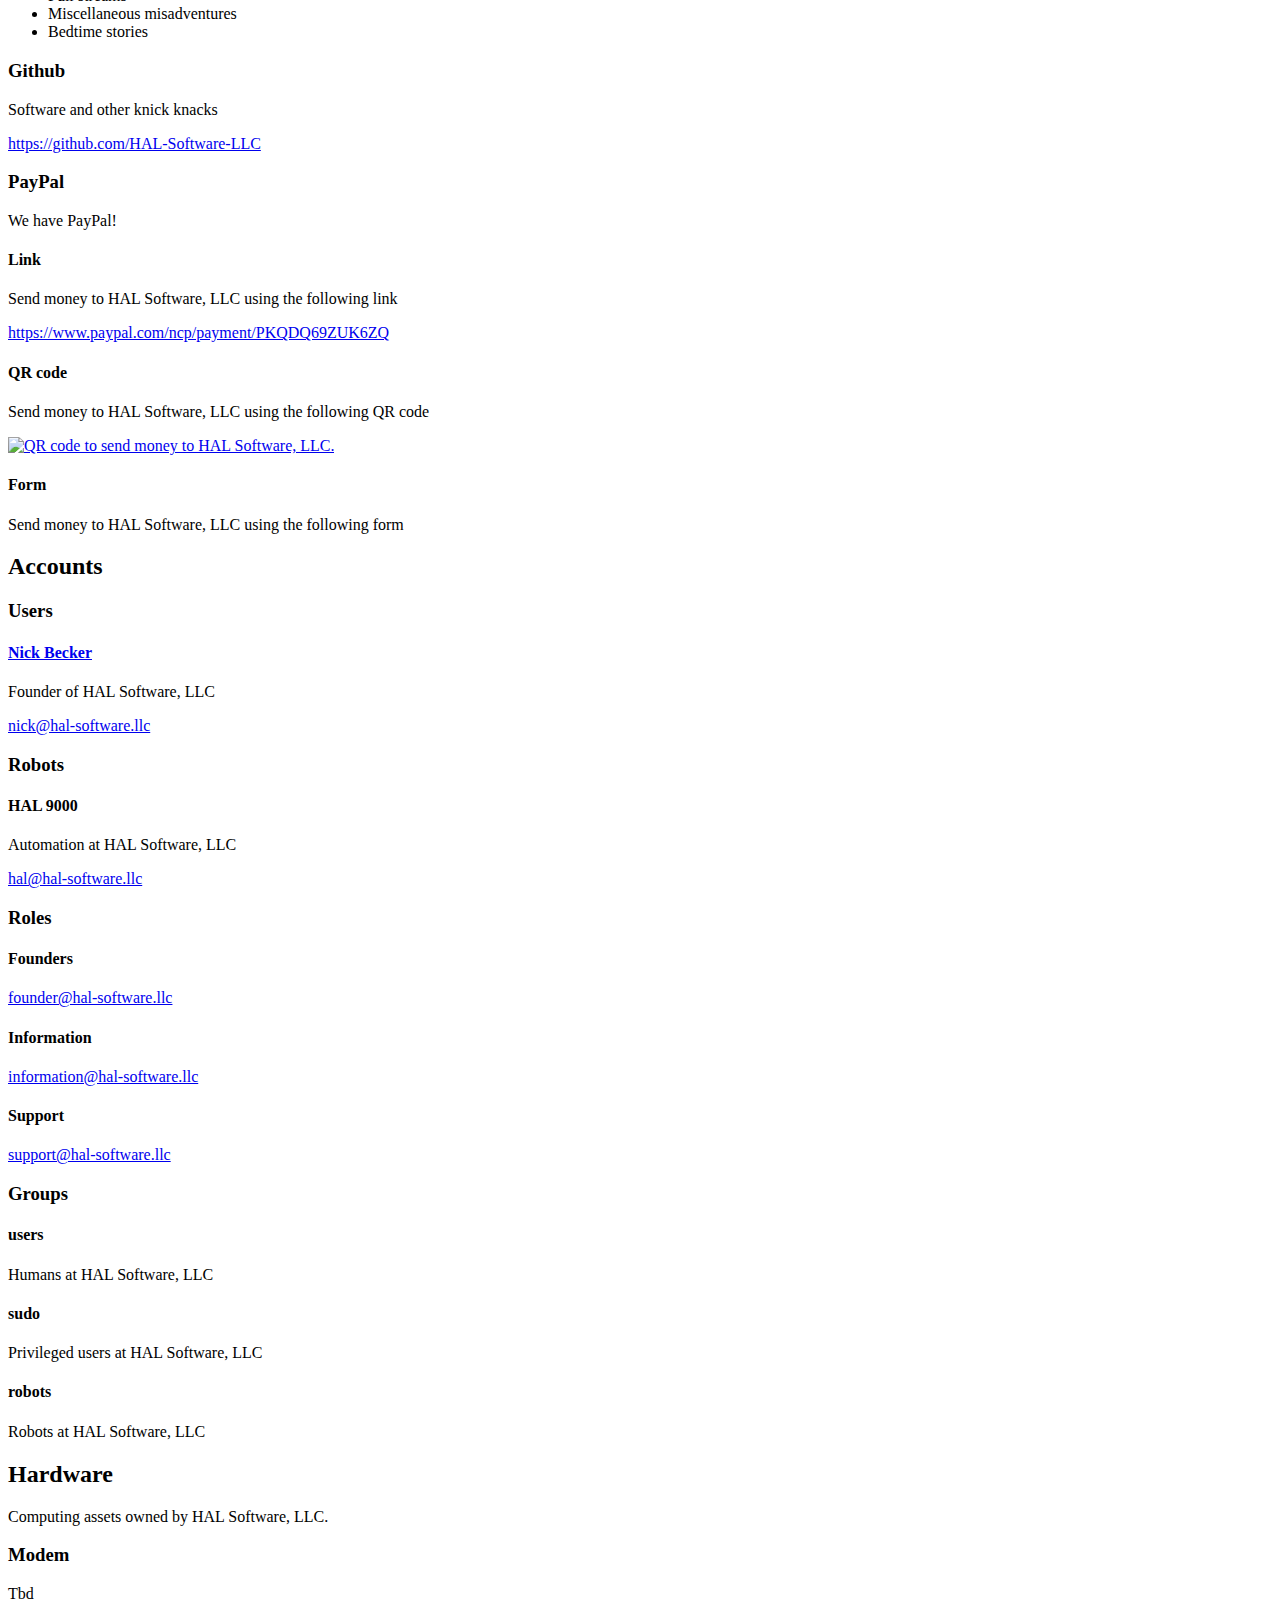
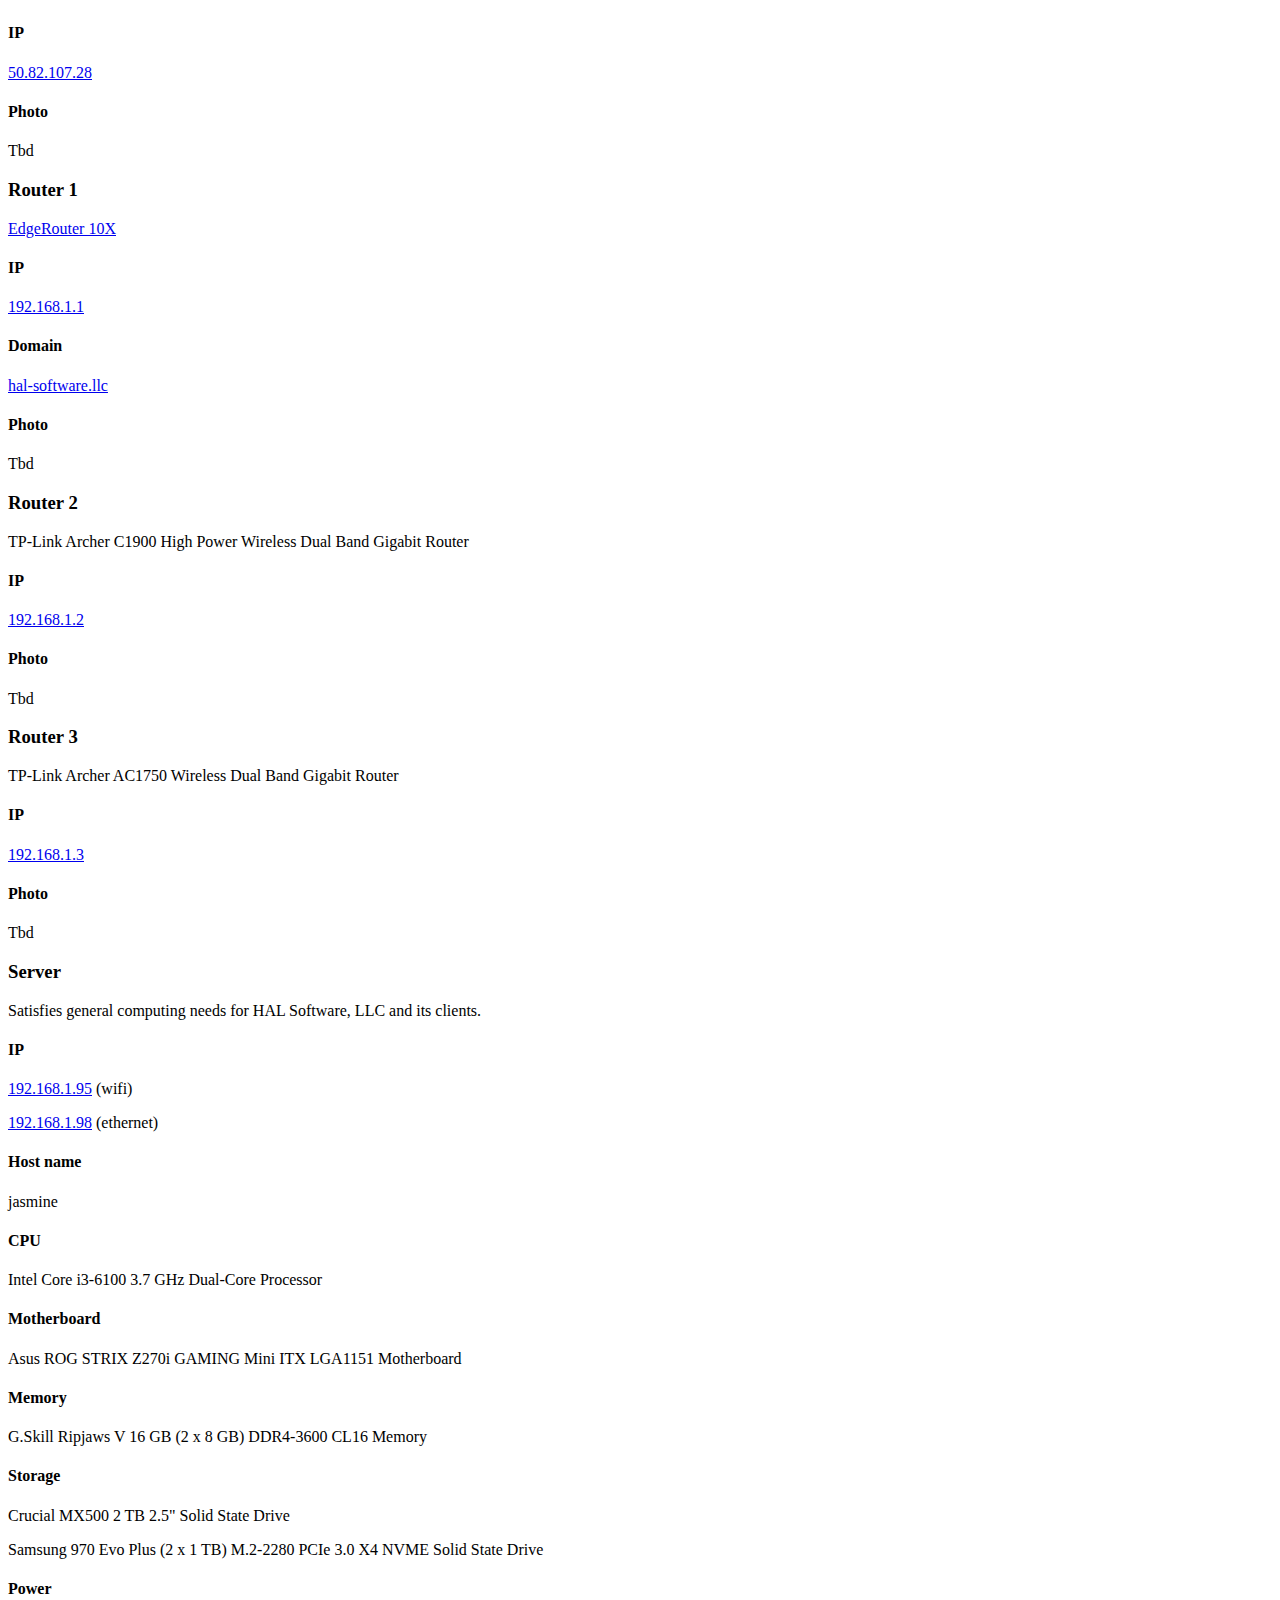
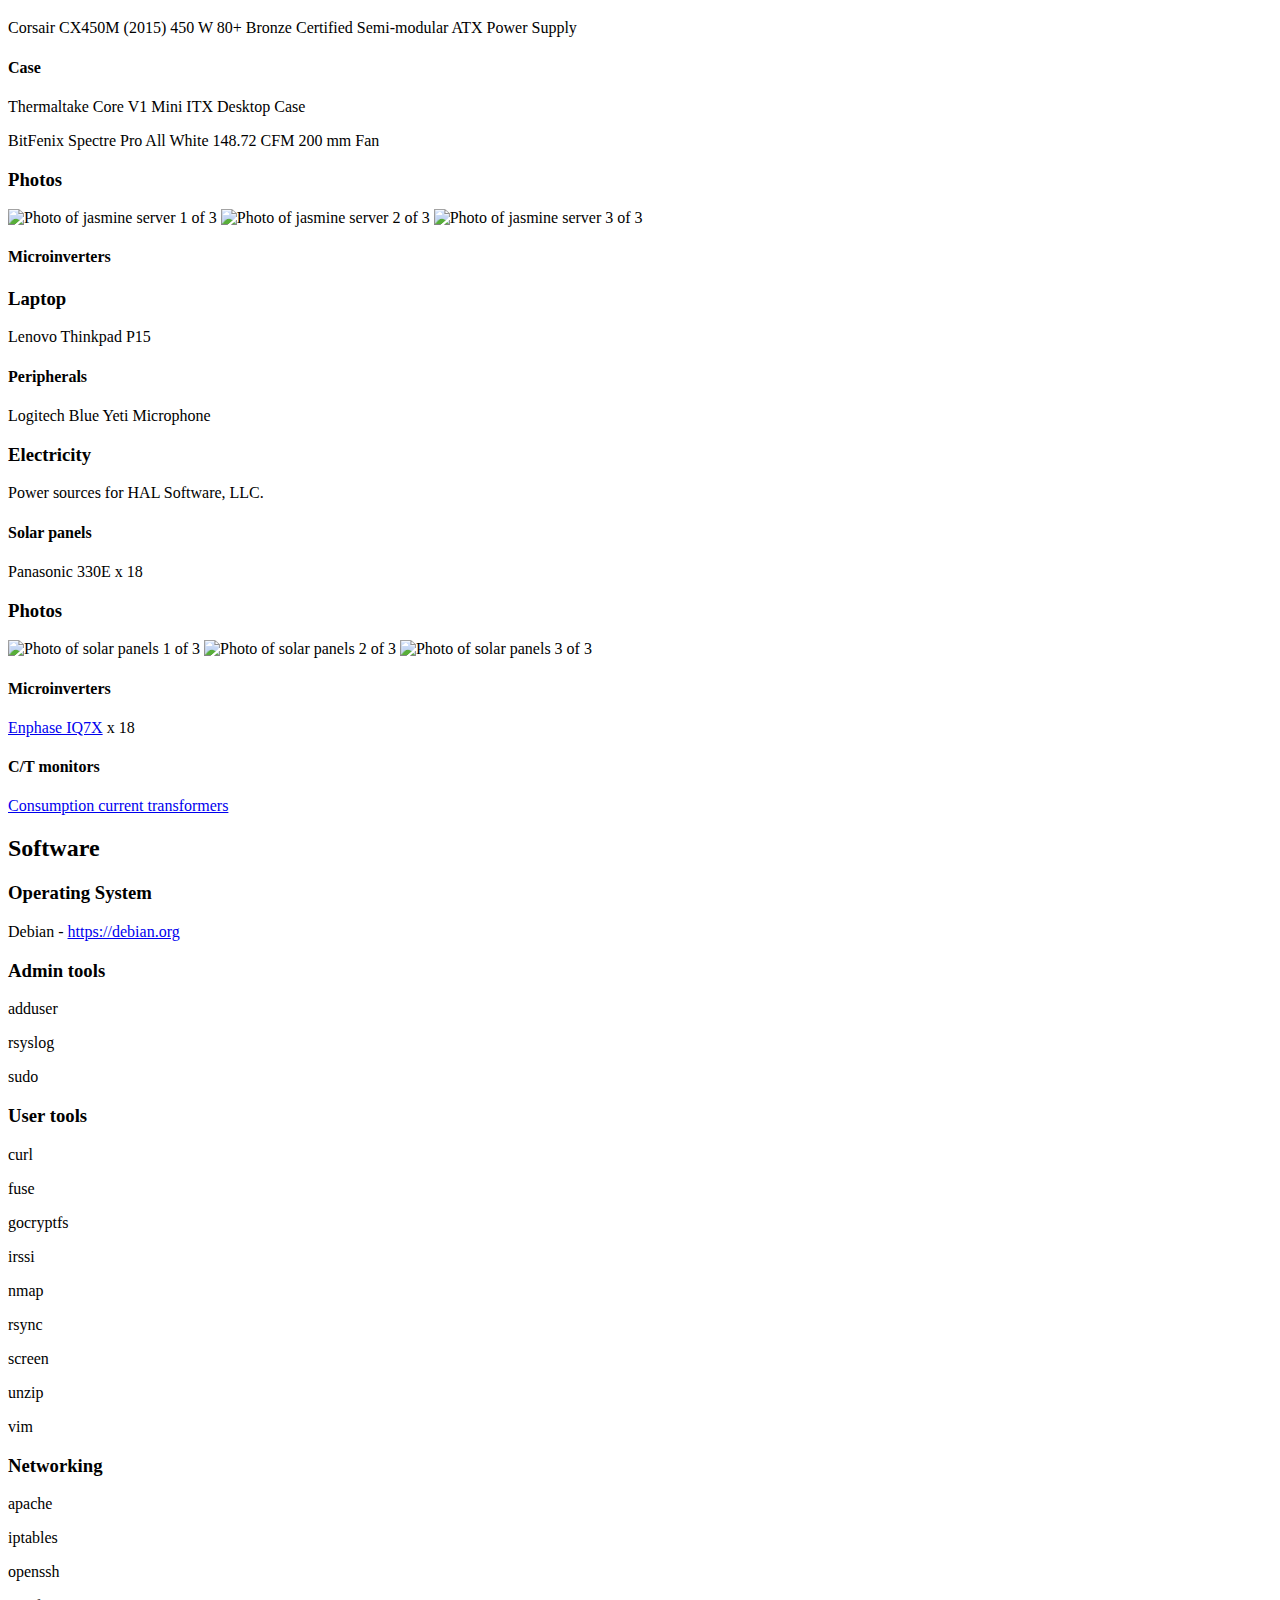
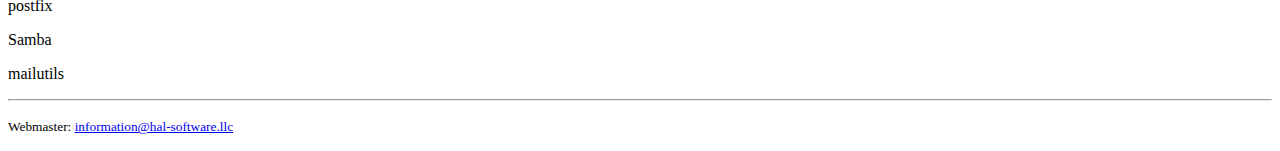
==== commit 3ad55aa9: "new" ====
--- a/hal-software.llc/index.html
+++ b/hal-software.llc/index.html
@@ -55,6 +55,10 @@
         <li>
           <a href="https://github.com/HAL-Software-LLC/HAL654837">HAL 654837</a>
           - A universal programming language cross-compiler and optimizer
+        </li>
+        <li>
+          <a href="https://github.com/HAL-Software-LLC/HAL5433">HAL 5433</a>
+          - Simplify your life
         </li>
       </ul>
       <h2>Goals</h2>
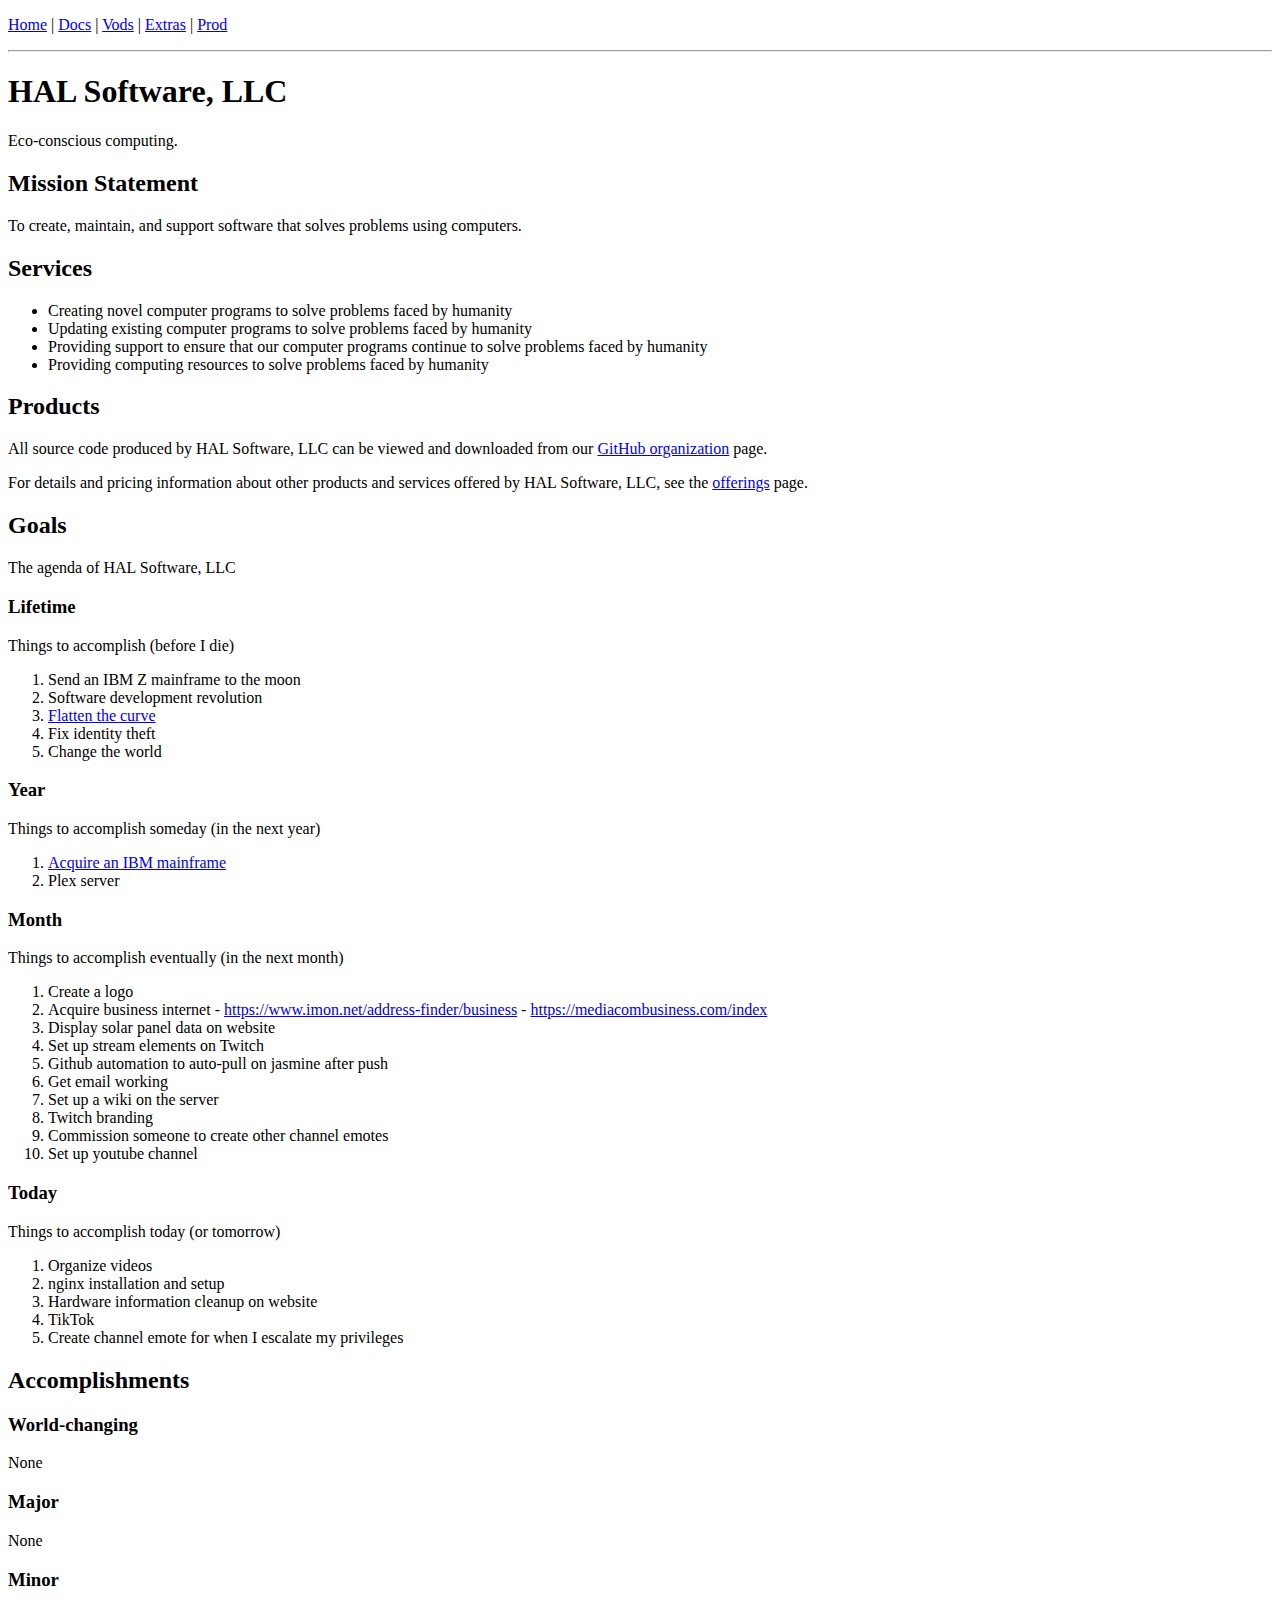
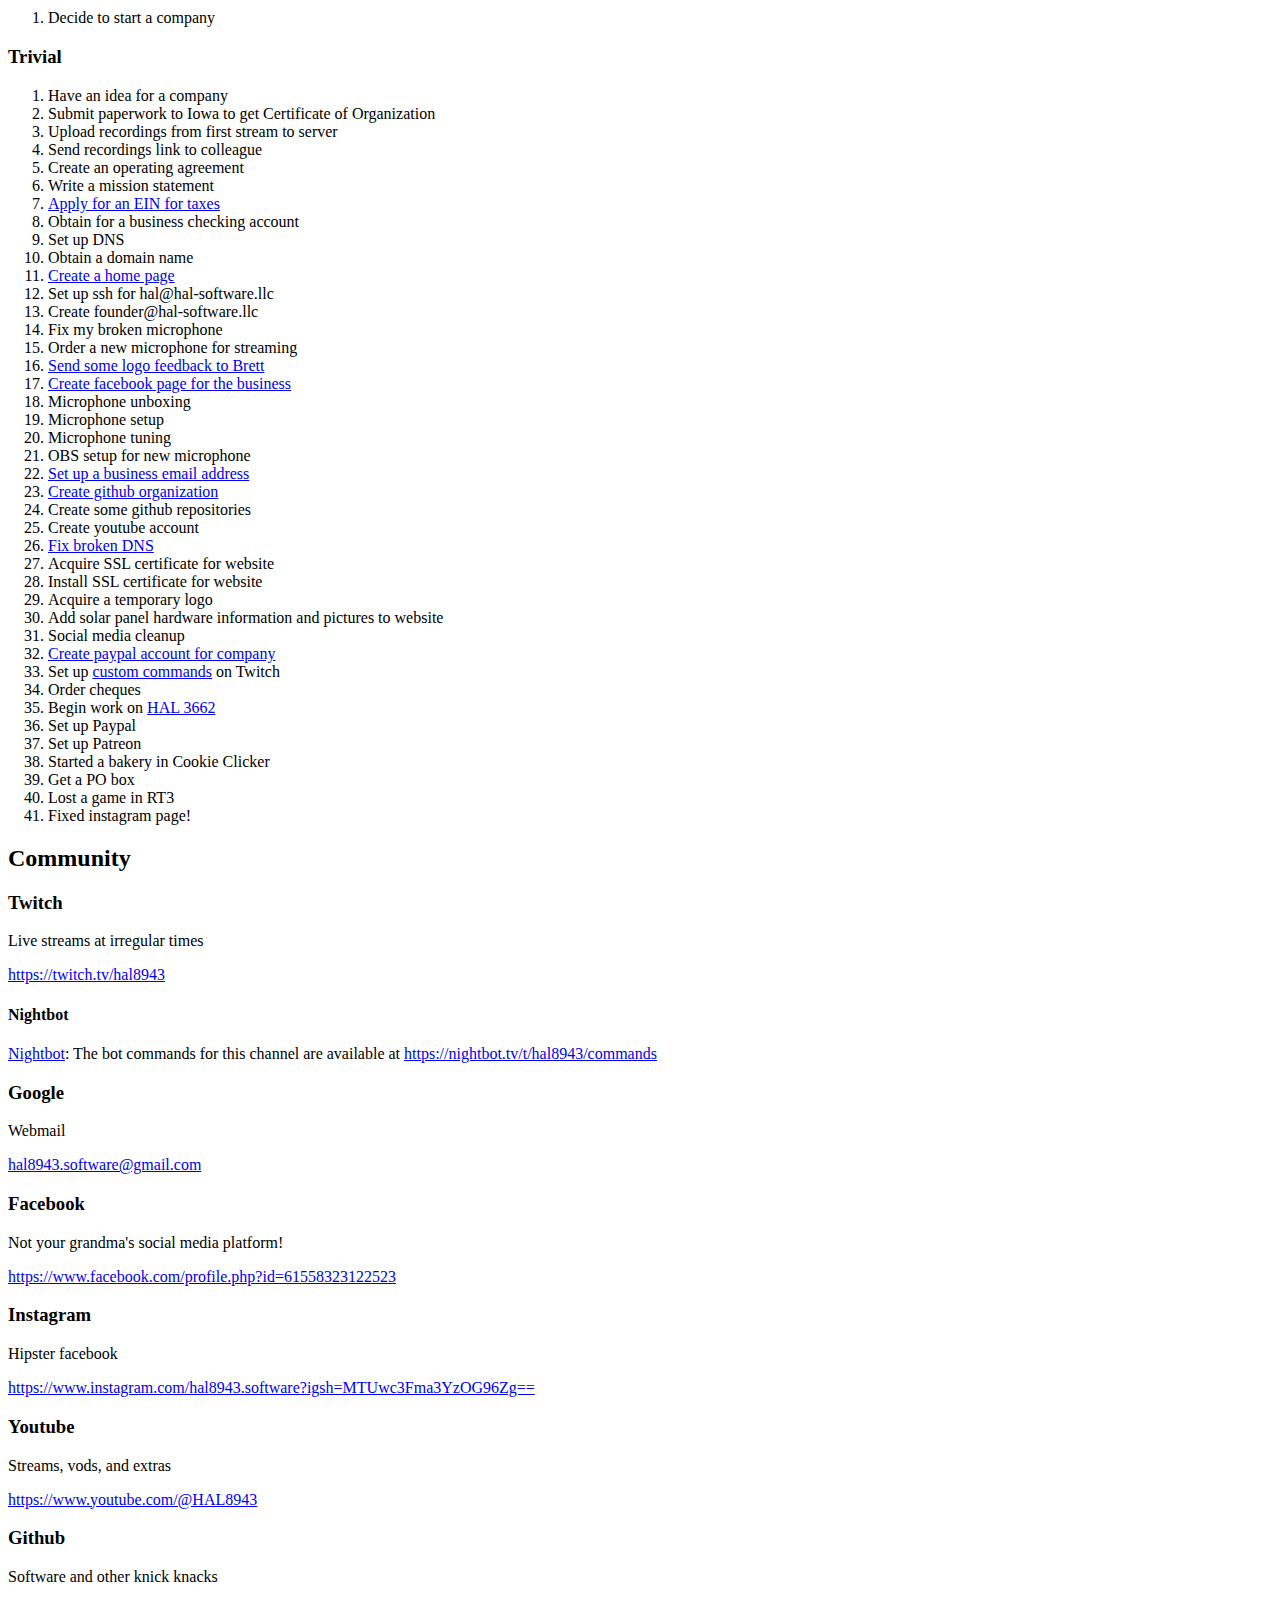
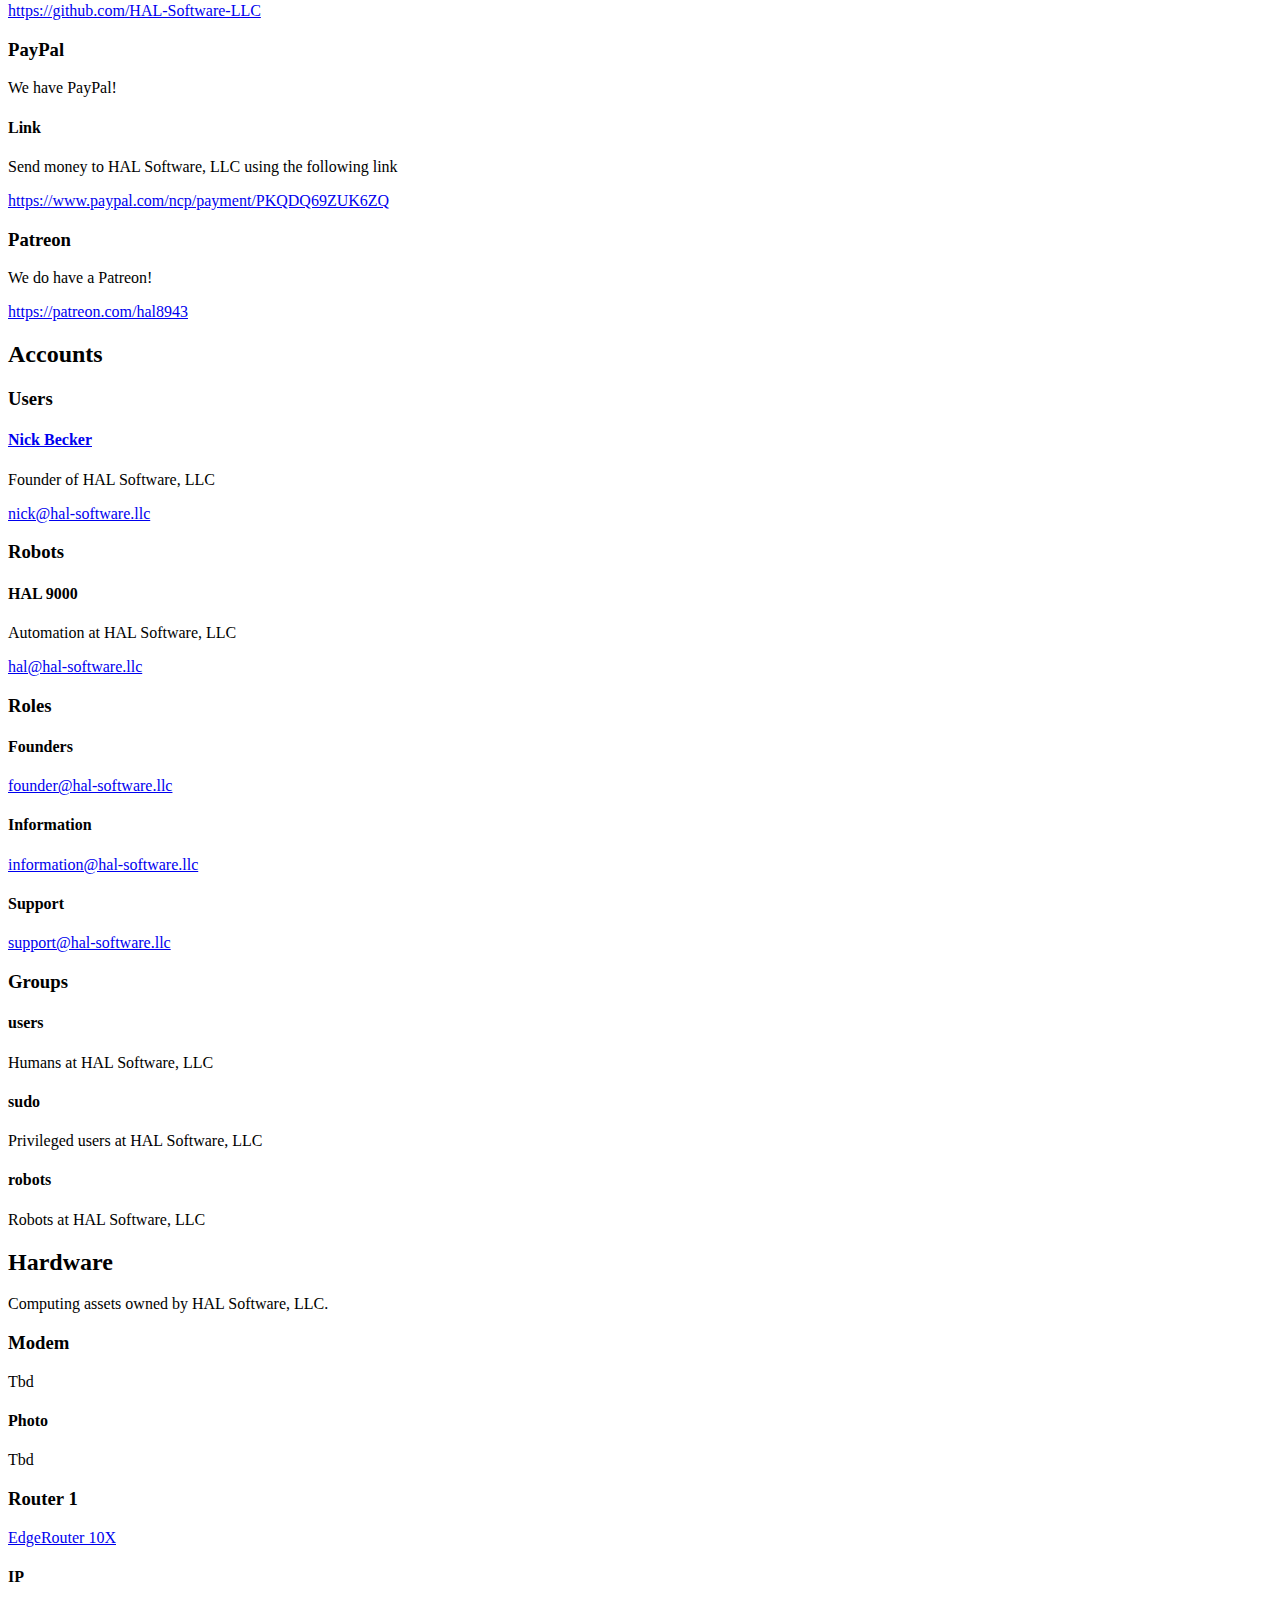
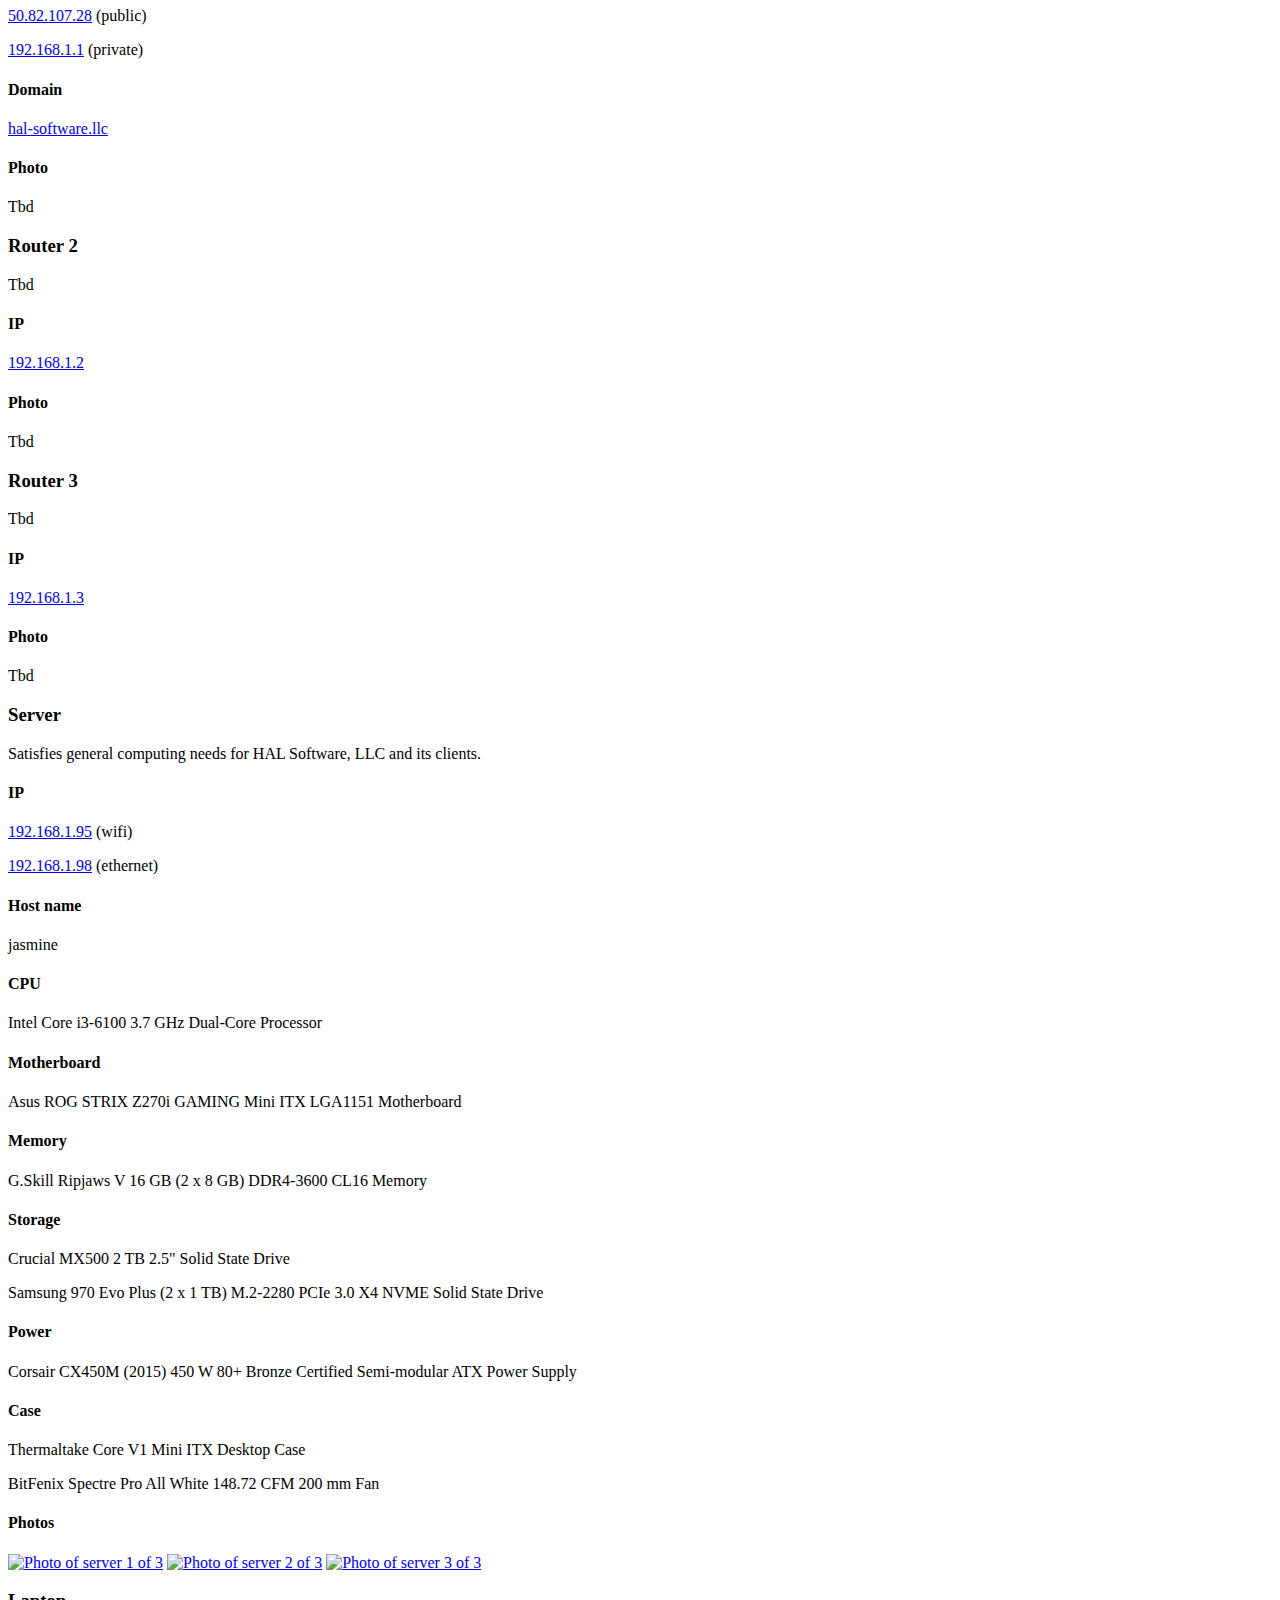
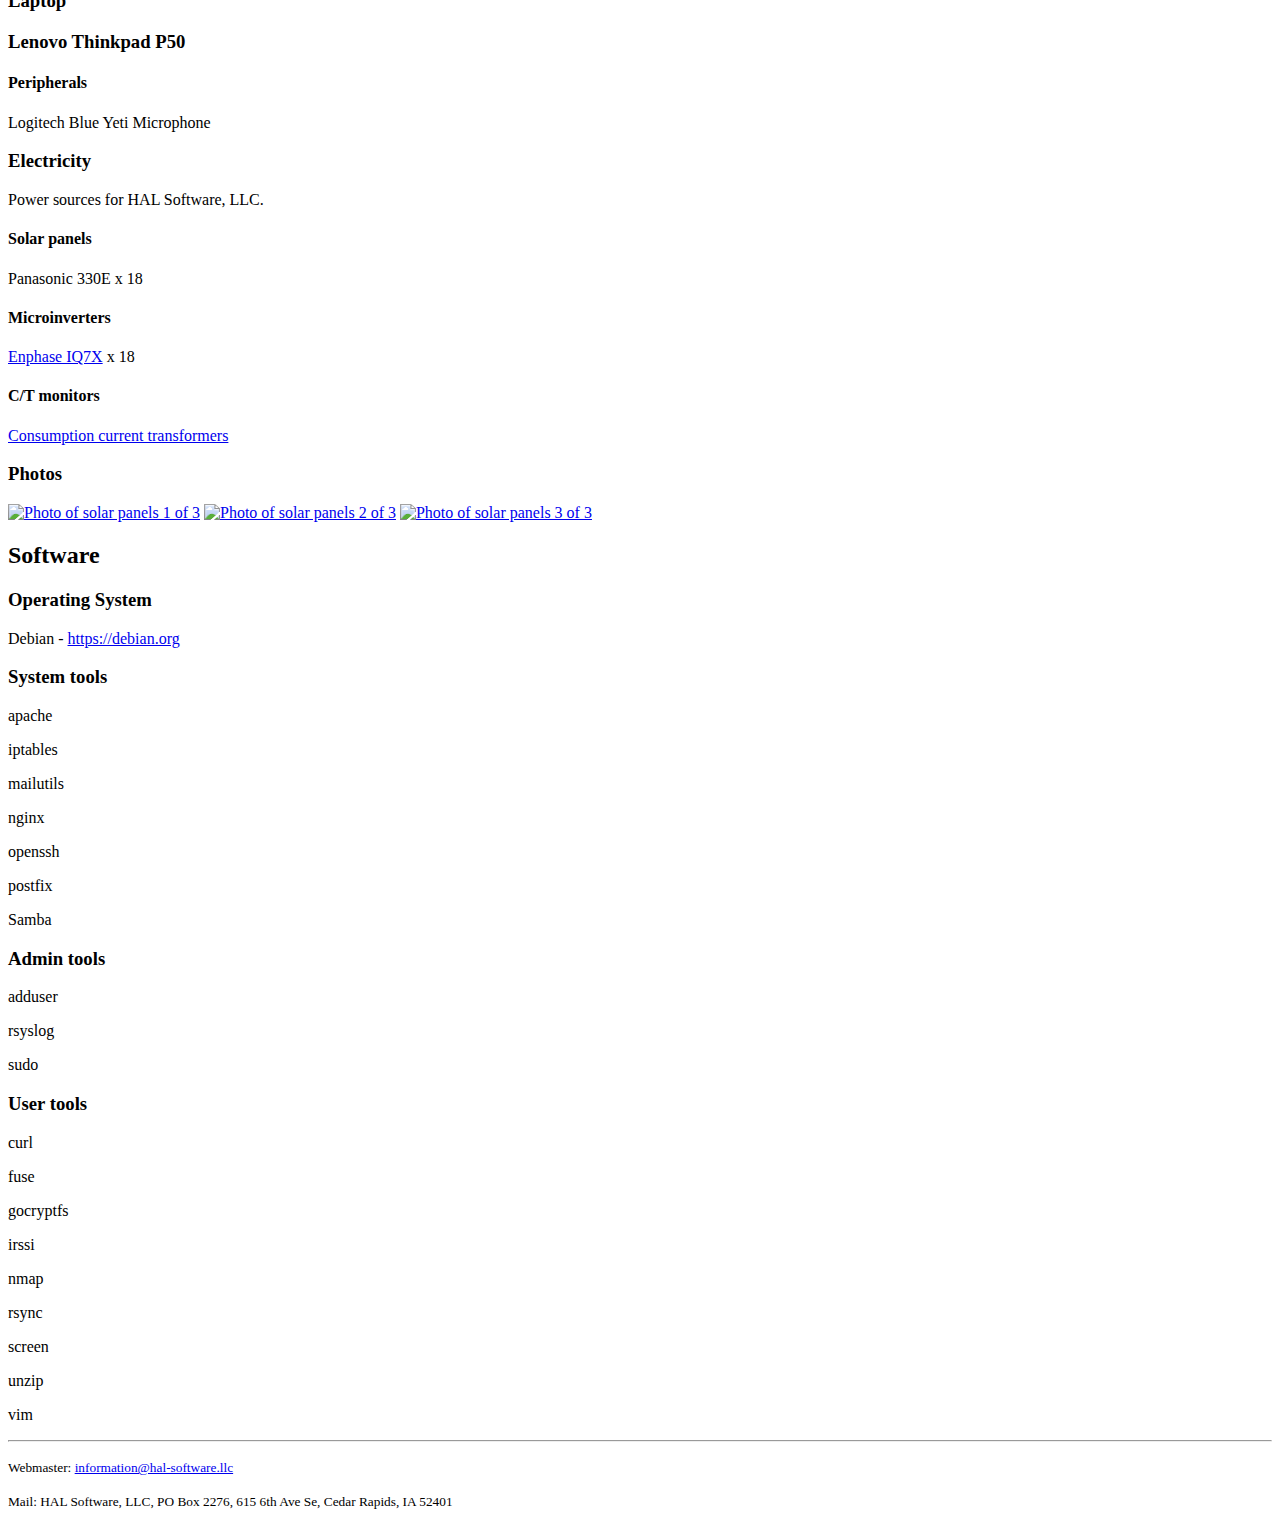
==== commit 34aac12b: "Nick stuff (#9)" ====
--- a/hal-software.llc/index.html
+++ b/hal-software.llc/index.html
@@ -4,12 +4,6 @@
       <title>HAL Software, LLC</title>
       <link rel="stylesheet" href="/css/default.css">
       <link rel="icon" type="image/x-icon" href="/favicon.ico">
-      <script src="https://www.paypal.com/sdk/js?client-id=BAALhD_a5ALXuHSaf0CckM7C2Y65rOYI9iLb0GLfi-dLY_yt9dXoRrmf46HpIlME7KcfnHmRBdn2vXQy7E&components=hosted-buttons&enable-funding=venmo&currency=USD"></script>
-      <script>
-        paypal.HostedButtons({
-          hostedButtonId: "PKQDQ69ZUK6ZQ",
-        }).render("#paypal-container-PKQDQ69ZUK6ZQ")
-      </script>
     </head>
     <body>
       <p>
@@ -17,7 +11,7 @@
         <a href="/docs">Docs</a> |
         <a href="/vods">Vods</a> |
         <a href="/extra">Extras</a> |
-        <a href="https://hal-software.llc">Prod</a>
+        <a href="https://hal-software.llc/">Prod</a>
       </p>
       <hr>
       <h1>HAL Software, LLC</h1>
@@ -35,31 +29,8 @@
         <li>Providing computing resources to solve problems faced by humanity</li>
       </ul>
       <h2>Products</h2>
-      <ul>
-        <li>
-          <a href="https://github.com/HAL-Software-LLC/HAL4636">HAL 4636</a>
-          - Disseminate information related to HAL Software, LLC
-        </li>
-        <li>
-          <a href="https://github.com/HAL-Software-LLC/HAL3662">HAL 3662</a>
-          - Deployable web services with eco-conscious billing system
-        </li>
-        <li>
-          <a href="https://github.com/HAL-Software-LLC/HAL6425">HAL 6425</a>
-          - A Job Entry Subsystem for z/OS
-        </li>
-        <li>
-          <a href="https://github.com/HAL-Software-LLC/HAL795276">HAL 795276</a>
-          - A computer program that executes computer programs expressed in bilingual python / IBM HLASM
-        </li>
-        <li>
-          <a href="https://github.com/HAL-Software-LLC/HAL654837">HAL 654837</a>
-          - A universal programming language cross-compiler and optimizer
-        </li>
-        <li>
-          <a href="https://github.com/HAL-Software-LLC/HAL5433">HAL 5433</a>
-          - Simplify your life
-        </li>
+      <p>All source code produced by HAL Software, LLC can be viewed and downloaded from our <a href="https://github.com/HAL-Software-LLC/">GitHub organization</a> page.</p>
+      <p>For details and pricing information about other products and services offered by HAL Software, LLC, see the <a href="/docs/offerings.html">offerings</a> page.</p>
       </ul>
       <h2>Goals</h2>
       <p>The agenda of HAL Software, LLC</p>
@@ -90,16 +61,16 @@
         <li>Set up a wiki on the server</li>
         <li>Twitch branding</li>
         <li>Commission someone to create other channel emotes</li>
+        <li>Set up youtube channel</li>
       </ol>
       <h3>Today</h3>
       <p>Things to accomplish today (or tomorrow)</p>
       <ol>
-        <li>Set up youtube channel</li>
+        <li>Organize videos</li>
+        <li>nginx installation and setup</li>
         <li>Hardware information cleanup on website</li>
-        <li>Begin work on <a href="https://github.com/HAL-Software-LLC/HAL3662">HAL 3662</a></li>
+        <li>TikTok</li>
         <li>Create channel emote for when I escalate my privileges</li>
-        <li>Look into using nginx instead of apache2</li>
-        <li>Look into <a href="https://zed.dev">zed text editor</a></li>
       </ol>
       <h2>Accomplishments</h2>
       <h3>World-changing</h3>
@@ -146,6 +117,13 @@
         <li><a href="#paypal">Create paypal account for company</a></li>
         <li>Set up <a href="#nightbot">custom commands</a> on Twitch</li>
         <li>Order cheques</li>
+        <li>Begin work on <a href="https://github.com/HAL-Software-LLC/HAL3662">HAL 3662</a></li>
+        <li>Set up Paypal</li>
+        <li>Set up Patreon</li>
+        <li>Started a bakery in Cookie Clicker</li>
+        <li>Get a PO box</li>
+        <li>Lost a game in RT3</li>
+        <li>Fixed instagram page!</li>
       </ol>
       <h2 id="community">Community</h2>
       <h3>Twitch</h3>
@@ -159,22 +137,12 @@
       <h3>Facebook</h3>
       <p>Not your grandma's social media platform!</p>
       <p><a href="https://www.facebook.com/profile.php?id=61558323122523">https://www.facebook.com/profile.php?id=61558323122523</a></p>
-      <h3>Instagram (broken!)</h3>
+      <h3>Instagram</h3>
       <p>Hipster facebook</p>
-      <p><s><a href="https://www.instagram.com/hal8943.software?igsh=MTUwc3Fma3YzOG96Zg==">https://www.instagram.com/hal8943.software?igsh=MTUwc3Fma3YzOG96Zg==</a></s></p>
-      <h3 id="youtube">Youtube</h3>
-      <p>C o n t e n t</p>
+      <p><a href="https://www.instagram.com/hal8943.software?igsh=MTUwc3Fma3YzOG96Zg==">https://www.instagram.com/hal8943.software?igsh=MTUwc3Fma3YzOG96Zg==</a></p>
+      <h3>Youtube</h3>
+      <p>Streams, vods, and extras</p>
       <p><a href="https://www.youtube.com/@HAL8943">https://www.youtube.com/@HAL8943</a></p>
-      <h4>Series</h4>
-      <p>Check out these series on our YouTube channels</p>
-      <ul>
-        <li>Starting a company</li>
-        <li>Software and web development</li>
-        <li>Video games</li>
-        <li>Full streams</li>
-        <li>Miscellaneous misadventures</li>
-        <li>Bedtime stories</li>
-      </ul>
       <h3>Github</h3>
       <p>Software and other knick knacks</p>
       <p><a href="https://github.com/HAL-Software-LLC">https://github.com/HAL-Software-LLC</a></p>
@@ -184,14 +152,9 @@
       <h4>Link</h4>
       <p>Send money to HAL Software, LLC using the following link</p>
       <p><a href="https://www.paypal.com/ncp/payment/PKQDQ69ZUK6ZQ">https://www.paypal.com/ncp/payment/PKQDQ69ZUK6ZQ</a></p>
-      <h4>QR code</h4>
-      <p>Send money to HAL Software, LLC using the following QR code</p>
-      <a href="https://www.paypal.com/ncp/payment/PKQDQ69ZUK6ZQ?qrcode=true">
-        <img src="media/paypal-qr.png" alt="QR code to send money to HAL Software, LLC.">
-      </a>
-      <h4>Form</h4>
-      <p>Send money to HAL Software, LLC using the following form</p>
-      <div id="paypal-container-PKQDQ69ZUK6ZQ"></div>
+      <h3>Patreon</h3>
+      <p>We do have a Patreon!</p>
+      <a href="https://patreon.com/hal8943">https://patreon.com/hal8943</a>
       <h2>Accounts</h2>
       <h3>Users</h3>
       <h4><a href="/~nick">Nick Becker</a></h4>
@@ -219,26 +182,25 @@
       <p>Computing assets owned by HAL Software, LLC.</p>
       <h3>Modem</h3>
       <p>Tbd</p>
-      <h4>IP</h4>
-      <p><a href="https://50.82.107.28">50.82.107.28</a></p>
       <h4>Photo</h4>
       <p>Tbd</p>
       <h3>Router 1</h3>
       <p><a href="https://store.ui.com/us/en/pro/category/wired-edge-max-routing/products/er-10x">EdgeRouter 10X</a></p>
       <h4>IP</h4>
-      <p><a href="https://192.168.1.1">192.168.1.1</a></p>
+      <p><a href="https://50.82.107.28">50.82.107.28</a> (public)</p>
+      <p><a href="https://192.168.1.1">192.168.1.1</a> (private)</p>
       <h4>Domain</h4>
       <p><a href="https://hal-software.llc">hal-software.llc</a></p>
       <h4>Photo</h4>
       <p>Tbd</p>
       <h3>Router 2</h3>
-      <p>TP-Link Archer C1900 High Power Wireless Dual Band Gigabit Router</p>
+      <p>Tbd</p>
       <h4>IP</h4>
       <p><a href="http://192.168.1.2">192.168.1.2</a></p>
       <h4>Photo</h4>
       <p>Tbd</p>
       <h3>Router 3</h3>
-      <p>TP-Link Archer AC1750 Wireless Dual Band Gigabit Router</p>
+      <p>Tbd</p>
       <h4>IP</h4>
       <p><a href="http://192.168.1.3">192.168.1.3</a></p>
       <h4>Photo</h4>
@@ -264,30 +226,37 @@
       <h4>Case</h4>
       <p>Thermaltake Core V1 Mini ITX Desktop Case</p>
       <p>BitFenix Spectre Pro All White 148.72 CFM 200 mm Fan</p>
-      <h3>Photos</h3>
-      <img src="media/PXL_20240112_043209793.jpg" alt="Photo of jasmine server 1 of 3" width="800">
-      <img src="media/PXL_20240112_043332969.jpg" alt="Photo of jasmine server 2 of 3" width="800">
-      <img src="media/PXL_20240112_043429833.jpg" alt="Photo of jasmine server 3 of 3" width="800">
-      <h4>Microinverters</h4>
-      <h3>Laptop</h3>
-      <p>Lenovo Thinkpad P15</p>
+      <h4>Photos</h4>
+      <a href="/media/PXL_20240112_043209793.jpg"><img src="/media/PXL_20240112_043209793.jpg" alt="Photo of server 1 of 3" width="800"></a>
+      <a href="/media/PXL_20240112_043332969.jpg"><img src="/media/PXL_20240112_043332969.jpg" alt="Photo of server 2 of 3" width="800"></a>
+      <a href="/media/PXL_20240112_043429833.jpg"><img src="/media/PXL_20240112_043429833.jpg" alt="Photo of server 3 of 3" width="800"></a>
+      <h3>Laptop<h3>
+      <p>Lenovo Thinkpad P50</p>
       <h4>Peripherals</h4>
       <p>Logitech Blue Yeti Microphone</p>
       <h3>Electricity</h3>
       <p>Power sources for HAL Software, LLC.</p>
       <h4>Solar panels</h4>
       <p>Panasonic 330E x 18</p>
-      <h3>Photos</h3>
-      <img src="media/20210613_210341.jpg" alt="Photo of solar panels 1 of 3" width="800">
-      <img src="media/20210613_210356.jpg" alt="Photo of solar panels 2 of 3" width="800">
-      <img src="media/20220519_125322.jpg" alt="Photo of solar panels 3 of 3" width="800">
       <h4>Microinverters</h4>
       <p><a href="https://enphase.com/store/microinverters/iq7-series">Enphase IQ7X</a> x 18</p>
       <h4>C/T monitors</h4>
       <p><a href="https://enphase.com/store/communication/consumption-ct">Consumption current transformers</a></p>
+      <h3>Photos</h3>
+      <a href="/media/20210613_210341.jpg"><img src="/media/20210613_210341.jpg" alt="Photo of solar panels 1 of 3" width="800"></a>
+      <a href="/media/20210613_210356.jpg"><img src="/media/20210613_210356.jpg" alt="Photo of solar panels 2 of 3" width="800"></a>
+      <a href="/media/20220519_125322.jpg"><img src="/media/20220519_125322.jpg" alt="Photo of solar panels 3 of 3" width="800"></a>
       <h2>Software</h3>
       <h3>Operating System</h3>
       <p>Debian - <a href="https://debian.org">https://debian.org</a></p>
+      <h3>System tools</h3>
+      <p>apache</p>
+      <p>iptables</p>
+      <p>mailutils</p>
+      <p>nginx</p>
+      <p>openssh</p>
+      <p>postfix</p>
+      <p>Samba</p>
       <h3>Admin tools</h3>
       <p>adduser</p>
       <p>rsyslog</p>
@@ -302,14 +271,8 @@
       <p>screen</p>
       <p>unzip</p>
       <p>vim</p>
-      <h3>Networking</h3>
-      <p>apache</p>
-      <p>iptables</p>
-      <p>openssh</p>
-      <p>postfix</p>
-      <p>Samba</p>
-      <p>mailutils</p>
       <hr>
       <p><small>Webmaster: <a href="mailto:information@hal-software.llc">information@hal-software.llc</a></small></p>
+      <p><small>Mail: HAL Software, LLC, PO Box 2276, 615 6th Ave Se, Cedar Rapids, IA 52401</a></p>
     </body>
 </html>
